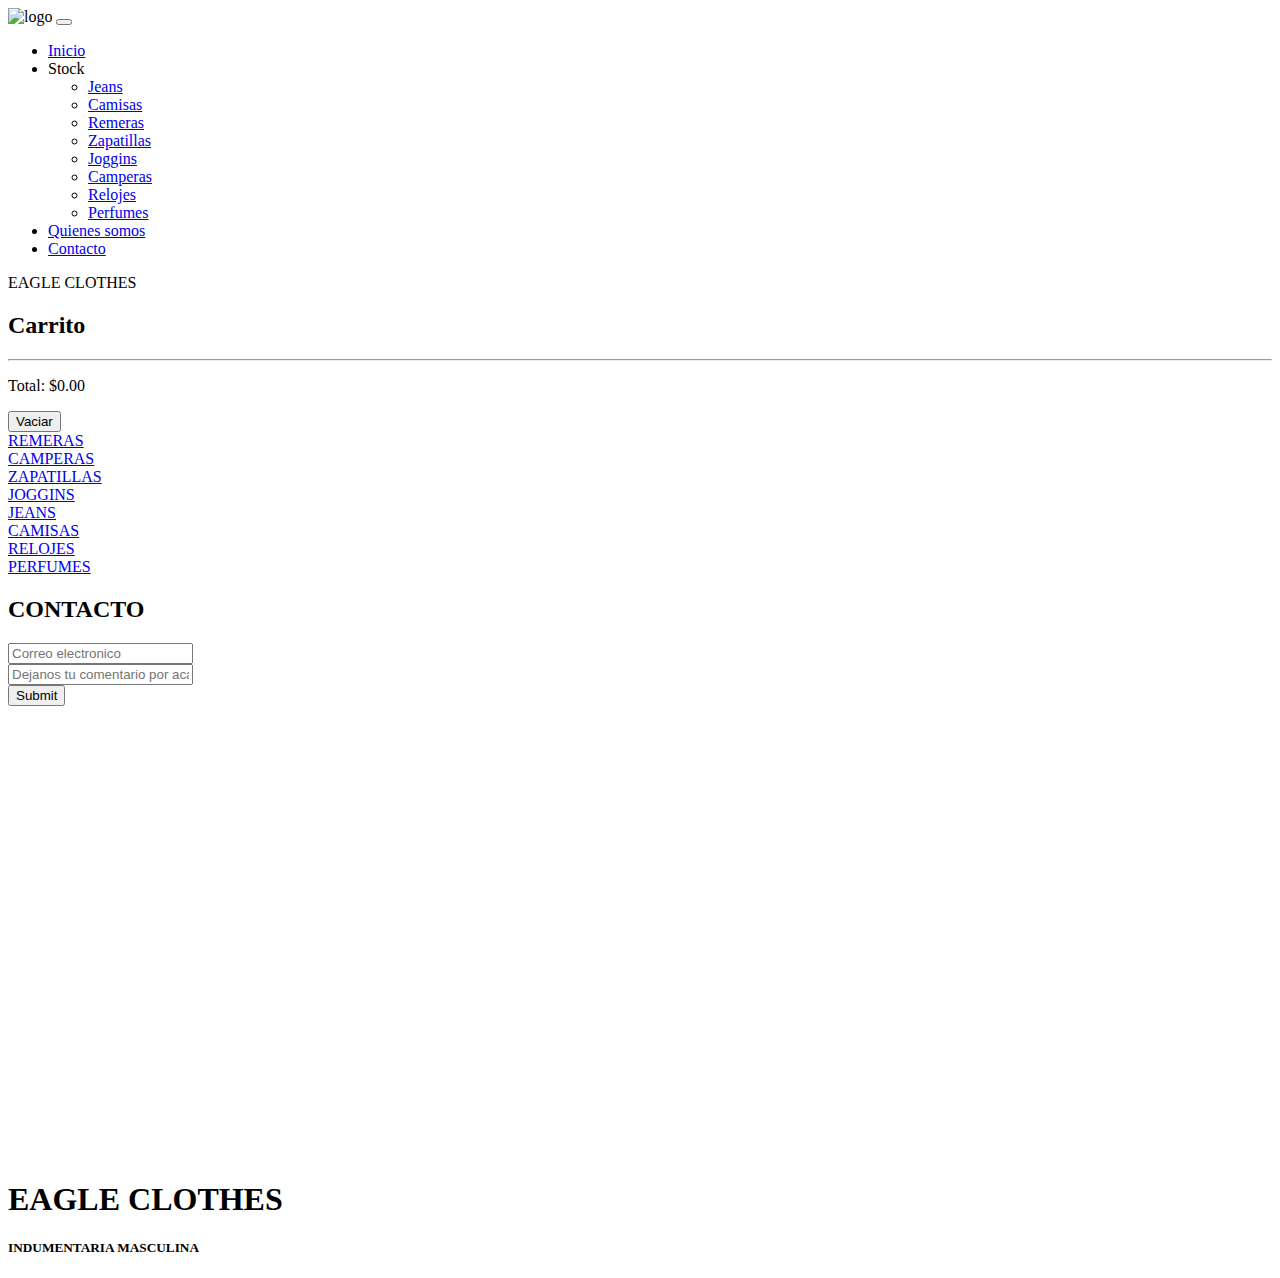
==== index.html @ 99b3f4e4 "js index & acerca" ====
<!DOCTYPE html>
<html lang="en">
<head>
    <meta charset="UTF-8">
    <meta http-equiv="X-UA-Compatible" content="IE=edge">
    <meta name="viewport" content="width=device-width, initial-scale=1.0">
    <title>Eagle Clothes</title>
    <link rel="icon" href="./img/logoclaro.png">
    <meta name="description" content="Eagle Clothes es una marca inspirada en tu imagen, nos basanmos en la comodidad y el diseño para hacerte lucir unico e increible.">
    <meta name="keywords" content="ROPA, CAMPERA, REMERA, CAMISA, JEAN, JOGGIN, RELOJ, PERFUME, ZAPATILLA">
    <!-- Fontawesome -->
    <script src="https://kit.fontawesome.com/6f1a2d24ad.js" crossorigin="anonymous"></script>
    <!-- CSS propio -->
    <link rel="stylesheet" href="./css/styles.css">
    <!-- CSS Bootstrap -->
    <link href="https://cdn.jsdelivr.net/npm/bootstrap@5.2.2/dist/css/bootstrap.min.css" rel="stylesheet" integrity="sha384-Zenh87qX5JnK2Jl0vWa8Ck2rdkQ2Bzep5IDxbcnCeuOxjzrPF/et3URy9Bv1WTRi" crossorigin="anonymous">
</head>
<body>

    <!-- Navbar -->
    <nav class="navbar navbar-expand-lg navbar-dark bg-dark sticky-top">
        <div class="container-fluid">
            <a href="#" class="carrito" id="carrito1"><i class="fa-solid fa-cart-shopping fa-2xl red"></i></a>
            <img class="img-logo" src="./img/logoclaro.png" alt="logo">
            <button class="navbar-toggler" type="button" data-bs-toggle="collapse" data-bs-target="#navbarSupportedContent" aria-controls="navbarSupportedContent" aria-expanded="false" aria-label="Toggle navigation">
                <span class="navbar-toggler-icon"></span>
            </button>
            <div class="collapse navbar-collapse" id="navbarSupportedContent">
                <ul class="navbar-nav me-auto mb-2 mb-lg-0">
                    <li class="nav-item">
                        <a class="nav-link active" aria-current="page" href="index.html">Inicio</a>
                    </li>
                    <li class="nav-item dropdown">
                        <a class="nav-link dropdown-toggle active" role="button" data-bs-toggle="dropdown" aria-expanded="false">
                            Stock
                        </a>
                        <ul class="dropdown-menu">
                            <li><a class="dropdown-item" href="./pages/jeans.html">Jeans</a></li>
                            <li><a class="dropdown-item" href="./pages/camisas.html">Camisas</a></li>
                            <li><a class="dropdown-item" href="./pages/remeras.html">Remeras</a></li>
                            <li><a class="dropdown-item" href="./pages/zapatillas.html">Zapatillas</a></li>
                            <li><a class="dropdown-item" href="./pages/joggins.html">Joggins</a></li>
                            <li><a class="dropdown-item" href="./pages/camperas.html">Camperas</a></li>
                            <li><a class="dropdown-item" href="./pages/relojes.html">Relojes</a></li>
                            <li><a class="dropdown-item" href="./pages/perfumes.html">Perfumes</a></li>
                        </ul>
                    </li>
                    <li class="nav-item">
                        <a class="nav-link active" href="./pages/acerca.html">Quienes somos</a>
                    </li>
                    <li class="nav-item">
                        <a class="nav-link active" aria-current="page" href="#form">Contacto</a>
                    </li>
                </ul>
            </div>
            <a href="#" class="carrito" id="carrito2"><i class="fa-solid fa-cart-shopping fa-2xl red"></i></a>
        </div>
    </nav>

    <main>
        <div class="tittle" style="--i:url()">
            EAGLE CLOTHES
        </div>

        <div class="carrito-div">
            <div class="row">
                <!-- Carrito -->
                <aside class="width">
                    <h2>Carrito</h2>
                    <!-- Elementos del carrito -->
                    <ul id="carrito-ul" class="list-group"><i class="fa-regular fa-cart-shopping"></i></ul>
                    <hr>
                    <!-- Precio total -->
                    <p class="text-right">Total: $<span id="total">0</span>.00</p>
                    <button id="boton-vaciar" class="btn btn-danger">Vaciar</button>
                </aside>
            </div>
        </div>

    <div class="layout-index">
        <div id="remeras" class="tarjeta remeras" style="--i:url(https://img.freepik.com/fotos-premium/maqueta-camiseta-blanca-chico-joven-telon-fondo-pared-colorida-al-aire-libre-vista-frontal-diseno-moda-lugar-patern-plantilla-presentacion-tienda-hombre-jeans_300849-1576.jpg?w=2000)">
            <div class="contenido">
                <a class="a-index" href="./pages/remeras.html">REMERAS</a>
            </div>
        </div>
        <div id="camperas" class="tarjeta camperas" style="--i:url(https://fotos.perfil.com/2020/07/17/1707camperas-988252.jpg)">
            <div class="contenido">
                <a class="a-index" href="./pages/camperas.html">CAMPERAS</a>
            </div>
        </div>
        <div id="zapatillas" class="tarjeta zapatillas" style="--i:url(https://capital.es/wp-content/uploads/2021/11/pexels-karolina-grabowska-8092975.jpg)">
            <div class="contenido">
                <a class="a-index" href="./pages/zapatillas.html">ZAPATILLAS</a>  
            </div>
        </div>
        <div id="joggins" class="tarjeta joggins" style="--i:url(https://cf.shopee.cl/file/47b043822b44ad1001a99e30c1a152c0)">
            <div class="contenido">
                <a class="a-index" href="./pages/joggins.html">JOGGINS</a>
            </div>
        </div>
        <div id="jeans" class="tarjeta jeans" style="--i:url(http://d3ugyf2ht6aenh.cloudfront.net/stores/001/343/531/products/041173o4-e756d38e27f0ab161616154015230894-640-0.jpg)">
            <div class="contenido">
                <a class="a-index" href="./pages/jeans.html">JEANS</a>
            </div>
        </div>
        <div id="camisas" class="tarjeta camisas" style="--i:url(https://media.gq.com.mx/photos/6266d80aa6124b05cd9e65e3/16:9/w_2560%2Cc_limit/los-diferentes-tipos-de-camisas.jpg)">
            <div class="contenido">
                <a class="a-index" href="./pages/camisas.html">CAMISAS</a>
            </div>
        </div>
        <div id="relojes" class="tarjeta relojes" style="--i:url(https://pbs.twimg.com/media/FAdQE3TX0AYLcT0.jpg)">
            <div class="contenido">
                <a class="a-index" href="./pages/relojes.html">RELOJES</a>
            </div>
        </div>
        <div id="perfumes" class="tarjeta perfumes" style="--i:url(https://media.gq.com.mx/photos/5e01963e0e681900084becb5/master/pass/GettyImages-544177635.jpg)">
            <div class="contenido">
                <a class="a-index" href="./pages/perfumes.html">PERFUMES</a>
            </div>
        </div>
    </div>

    <div class="dinamico">
        <div class="dinamico-div">
            <div class="form-content" id="form">
                <h2>CONTACTO</h2>
                <label class="input">
                    <input placeholder="Correo electronico" name="mail" type="email">
                </label> <br>
                <label class="input">
                    <input class="opinion" placeholder="Dejanos tu comentario por aca" name="opinion" type="text">
                </label> <br>
                <label class="input">
                    <input type="submit">
                </label>
            </div>    
        </div>
        <div class="dinamico-div">
            <iframe src="https://www.google.com/maps/embed?pb=!1m18!1m12!1m3!1d3284.6264822024746!2d-58.412945684229236!3d-34.58831656419141!2m3!1f0!2f0!3f0!3m2!1i1024!2i768!4f13.1!3m3!1m2!1s0x95bcca83d2aa1521%3A0xc7a941fe0d021ba0!2sAlto%20Palermo%20Shopping!5e0!3m2!1ses!2sar!4v1666046950593!5m2!1ses!2sar" width="600" height="450" style="border:0;" allowfullscreen="" loading="lazy" referrerpolicy="no-referrer-when-downgrade"></iframe>
        </div>
    </div>

    <footer>
            <h1>EAGLE CLOTHES</h1>
            <H5>INDUMENTARIA MASCULINA</H5>
            <div class="redes">
                <a href="#"><i class="fa-brands fa-facebook fa-2xl red"></i></a>
                <a href="#"><i class="fa-brands fa-instagram fa-2xl red"></i></a>
                <a href="#"><i class="fa-brands fa-square-twitter fa-2xl red"></i></a>
            </div>
    </footer>


    <!-- JavaScript Bundle with Popper -->
    <script src="https://cdn.jsdelivr.net/npm/bootstrap@5.2.2/dist/js/bootstrap.bundle.min.js" integrity="sha384-OERcA2EqjJCMA+/3y+gxIOqMEjwtxJY7qPCqsdltbNJuaOe923+mo//f6V8Qbsw3" crossorigin="anonymous"></script>
    <script src="./javascript/index-acerca.js"></script>
</body>
</html>
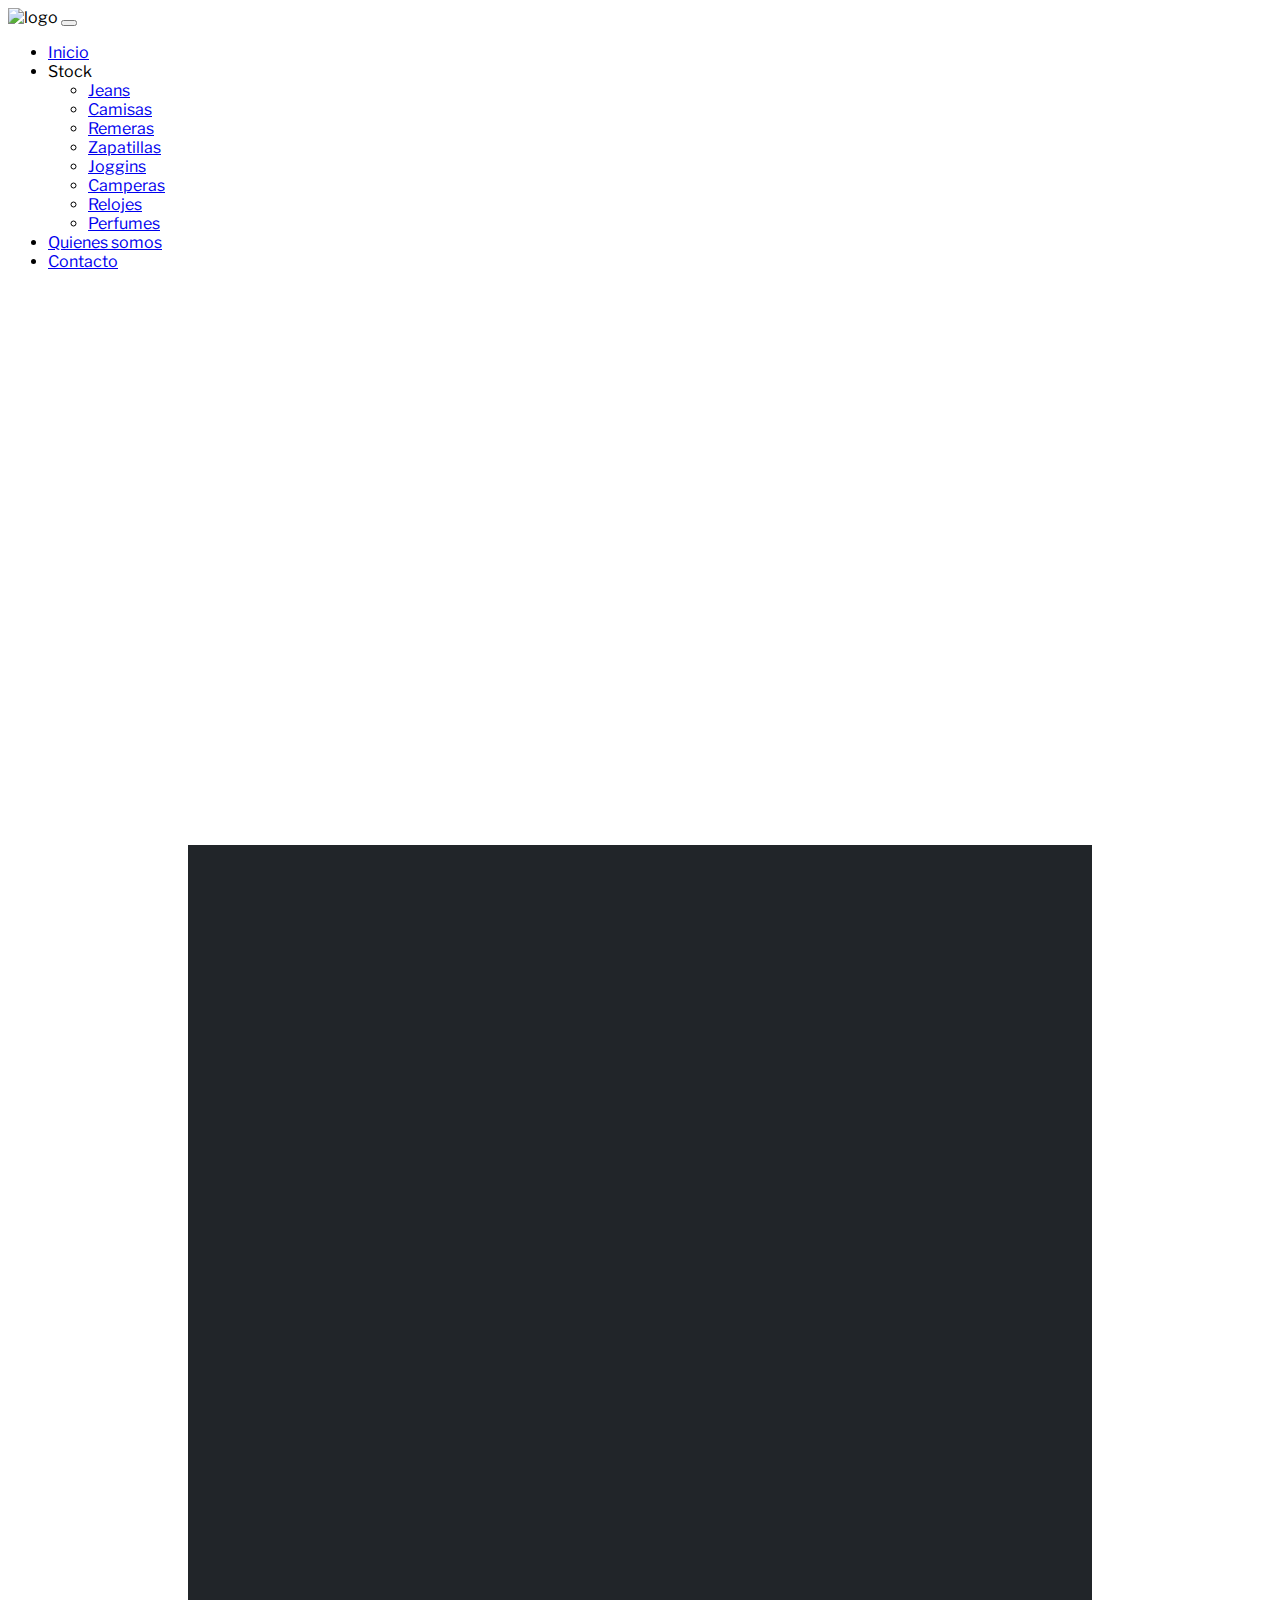
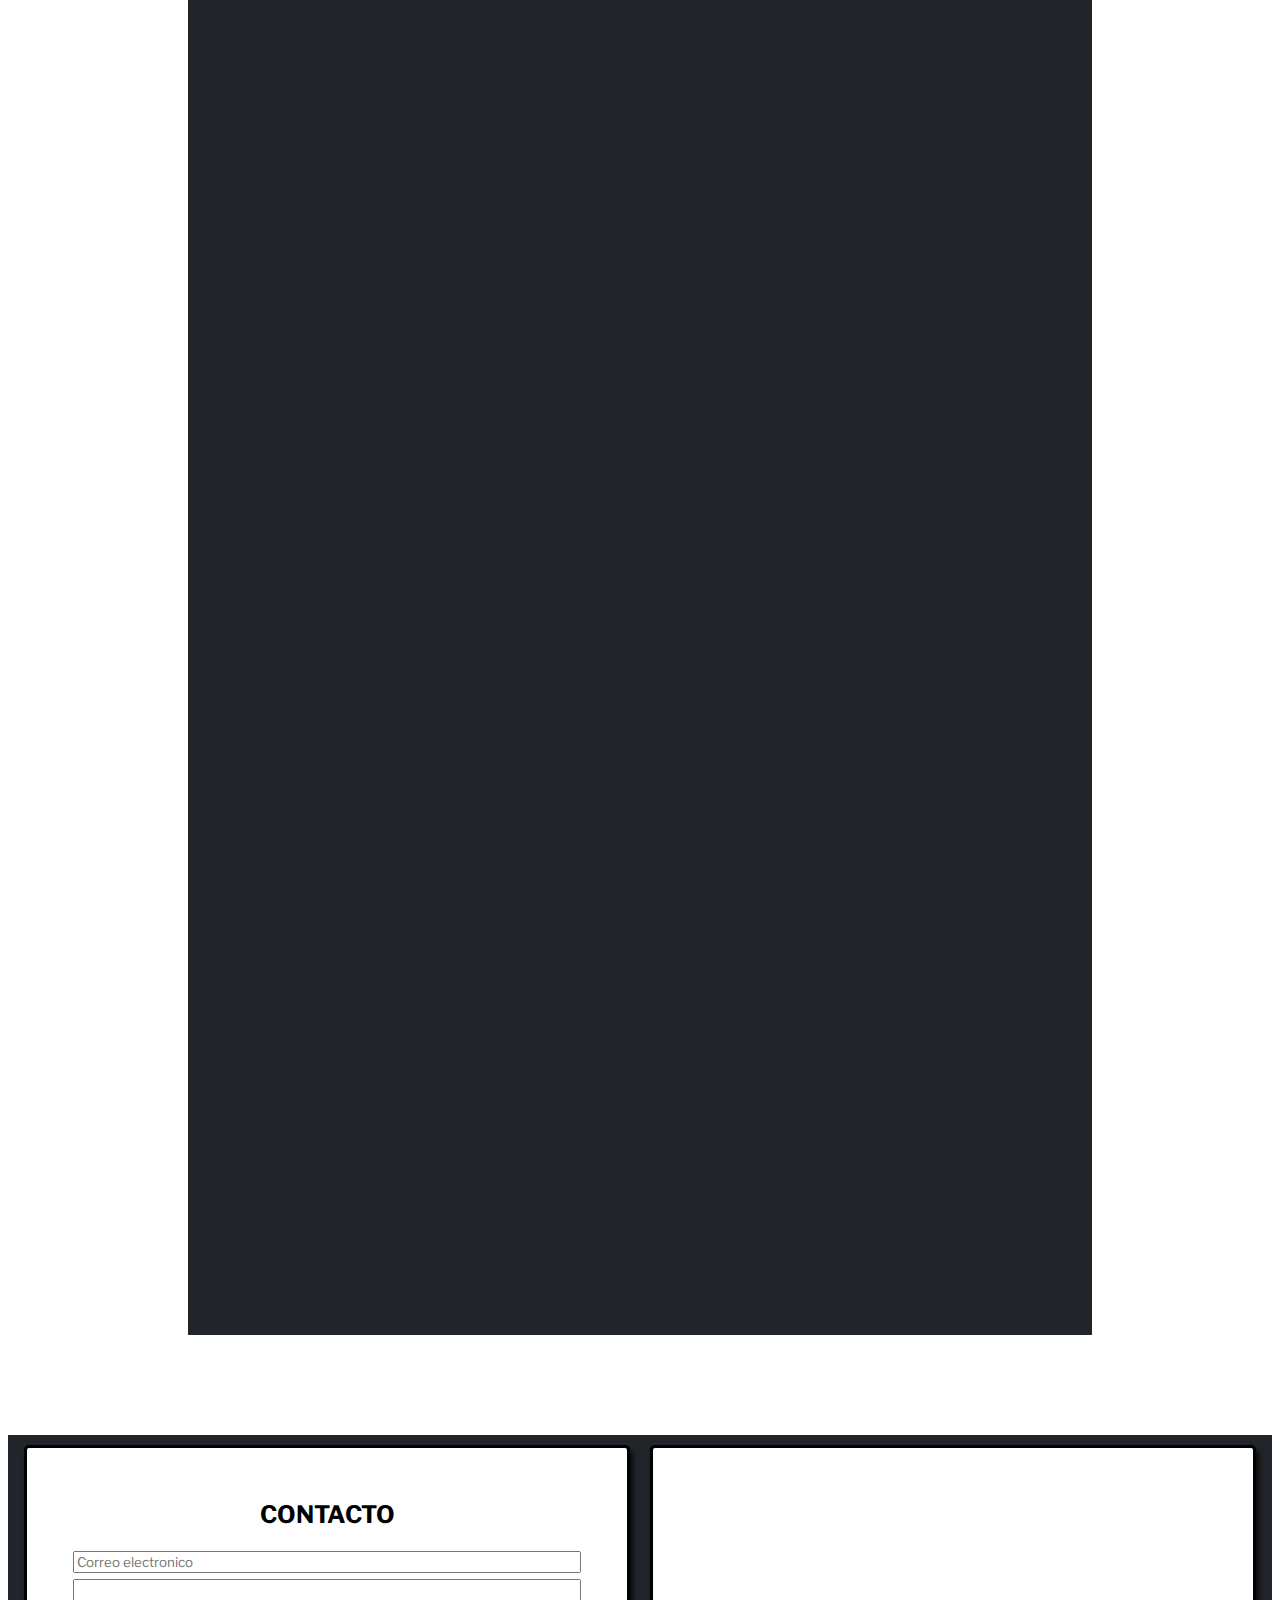
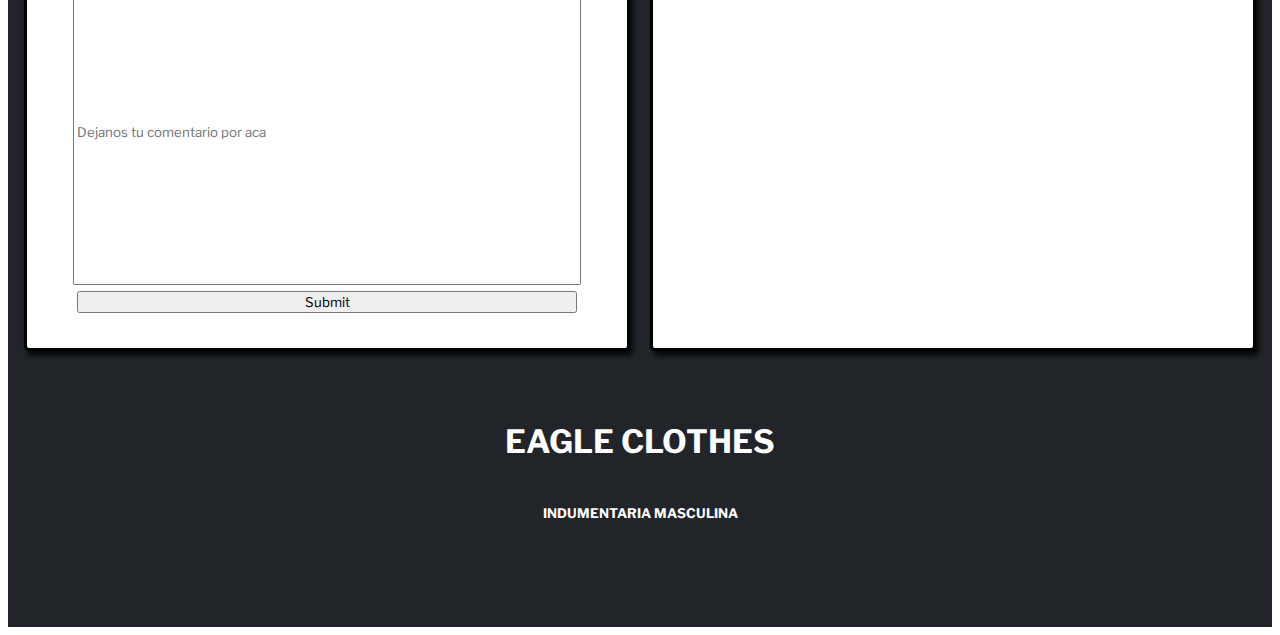
==== commit 409e956a: "Unificación de HTML y JS" ====
--- a/index.html
+++ b/index.html
@@ -1,158 +1,176 @@
-<!DOCTYPE html>
-<html lang="en">
-<head>
-    <meta charset="UTF-8">
-    <meta http-equiv="X-UA-Compatible" content="IE=edge">
-    <meta name="viewport" content="width=device-width, initial-scale=1.0">
-    <title>Eagle Clothes</title>
-    <link rel="icon" href="./img/logoclaro.png">
-    <meta name="description" content="Eagle Clothes es una marca inspirada en tu imagen, nos basanmos en la comodidad y el diseño para hacerte lucir unico e increible.">
-    <meta name="keywords" content="ROPA, CAMPERA, REMERA, CAMISA, JEAN, JOGGIN, RELOJ, PERFUME, ZAPATILLA">
-    <!-- Fontawesome -->
-    <script src="https://kit.fontawesome.com/6f1a2d24ad.js" crossorigin="anonymous"></script>
-    <!-- CSS propio -->
-    <link rel="stylesheet" href="./css/styles.css">
-    <!-- CSS Bootstrap -->
-    <link href="https://cdn.jsdelivr.net/npm/bootstrap@5.2.2/dist/css/bootstrap.min.css" rel="stylesheet" integrity="sha384-Zenh87qX5JnK2Jl0vWa8Ck2rdkQ2Bzep5IDxbcnCeuOxjzrPF/et3URy9Bv1WTRi" crossorigin="anonymous">
-</head>
-<body>
-
-    <!-- Navbar -->
-    <nav class="navbar navbar-expand-lg navbar-dark bg-dark sticky-top">
-        <div class="container-fluid">
-            <a href="#" class="carrito" id="carrito1"><i class="fa-solid fa-cart-shopping fa-2xl red"></i></a>
-            <img class="img-logo" src="./img/logoclaro.png" alt="logo">
-            <button class="navbar-toggler" type="button" data-bs-toggle="collapse" data-bs-target="#navbarSupportedContent" aria-controls="navbarSupportedContent" aria-expanded="false" aria-label="Toggle navigation">
-                <span class="navbar-toggler-icon"></span>
-            </button>
-            <div class="collapse navbar-collapse" id="navbarSupportedContent">
-                <ul class="navbar-nav me-auto mb-2 mb-lg-0">
-                    <li class="nav-item">
-                        <a class="nav-link active" aria-current="page" href="index.html">Inicio</a>
-                    </li>
-                    <li class="nav-item dropdown">
-                        <a class="nav-link dropdown-toggle active" role="button" data-bs-toggle="dropdown" aria-expanded="false">
-                            Stock
-                        </a>
-                        <ul class="dropdown-menu">
-                            <li><a class="dropdown-item" href="./pages/jeans.html">Jeans</a></li>
-                            <li><a class="dropdown-item" href="./pages/camisas.html">Camisas</a></li>
-                            <li><a class="dropdown-item" href="./pages/remeras.html">Remeras</a></li>
-                            <li><a class="dropdown-item" href="./pages/zapatillas.html">Zapatillas</a></li>
-                            <li><a class="dropdown-item" href="./pages/joggins.html">Joggins</a></li>
-                            <li><a class="dropdown-item" href="./pages/camperas.html">Camperas</a></li>
-                            <li><a class="dropdown-item" href="./pages/relojes.html">Relojes</a></li>
-                            <li><a class="dropdown-item" href="./pages/perfumes.html">Perfumes</a></li>
-                        </ul>
-                    </li>
-                    <li class="nav-item">
-                        <a class="nav-link active" href="./pages/acerca.html">Quienes somos</a>
-                    </li>
-                    <li class="nav-item">
-                        <a class="nav-link active" aria-current="page" href="#form">Contacto</a>
-                    </li>
-                </ul>
-            </div>
-            <a href="#" class="carrito" id="carrito2"><i class="fa-solid fa-cart-shopping fa-2xl red"></i></a>
-        </div>
-    </nav>
-
-    <main>
-        <div class="tittle" style="--i:url()">
-            EAGLE CLOTHES
-        </div>
-
-        <div class="carrito-div">
-            <div class="row">
-                <!-- Carrito -->
-                <aside class="width">
-                    <h2>Carrito</h2>
-                    <!-- Elementos del carrito -->
-                    <ul id="carrito-ul" class="list-group"><i class="fa-regular fa-cart-shopping"></i></ul>
-                    <hr>
-                    <!-- Precio total -->
-                    <p class="text-right">Total: $<span id="total">0</span>.00</p>
-                    <button id="boton-vaciar" class="btn btn-danger">Vaciar</button>
-                </aside>
-            </div>
-        </div>
-
-    <div class="layout-index">
-        <div id="remeras" class="tarjeta remeras" style="--i:url(https://img.freepik.com/fotos-premium/maqueta-camiseta-blanca-chico-joven-telon-fondo-pared-colorida-al-aire-libre-vista-frontal-diseno-moda-lugar-patern-plantilla-presentacion-tienda-hombre-jeans_300849-1576.jpg?w=2000)">
-            <div class="contenido">
-                <a class="a-index" href="./pages/remeras.html">REMERAS</a>
-            </div>
-        </div>
-        <div id="camperas" class="tarjeta camperas" style="--i:url(https://fotos.perfil.com/2020/07/17/1707camperas-988252.jpg)">
-            <div class="contenido">
-                <a class="a-index" href="./pages/camperas.html">CAMPERAS</a>
-            </div>
-        </div>
-        <div id="zapatillas" class="tarjeta zapatillas" style="--i:url(https://capital.es/wp-content/uploads/2021/11/pexels-karolina-grabowska-8092975.jpg)">
-            <div class="contenido">
-                <a class="a-index" href="./pages/zapatillas.html">ZAPATILLAS</a>  
-            </div>
-        </div>
-        <div id="joggins" class="tarjeta joggins" style="--i:url(https://cf.shopee.cl/file/47b043822b44ad1001a99e30c1a152c0)">
-            <div class="contenido">
-                <a class="a-index" href="./pages/joggins.html">JOGGINS</a>
-            </div>
-        </div>
-        <div id="jeans" class="tarjeta jeans" style="--i:url(http://d3ugyf2ht6aenh.cloudfront.net/stores/001/343/531/products/041173o4-e756d38e27f0ab161616154015230894-640-0.jpg)">
-            <div class="contenido">
-                <a class="a-index" href="./pages/jeans.html">JEANS</a>
-            </div>
-        </div>
-        <div id="camisas" class="tarjeta camisas" style="--i:url(https://media.gq.com.mx/photos/6266d80aa6124b05cd9e65e3/16:9/w_2560%2Cc_limit/los-diferentes-tipos-de-camisas.jpg)">
-            <div class="contenido">
-                <a class="a-index" href="./pages/camisas.html">CAMISAS</a>
-            </div>
-        </div>
-        <div id="relojes" class="tarjeta relojes" style="--i:url(https://pbs.twimg.com/media/FAdQE3TX0AYLcT0.jpg)">
-            <div class="contenido">
-                <a class="a-index" href="./pages/relojes.html">RELOJES</a>
-            </div>
-        </div>
-        <div id="perfumes" class="tarjeta perfumes" style="--i:url(https://media.gq.com.mx/photos/5e01963e0e681900084becb5/master/pass/GettyImages-544177635.jpg)">
-            <div class="contenido">
-                <a class="a-index" href="./pages/perfumes.html">PERFUMES</a>
-            </div>
-        </div>
-    </div>
-
-    <div class="dinamico">
-        <div class="dinamico-div">
-            <div class="form-content" id="form">
-                <h2>CONTACTO</h2>
-                <label class="input">
-                    <input placeholder="Correo electronico" name="mail" type="email">
-                </label> <br>
-                <label class="input">
-                    <input class="opinion" placeholder="Dejanos tu comentario por aca" name="opinion" type="text">
-                </label> <br>
-                <label class="input">
-                    <input type="submit">
-                </label>
-            </div>    
-        </div>
-        <div class="dinamico-div">
-            <iframe src="https://www.google.com/maps/embed?pb=!1m18!1m12!1m3!1d3284.6264822024746!2d-58.412945684229236!3d-34.58831656419141!2m3!1f0!2f0!3f0!3m2!1i1024!2i768!4f13.1!3m3!1m2!1s0x95bcca83d2aa1521%3A0xc7a941fe0d021ba0!2sAlto%20Palermo%20Shopping!5e0!3m2!1ses!2sar!4v1666046950593!5m2!1ses!2sar" width="600" height="450" style="border:0;" allowfullscreen="" loading="lazy" referrerpolicy="no-referrer-when-downgrade"></iframe>
-        </div>
-    </div>
-
-    <footer>
-            <h1>EAGLE CLOTHES</h1>
-            <H5>INDUMENTARIA MASCULINA</H5>
-            <div class="redes">
-                <a href="#"><i class="fa-brands fa-facebook fa-2xl red"></i></a>
-                <a href="#"><i class="fa-brands fa-instagram fa-2xl red"></i></a>
-                <a href="#"><i class="fa-brands fa-square-twitter fa-2xl red"></i></a>
-            </div>
-    </footer>
-
-
-    <!-- JavaScript Bundle with Popper -->
-    <script src="https://cdn.jsdelivr.net/npm/bootstrap@5.2.2/dist/js/bootstrap.bundle.min.js" integrity="sha384-OERcA2EqjJCMA+/3y+gxIOqMEjwtxJY7qPCqsdltbNJuaOe923+mo//f6V8Qbsw3" crossorigin="anonymous"></script>
-    <script src="./javascript/index-acerca.js"></script>
-</body>
+<!DOCTYPE html>
+<html lang="en">
+<head>
+    <meta charset="UTF-8">
+    <meta http-equiv="X-UA-Compatible" content="IE=edge">
+    <meta name="viewport" content="width=device-width, initial-scale=1.0">
+    <title>Eagle Clothes</title>
+    <link rel="icon" href="./img/logoclaro.png">
+    <meta name="description" content="Eagle Clothes es una marca inspirada en tu imagen, nos basanmos en la comodidad y el diseño para hacerte lucir unico e increible.">
+    <meta name="keywords" content="ROPA, CAMPERA, REMERA, CAMISA, JEAN, JOGGIN, RELOJ, PERFUME, ZAPATILLA">
+    <!-- Fontawesome -->
+    <script src="https://kit.fontawesome.com/6f1a2d24ad.js" crossorigin="anonymous"></script>
+    <!-- CSS propio -->
+    <link rel="stylesheet" href="./css/styles.css">
+    <!-- CSS Bootstrap -->
+    <link href="https://cdn.jsdelivr.net/npm/bootstrap@5.2.2/dist/css/bootstrap.min.css" rel="stylesheet" integrity="sha384-Zenh87qX5JnK2Jl0vWa8Ck2rdkQ2Bzep5IDxbcnCeuOxjzrPF/et3URy9Bv1WTRi" crossorigin="anonymous">
+</head>
+<body>
+    <!-- Navbar -->
+    <nav class="navbar navbar-expand-lg navbar-dark bg-dark sticky-top">
+        <div class="container-fluid">
+            <a href="#" class="carrito" id="carrito1"><i class="fa-solid fa-cart-shopping fa-2xl red"></i></a>
+            <img class="img-logo" src="./img/logoclaro.png" alt="logo">
+            <button class="navbar-toggler" type="button" data-bs-toggle="collapse" data-bs-target="#navbarSupportedContent" aria-controls="navbarSupportedContent" aria-expanded="false" aria-label="Toggle navigation">
+                <span class="navbar-toggler-icon"></span>
+            </button>
+            <div class="collapse navbar-collapse" id="navbarSupportedContent">
+                <ul class="navbar-nav me-auto mb-2 mb-lg-0">
+                    <li class="nav-item">
+                        <a class="nav-link active" aria-current="page" href="#" id="inicio-btn">Inicio</a>
+                    </li>
+                    <li class="nav-item dropdown">
+                        <a class="nav-link dropdown-toggle active" role="button" data-bs-toggle="dropdown" aria-expanded="false">Stock</a>
+                        <ul class="dropdown-menu">
+                            <li><a class="dropdown-item jeans-btn" href="#">Jeans</a></li>
+                            <li><a class="dropdown-item camisas-btn" href="#">Camisas</a></li>
+                            <li><a class="dropdown-item remeras-btn" href="#">Remeras</a></li>
+                            <li><a class="dropdown-item zapatillas-btn" href="#">Zapatillas</a></li>
+                            <li><a class="dropdown-item joggins-btn" href="#">Joggins</a></li>
+                            <li><a class="dropdown-item camperas-btn" href="#">Camperas</a></li>
+                            <li><a class="dropdown-item relojes-btn" href="#">Relojes</a></li>
+                            <li><a class="dropdown-item perfumes-btn" href="#">Perfumes</a></li>
+                        </ul>
+                    </li>
+                    <li class="nav-item">
+                        <a class="nav-link active" href="#" id="acerca-btn">Quienes somos</a>
+                    </li>
+                    <li class="nav-item">
+                        <a class="nav-link active" aria-current="page" href="#form">Contacto</a>
+                    </li>
+                </ul>
+            </div>
+            <a href="#" class="carrito" id="carrito2"><i class="fa-solid fa-cart-shopping fa-2xl red"></i></a>
+        </div>
+    </nav>
+    
+    <div class="tittle layout-img" style="--i:url()">
+        EAGLE CLOTHES
+    </div>
+
+    <div class="carrito-div">
+        <div class="row">
+            <!-- Carrito -->
+            <aside class="width">
+                <h2>Carrito</h2>
+                <!-- Elementos del carrito -->
+                <ul id="carrito-ul" class="list-group"><i class="fa-regular fa-cart-shopping"></i></ul>
+                <hr>
+                <!-- Precio total -->
+                <p class="text-right">Total: $<span id="total">0</span>.00</p>
+                <button id="boton-vaciar" class="btn btn-danger">Vaciar</button>
+            </aside>
+        </div>
+    </div>
+
+    <div class="display-none layout-ropa">
+
+    </div>
+    <div class="display-none layout-perfumes">
+
+    </div>
+    <div class="display-none layout-relojes">
+        
+    </div>
+
+    <div class="layout-index">
+        <div id="remeras" class="tarjeta remeras" style="--i:url(https://img.freepik.com/fotos-premium/maqueta-camiseta-blanca-chico-joven-telon-fondo-pared-colorida-al-aire-libre-vista-frontal-diseno-moda-lugar-patern-plantilla-presentacion-tienda-hombre-jeans_300849-1576.jpg?w=2000)">
+            <div class="contenido">
+                <a id="remeras-btn" class="a-index remeras-btn" href="#">REMERAS</a>
+            </div>
+        </div>
+        <div id="camperas" class="tarjeta camperas" style="--i:url(https://fotos.perfil.com/2020/07/17/1707camperas-988252.jpg)">
+            <div class="contenido">
+                <a id="camperas-btn" class="a-index camperas-btn" href="#">CAMPERAS</a>
+            </div>
+        </div>
+        <div id="zapatillas" class="tarjeta zapatillas" style="--i:url(https://capital.es/wp-content/uploads/2021/11/pexels-karolina-grabowska-8092975.jpg)">
+            <div class="contenido">
+                <a id="zapatillas-btn" class="a-index zapatillas-btn" href="#">ZAPATILLAS</a>  
+            </div>
+        </div>
+        <div id="joggins" class="tarjeta joggins" style="--i:url(https://cf.shopee.cl/file/47b043822b44ad1001a99e30c1a152c0)">
+            <div class="contenido">
+                <a id="joggins-btn" class="a-index joggins-btn" href="#">JOGGINS</a>
+            </div>
+        </div>
+        <div id="jeans" class="tarjeta jeans" style="--i:url(http://d3ugyf2ht6aenh.cloudfront.net/stores/001/343/531/products/041173o4-e756d38e27f0ab161616154015230894-640-0.jpg)">
+            <div class="contenido">
+                <a id="jeans-btn" class="a-index jeans-btn" href="#">JEANS</a>
+            </div>
+        </div>
+        <div id="camisas" class="tarjeta camisas" style="--i:url(https://media.gq.com.mx/photos/6266d80aa6124b05cd9e65e3/16:9/w_2560%2Cc_limit/los-diferentes-tipos-de-camisas.jpg)">
+            <div class="contenido">
+                <a id="camisas-btn" class="a-index camisas-btn" href="#">CAMISAS</a>
+            </div>
+        </div>
+        <div id="relojes" class="tarjeta relojes" style="--i:url(https://pbs.twimg.com/media/FAdQE3TX0AYLcT0.jpg)">
+            <div class="contenido">
+                <a id="relojes-btn" class="a-index relojes-btn" href="#">RELOJES</a>
+            </div> 
+        </div>
+        <div id="perfumes" class="tarjeta perfumes" style="--i:url(https://media.gq.com.mx/photos/5e01963e0e681900084becb5/master/pass/GettyImages-544177635.jpg)">
+            <div class="contenido">
+                <a id="perfumes-btn" class="a-index perfumes-btn" href="#">PERFUMES</a>
+            </div>
+        </div>
+    </div>
+
+    <div class="layout-acerca display-none">
+        <div>
+            <img class="logo-acerca" src="../img/logo.png" alt="Eagle Clothes">
+        </div>
+        <div class="acerca-content text-center">
+            <h1>EAGLE CLOTHES</h1>
+            <p>Eagle Clothes es un empresa que representa los valores del aguila, su dureza y capacidad para adaptarse a las adversidades, nuestra ropa es el arte mediante el cual nos expresamos.</p>
+            <p>Nos dedicamos a tu comodidad, combinando buenos precios con buena calidad, haciendo tu dia a dia mejor y mas flexible. Nos ubicamos en Alto Palermo y proximamente podriamos estar en tu ciudad, no te duermas!</p>
+        </div>
+    </div>
+
+    <div class="dinamico">
+        <div class="dinamico-div">
+            <div class="form-content" id="form">
+                <h2>CONTACTO</h2>
+                <label class="input">
+                    <input placeholder="Correo electronico" name="mail" type="email">
+                </label> <br>
+                <label class="input">
+                    <input class="opinion" placeholder="Dejanos tu comentario por aca" name="opinion" type="text">
+                </label> <br>
+                <label class="input">
+                    <input type="submit">
+                </label>
+            </div>    
+        </div>
+        <div class="dinamico-div">
+            <iframe src="https://www.google.com/maps/embed?pb=!1m18!1m12!1m3!1d3284.6264822024746!2d-58.412945684229236!3d-34.58831656419141!2m3!1f0!2f0!3f0!3m2!1i1024!2i768!4f13.1!3m3!1m2!1s0x95bcca83d2aa1521%3A0xc7a941fe0d021ba0!2sAlto%20Palermo%20Shopping!5e0!3m2!1ses!2sar!4v1666046950593!5m2!1ses!2sar" width="600" height="450" style="border:0;" allowfullscreen="" loading="lazy" referrerpolicy="no-referrer-when-downgrade"></iframe>
+        </div>
+    </div>
+
+    <footer>
+            <h1>EAGLE CLOTHES</h1>
+            <H5>INDUMENTARIA MASCULINA</H5>
+            <div class="redes">
+                <a href="#"><i class="fa-brands fa-facebook fa-2xl red"></i></a>
+                <a href="#"><i class="fa-brands fa-instagram fa-2xl red"></i></a>
+                <a href="#"><i class="fa-brands fa-square-twitter fa-2xl red"></i></a>
+            </div>
+    </footer>
+
+
+    <!-- JavaScript Bundle with Popper -->
+    <script src="https://cdn.jsdelivr.net/npm/bootstrap@5.2.2/dist/js/bootstrap.bundle.min.js" integrity="sha384-OERcA2EqjJCMA+/3y+gxIOqMEjwtxJY7qPCqsdltbNJuaOe923+mo//f6V8Qbsw3" crossorigin="anonymous"></script>
+    <script src="./javascript/ropa.js"></script>
+
+</body>
 </html>--- a/css/styles.css
+++ b/css/styles.css
@@ -0,0 +1,431 @@
+@import url("https://fonts.googleapis.com/css2?family=Libre+Franklin:wght@300&display=swap");
+* {
+  font-family: "Libre Franklin", sans-serif;
+}
+
+nav .img-logo {
+  height: 50px;
+  width: 50px;
+}
+
+.tittle {
+  display: flex;
+  justify-content: center;
+  align-items: center;
+  text-align: center;
+  padding: 200px;
+  color: #ffffff;
+  font-size: xx-large;
+  font-weight: bold;
+  background-image: url(https://img.freepik.com/foto-gratis/retrato-guapo-sonriente-elegante-hipster-lumbersexual-empresario-modelo-hombre-vestido-ropa-chaqueta-jeans_158538-1729.jpg?w=2000);
+}
+
+.tarjeta {
+  background-color: burlywood;
+  text-align: center;
+  background: var(--i);
+  background-size: cover;
+  width: 100%;
+  height: 100%;
+}
+.tarjeta .contenido {
+  width: 100%;
+  height: 100%;
+  display: flex;
+  flex-direction: column;
+  justify-content: center;
+  align-items: center;
+  background: rgba(0, 0, 0, 0.7);
+  opacity: 0;
+  transition: 0.5s;
+  color: rgba(255, 255, 255, 0.8);
+  font-size: large;
+}
+
+.tarjeta .contenido a{
+  margin: 5px;
+  color: rgba(255, 255, 255, 0.8);
+  text-decoration: none;
+}
+
+.tarjeta .contenido .a-index{
+  font-size: xx-large;
+}
+
+.tarjeta:hover .contenido {
+  opacity: 1;
+}
+
+.layout-index, .layout-relojes, .layout-camperas, .layout-perfumes, .layout-ropa {
+  display: grid;
+  grid-template-columns: repeat(3, auto);
+  grid-template-rows: repeat(8, 250px);
+  grid-template-areas: "jeans camisas camisas" "jeans camisas camisas" "remeras remeras zapatillas" "remeras remeras zapatillas" "joggins camperas camperas" "joggins camperas camperas" "relojes relojes perfumes" "relojes relojes perfumes";
+  -moz-column-gap: 10px;
+  column-gap: 10px;
+  row-gap: 10px;
+  background-color: #212529;
+  width: 70%;
+  margin: 100px auto;
+  border: 10px solid #212529;
+}
+.layout-index .remeras, .layout-relojes .remeras, .layout-camperas .remeras, .layout-perfumes .remeras, .layout-ropa .remeras {
+  grid-area: remeras;
+}
+.layout-index .camperas, .layout-relojes .camperas, .layout-camperas .camperas, .layout-perfumes .camperas, .layout-ropa .camperas {
+  grid-area: camperas;
+}
+.layout-index .zapatillas, .layout-relojes .zapatillas, .layout-camperas .zapatillas, .layout-perfumes .zapatillas, .layout-ropa .zapatillas {
+  grid-area: zapatillas;
+}
+.layout-index .joggins, .layout-relojes .joggins, .layout-camperas .joggins, .layout-perfumes .joggins, .layout-ropa .joggins {
+  grid-area: joggins;
+}
+.layout-index .jeans, .layout-relojes .jeans, .layout-camperas .jeans, .layout-perfumes .jeans, .layout-ropa .jeans {
+  grid-area: jeans;
+}
+.layout-index .camisas, .layout-relojes .camisas, .layout-camperas .camisas, .layout-perfumes .camisas, .layout-ropa .camisas {
+  grid-area: camisas;
+}
+.layout-index .relojes, .layout-relojes .relojes, .layout-camperas .relojes, .layout-perfumes .relojes, .layout-ropa .relojes {
+  grid-area: relojes;
+}
+.layout-index .perfumes, .layout-relojes .perfumes, .layout-camperas .perfumes, .layout-perfumes .perfumes, .layout-ropa .perfumes {
+  grid-area: perfumes;
+}
+
+.dinamico {
+  background-color: #212529;
+  display: flex;
+  justify-content: center;
+  align-items: center;
+  flex-wrap: wrap;
+}
+.dinamico .dinamico-div {
+  background-color: #ffffff;
+  border: #000000 solid;
+  border-radius: 5px;
+  box-shadow: 3px 5px 5px rgba(0, 0, 0, 0.8);
+  margin: 10px;
+  width: 600px;
+  height: 500px;
+  display: flex;
+  align-items: center;
+  justify-content: center;
+}
+.dinamico .dinamico-div .form-content {
+  padding: 5px;
+  text-align: center;
+}
+.dinamico .dinamico-div .form-content input {
+  margin: 3px;
+  width: 500px;
+}
+.dinamico .dinamico-div .form-content .opinion {
+  height: 300px;
+}
+
+footer {
+  background-color: #212529;
+  color: #ffffff;
+  padding: 40px 0;
+  display: flex;
+  flex-direction: column;
+  justify-content: center;
+  align-items: center;
+}
+footer .redes {
+  margin-top: 25px;
+}
+footer .redes .red {
+  margin: 0 20px;
+  color: #ffffff;
+}
+
+@media (max-width: 576px) {
+  .layout-index, .layout-relojes, .layout-camperas, .layout-perfumes, .layout-ropa {
+    grid-template-columns: auto;
+    grid-template-rows: repeat(8, 250px);
+    grid-template-areas: "jeans" "camisas" "remeras" "zapatillas" "joggins" "camperas" "relojes" "perfumes";
+    width: 90%;
+    margin: 30px auto;
+  }
+  .tittle {
+    padding: 100px;
+  }
+  .dinamico .dinamico-div {
+    width: 90%;
+    margin: 5% auto;
+  }
+  .dinamico .dinamico-div .form-content input {
+    width: 300px;
+  }
+}
+@media (max-width: 350px) {
+  .dinamico .dinamico-div iframe {
+    width: 100%;
+  }
+  .dinamico .dinamico-div .form-content input {
+    width: 200px;
+  }
+}
+.layout-acerca {
+  width: 70%;
+  margin: 50px auto;
+  display: flex;
+  flex-direction: column;
+  align-items: center;
+  justify-content: center;
+}
+.layout-acerca .logo-acerca {
+  width: 200px;
+  height: 200px;
+}
+.layout-acerca .acerca-content {
+  margin: 40px 0;
+  padding: 0 20%;
+  border: solid #212529 2px;
+  border-radius: 5px;
+}
+.layout-acerca .acerca-content:hover {
+  background-color: #212529;
+  color: #ffffff;
+  transition: 0.5s;
+}
+
+@media (max-width: 576px) {
+  .layout-acerca {
+    width: 90%;
+    margin: 30px auto;
+  }
+  .layout-acerca .logo-acerca {
+    width: 100px;
+    height: 100px;
+  }
+  .layout-acerca .acerca-content {
+    margin: 30px 0;
+    padding: 0 5%;
+  }
+}
+@media (max-width: 768px) {
+  .acerca-content {
+    padding: 0 10%;
+  }
+}
+@media (max-width: 992px) {
+  .acerca-content {
+    padding: 0 15%;
+  }
+}
+.layout-ropa {
+  grid-template-rows: repeat(3, 450px);
+  grid-template-areas: "tarjeta1 tarjeta2 tarjeta3" "tarjeta4 tarjeta5 tarjeta6" "tarjeta7 tarjeta8 tarjeta9";
+}
+.layout-ropa .tarjeta1 {
+  grid-area: tarjeta1;
+}
+.layout-ropa .tarjeta2 {
+  grid-area: tarjeta2;
+}
+.layout-ropa .tarjeta3 {
+  grid-area: tarjeta3;
+}
+.layout-ropa .tarjeta4 {
+  grid-area: tarjeta4;
+}
+.layout-ropa .tarjeta5 {
+  grid-area: tarjeta5;
+}
+.layout-ropa .tarjeta6 {
+  grid-area: tarjeta6;
+}
+.layout-ropa .tarjeta7 {
+  grid-area: tarjeta7;
+}
+.layout-ropa .tarjeta8 {
+  grid-area: tarjeta8;
+}
+.layout-ropa .tarjeta9 {
+  grid-area: tarjeta9;
+}
+
+@media (max-width: 768px) {
+  .layout-ropa {
+    grid-template-columns: auto;
+    grid-template-rows: repeat(9, 350px);
+    grid-template-areas: "tarjeta1" "tarjeta2" "tarjeta3" "tarjeta4" "tarjeta5" "tarjeta6" "tarjeta7" "tarjeta8" "tarjeta9";
+    width: 90%;
+    margin: 30px auto;
+  }
+}
+.layout-perfumes {
+  grid-template-rows: repeat(3, 250px);
+  grid-template-areas: "tarjeta1 tarjeta2 tarjeta3" "tarjeta4 tarjeta5 tarjeta6" "tarjeta7 tarjeta8 tarjeta9";
+}
+.layout-perfumes .tarjeta1 {
+  grid-area: tarjeta1;
+}
+.layout-perfumes .tarjeta2 {
+  grid-area: tarjeta2;
+}
+.layout-perfumes .tarjeta3 {
+  grid-area: tarjeta3;
+}
+.layout-perfumes .tarjeta4 {
+  grid-area: tarjeta4;
+}
+.layout-perfumes .tarjeta5 {
+  grid-area: tarjeta5;
+}
+.layout-perfumes .tarjeta6 {
+  grid-area: tarjeta6;
+}
+.layout-perfumes .tarjeta7 {
+  grid-area: tarjeta7;
+}
+.layout-perfumes .tarjeta8 {
+  grid-area: tarjeta8;
+}
+.layout-perfumes .tarjeta9 {
+  grid-area: tarjeta9;
+}
+
+@media (max-width: 768px) {
+  .layout-perfumes {
+    grid-template-columns: auto;
+    grid-template-rows: repeat(8, 250px);
+    grid-template-areas: "tarjeta1" "tarjeta2" "tarjeta3" "tarjeta4" "tarjeta5" "tarjeta6" "tarjeta7" "tarjeta8" "tarjeta9";
+    width: 90%;
+    margin: 30px auto;
+  }
+}
+.layout-camperas {
+  grid-template-rows: repeat(3, 500px);
+  grid-template-areas: "tarjeta1 tarjeta2 tarjeta3" "tarjeta4 tarjeta5 tarjeta6" "tarjeta7 tarjeta8 tarjeta9";
+}
+.layout-camperas .tarjeta1 {
+  grid-area: tarjeta1;
+}
+.layout-camperas .tarjeta2 {
+  grid-area: tarjeta2;
+}
+.layout-camperas .tarjeta3 {
+  grid-area: tarjeta3;
+}
+.layout-camperas .tarjeta4 {
+  grid-area: tarjeta4;
+}
+.layout-camperas .tarjeta5 {
+  grid-area: tarjeta5;
+}
+.layout-camperas .tarjeta6 {
+  grid-area: tarjeta6;
+}
+.layout-camperas .tarjeta7 {
+  grid-area: tarjeta7;
+}
+.layout-camperas .tarjeta8 {
+  grid-area: tarjeta8;
+}
+.layout-camperas .tarjeta9 {
+  grid-area: tarjeta9;
+}
+
+@media (max-width: 768px) {
+  .layout-camperas {
+    grid-template-columns: auto;
+    grid-template-rows: repeat(8, 400px);
+    grid-template-areas: "tarjeta1" "tarjeta2" "tarjeta3" "tarjeta4" "tarjeta5" "tarjeta6" "tarjeta7" "tarjeta8" "tarjeta9";
+    width: 90%;
+    margin: 30px auto;
+  }
+}
+.layout-relojes {
+  grid-template-columns: repeat(2, auto);
+  grid-template-rows: repeat(4, 400px);
+  grid-template-areas: "tarjeta1 tarjeta2" "tarjeta3 tarjeta4" "tarjeta5 tarjeta6" "tarjeta7 tarjeta8";
+}
+.layout-relojes .tarjeta1 {
+  grid-area: tarjeta1;
+}
+.layout-relojes .tarjeta2 {
+  grid-area: tarjeta2;
+}
+.layout-relojes .tarjeta3 {
+  grid-area: tarjeta3;
+}
+.layout-relojes .tarjeta4 {
+  grid-area: tarjeta4;
+}
+.layout-relojes .tarjeta5 {
+  grid-area: tarjeta5;
+}
+.layout-relojes .tarjeta6 {
+  grid-area: tarjeta6;
+}
+.layout-relojes .tarjeta7 {
+  grid-area: tarjeta7;
+}
+.layout-relojes .tarjeta8 {
+  grid-area: tarjeta8;
+}
+
+@media (max-width: 678px) {
+  .layout-relojes {
+    grid-template-columns: auto;
+    grid-template-rows: repeat(8, 400px);
+    grid-template-areas: "tarjeta1" "tarjeta2" "tarjeta3" "tarjeta4" "tarjeta5" "tarjeta6" "tarjeta7" "tarjeta8";
+    width: 90%;
+    margin: 30px auto;
+  }
+}
+
+nav .carrito {
+  color: #7e8081;
+  margin: 0 1%;
+}
+
+nav .carrito:hover {
+  color: #ffffff;
+}
+
+@media (max-width: 992px) {
+  #nav-marca {
+    display: none;
+  }
+  #carrito2 {
+    display: none;
+  }
+}
+
+@media (min-width: 992px) {
+  #carrito1 {
+    display: none;
+  }
+}
+
+.carrito-div{
+  display: none;
+}
+
+.carrito-div-active{
+  display: flex;
+  align-items: center;
+  border:  10px solid #212529;
+  width: 70%;
+  margin: 0px auto;
+  margin-top: 80px;
+  padding: 30px;
+}
+
+.agregar-carrito{
+  text-decoration: none;
+}
+
+.width{
+  width: 100%;
+}
+
+.display-none{
+  display: none;
+}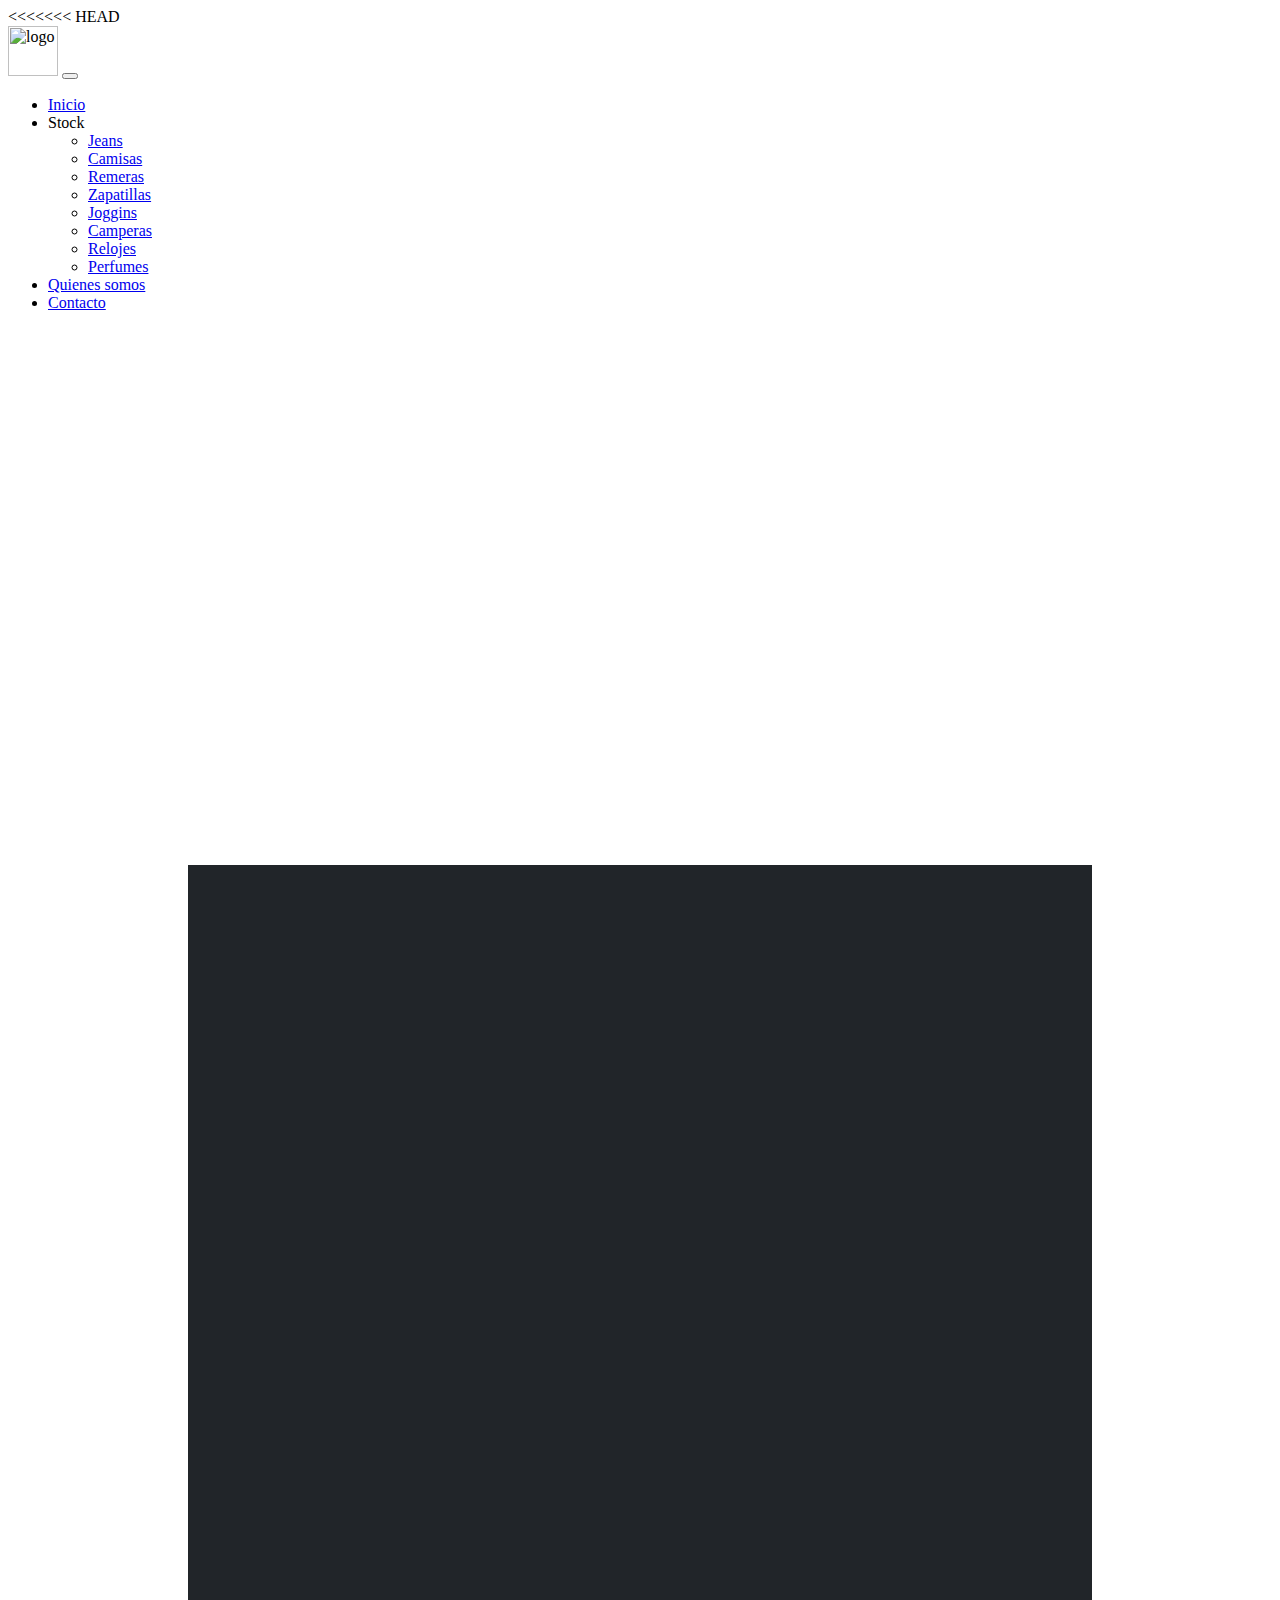
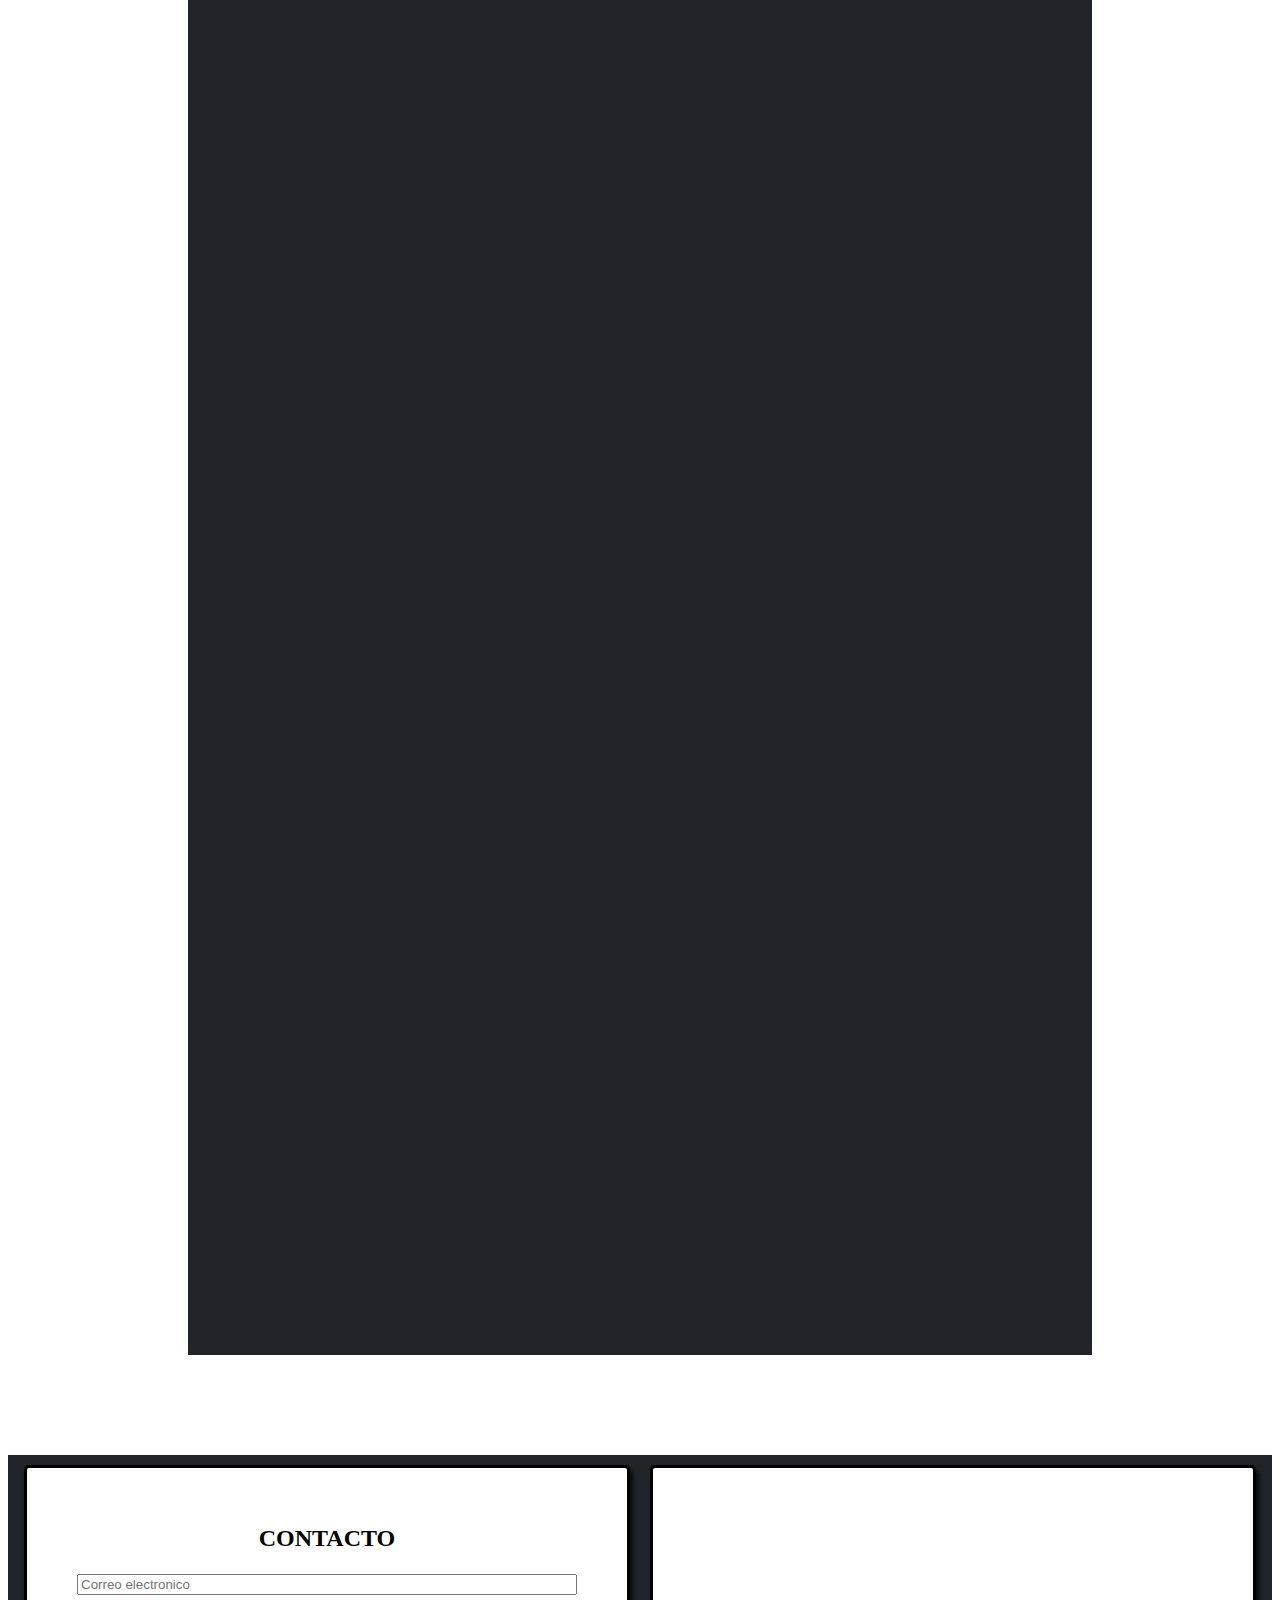
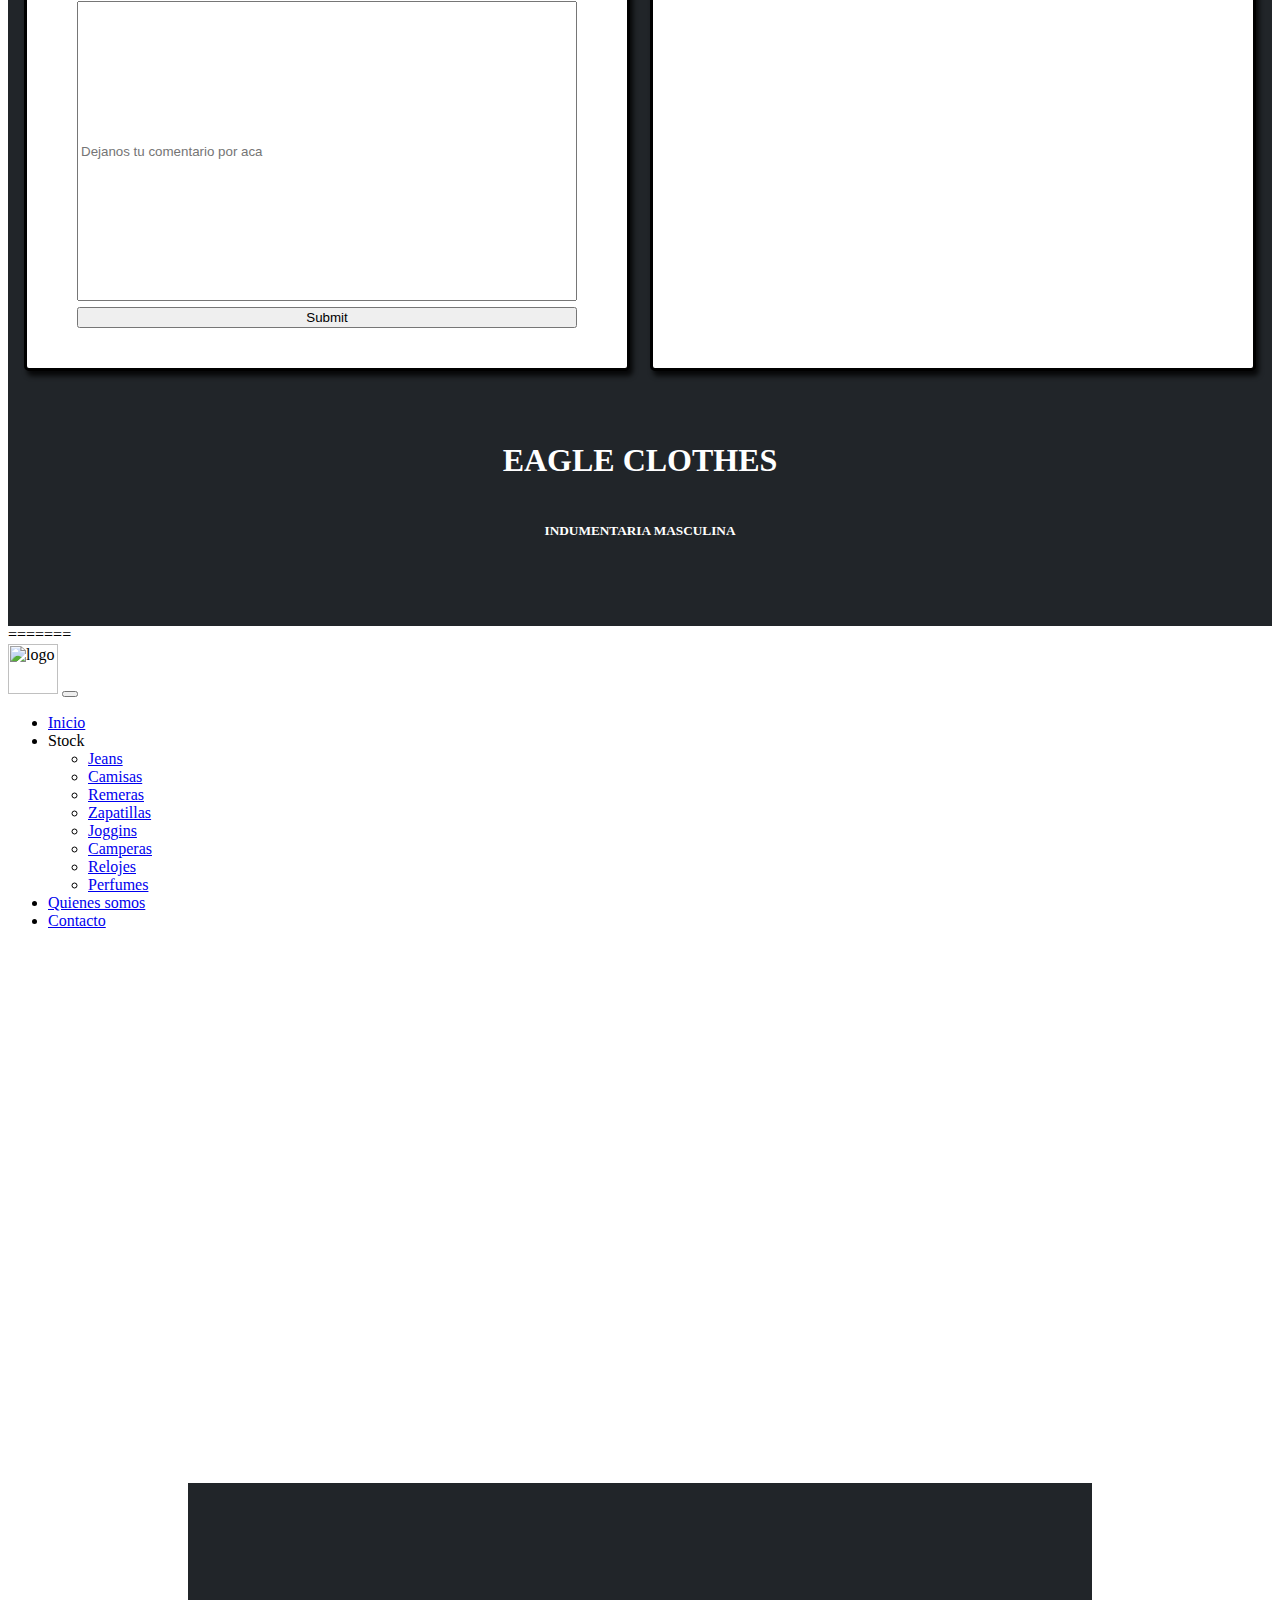
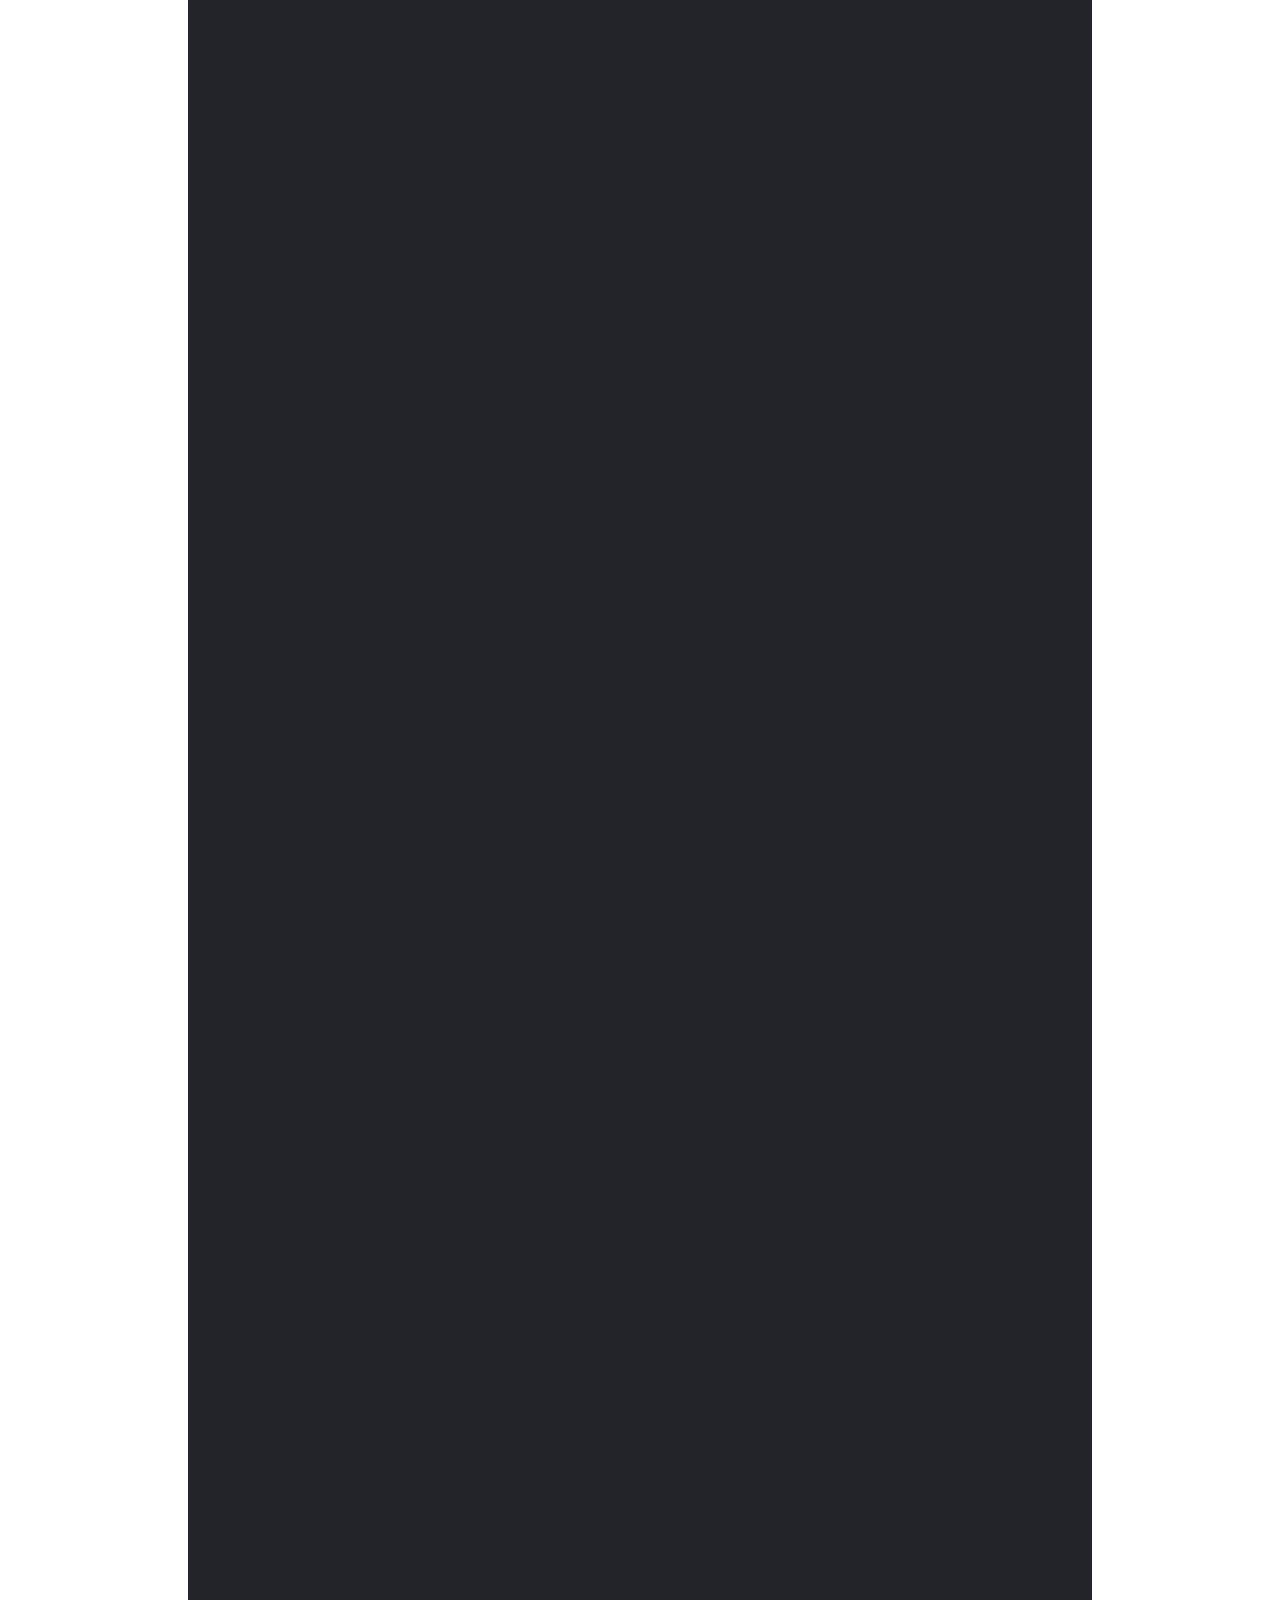
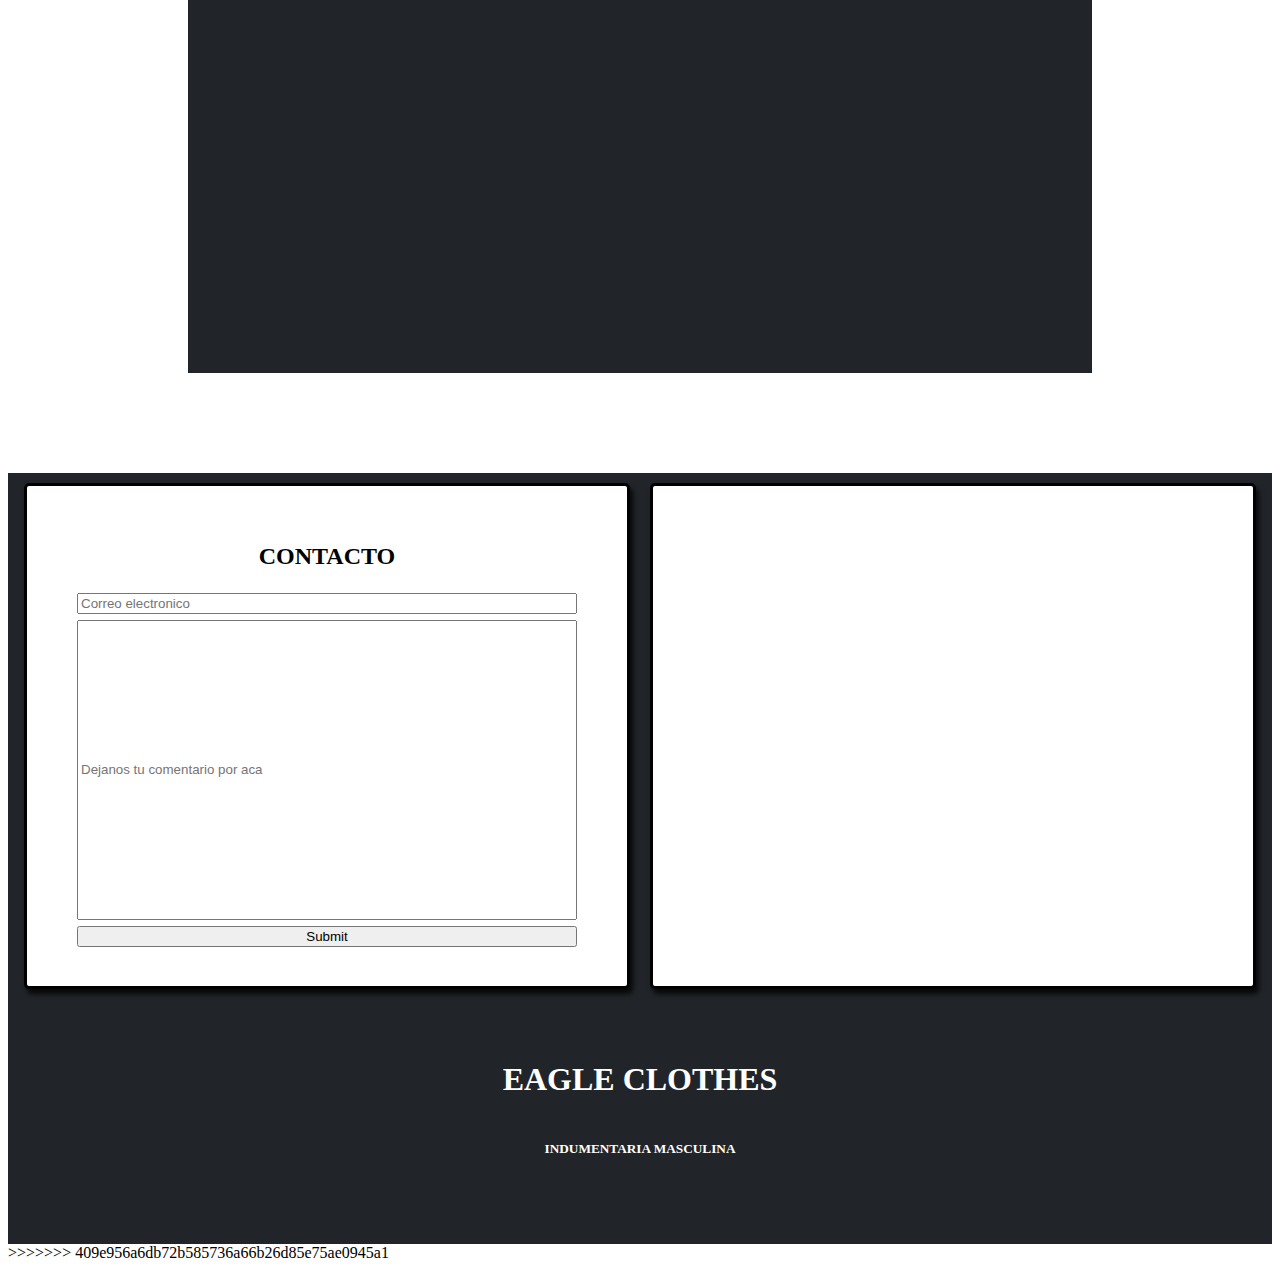
==== commit f858e4c1: "optimizacion" ====
--- a/index.html
+++ b/index.html
@@ -1,176 +1,354 @@
-<!DOCTYPE html>
-<html lang="en">
-<head>
-    <meta charset="UTF-8">
-    <meta http-equiv="X-UA-Compatible" content="IE=edge">
-    <meta name="viewport" content="width=device-width, initial-scale=1.0">
-    <title>Eagle Clothes</title>
-    <link rel="icon" href="./img/logoclaro.png">
-    <meta name="description" content="Eagle Clothes es una marca inspirada en tu imagen, nos basanmos en la comodidad y el diseño para hacerte lucir unico e increible.">
-    <meta name="keywords" content="ROPA, CAMPERA, REMERA, CAMISA, JEAN, JOGGIN, RELOJ, PERFUME, ZAPATILLA">
-    <!-- Fontawesome -->
-    <script src="https://kit.fontawesome.com/6f1a2d24ad.js" crossorigin="anonymous"></script>
-    <!-- CSS propio -->
-    <link rel="stylesheet" href="./css/styles.css">
-    <!-- CSS Bootstrap -->
-    <link href="https://cdn.jsdelivr.net/npm/bootstrap@5.2.2/dist/css/bootstrap.min.css" rel="stylesheet" integrity="sha384-Zenh87qX5JnK2Jl0vWa8Ck2rdkQ2Bzep5IDxbcnCeuOxjzrPF/et3URy9Bv1WTRi" crossorigin="anonymous">
-</head>
-<body>
-    <!-- Navbar -->
-    <nav class="navbar navbar-expand-lg navbar-dark bg-dark sticky-top">
-        <div class="container-fluid">
-            <a href="#" class="carrito" id="carrito1"><i class="fa-solid fa-cart-shopping fa-2xl red"></i></a>
-            <img class="img-logo" src="./img/logoclaro.png" alt="logo">
-            <button class="navbar-toggler" type="button" data-bs-toggle="collapse" data-bs-target="#navbarSupportedContent" aria-controls="navbarSupportedContent" aria-expanded="false" aria-label="Toggle navigation">
-                <span class="navbar-toggler-icon"></span>
-            </button>
-            <div class="collapse navbar-collapse" id="navbarSupportedContent">
-                <ul class="navbar-nav me-auto mb-2 mb-lg-0">
-                    <li class="nav-item">
-                        <a class="nav-link active" aria-current="page" href="#" id="inicio-btn">Inicio</a>
-                    </li>
-                    <li class="nav-item dropdown">
-                        <a class="nav-link dropdown-toggle active" role="button" data-bs-toggle="dropdown" aria-expanded="false">Stock</a>
-                        <ul class="dropdown-menu">
-                            <li><a class="dropdown-item jeans-btn" href="#">Jeans</a></li>
-                            <li><a class="dropdown-item camisas-btn" href="#">Camisas</a></li>
-                            <li><a class="dropdown-item remeras-btn" href="#">Remeras</a></li>
-                            <li><a class="dropdown-item zapatillas-btn" href="#">Zapatillas</a></li>
-                            <li><a class="dropdown-item joggins-btn" href="#">Joggins</a></li>
-                            <li><a class="dropdown-item camperas-btn" href="#">Camperas</a></li>
-                            <li><a class="dropdown-item relojes-btn" href="#">Relojes</a></li>
-                            <li><a class="dropdown-item perfumes-btn" href="#">Perfumes</a></li>
-                        </ul>
-                    </li>
-                    <li class="nav-item">
-                        <a class="nav-link active" href="#" id="acerca-btn">Quienes somos</a>
-                    </li>
-                    <li class="nav-item">
-                        <a class="nav-link active" aria-current="page" href="#form">Contacto</a>
-                    </li>
-                </ul>
-            </div>
-            <a href="#" class="carrito" id="carrito2"><i class="fa-solid fa-cart-shopping fa-2xl red"></i></a>
-        </div>
-    </nav>
-    
-    <div class="tittle layout-img" style="--i:url()">
-        EAGLE CLOTHES
-    </div>
-
-    <div class="carrito-div">
-        <div class="row">
-            <!-- Carrito -->
-            <aside class="width">
-                <h2>Carrito</h2>
-                <!-- Elementos del carrito -->
-                <ul id="carrito-ul" class="list-group"><i class="fa-regular fa-cart-shopping"></i></ul>
-                <hr>
-                <!-- Precio total -->
-                <p class="text-right">Total: $<span id="total">0</span>.00</p>
-                <button id="boton-vaciar" class="btn btn-danger">Vaciar</button>
-            </aside>
-        </div>
-    </div>
-
-    <div class="display-none layout-ropa">
-
-    </div>
-    <div class="display-none layout-perfumes">
-
-    </div>
-    <div class="display-none layout-relojes">
-        
-    </div>
-
-    <div class="layout-index">
-        <div id="remeras" class="tarjeta remeras" style="--i:url(https://img.freepik.com/fotos-premium/maqueta-camiseta-blanca-chico-joven-telon-fondo-pared-colorida-al-aire-libre-vista-frontal-diseno-moda-lugar-patern-plantilla-presentacion-tienda-hombre-jeans_300849-1576.jpg?w=2000)">
-            <div class="contenido">
-                <a id="remeras-btn" class="a-index remeras-btn" href="#">REMERAS</a>
-            </div>
-        </div>
-        <div id="camperas" class="tarjeta camperas" style="--i:url(https://fotos.perfil.com/2020/07/17/1707camperas-988252.jpg)">
-            <div class="contenido">
-                <a id="camperas-btn" class="a-index camperas-btn" href="#">CAMPERAS</a>
-            </div>
-        </div>
-        <div id="zapatillas" class="tarjeta zapatillas" style="--i:url(https://capital.es/wp-content/uploads/2021/11/pexels-karolina-grabowska-8092975.jpg)">
-            <div class="contenido">
-                <a id="zapatillas-btn" class="a-index zapatillas-btn" href="#">ZAPATILLAS</a>  
-            </div>
-        </div>
-        <div id="joggins" class="tarjeta joggins" style="--i:url(https://cf.shopee.cl/file/47b043822b44ad1001a99e30c1a152c0)">
-            <div class="contenido">
-                <a id="joggins-btn" class="a-index joggins-btn" href="#">JOGGINS</a>
-            </div>
-        </div>
-        <div id="jeans" class="tarjeta jeans" style="--i:url(http://d3ugyf2ht6aenh.cloudfront.net/stores/001/343/531/products/041173o4-e756d38e27f0ab161616154015230894-640-0.jpg)">
-            <div class="contenido">
-                <a id="jeans-btn" class="a-index jeans-btn" href="#">JEANS</a>
-            </div>
-        </div>
-        <div id="camisas" class="tarjeta camisas" style="--i:url(https://media.gq.com.mx/photos/6266d80aa6124b05cd9e65e3/16:9/w_2560%2Cc_limit/los-diferentes-tipos-de-camisas.jpg)">
-            <div class="contenido">
-                <a id="camisas-btn" class="a-index camisas-btn" href="#">CAMISAS</a>
-            </div>
-        </div>
-        <div id="relojes" class="tarjeta relojes" style="--i:url(https://pbs.twimg.com/media/FAdQE3TX0AYLcT0.jpg)">
-            <div class="contenido">
-                <a id="relojes-btn" class="a-index relojes-btn" href="#">RELOJES</a>
-            </div> 
-        </div>
-        <div id="perfumes" class="tarjeta perfumes" style="--i:url(https://media.gq.com.mx/photos/5e01963e0e681900084becb5/master/pass/GettyImages-544177635.jpg)">
-            <div class="contenido">
-                <a id="perfumes-btn" class="a-index perfumes-btn" href="#">PERFUMES</a>
-            </div>
-        </div>
-    </div>
-
-    <div class="layout-acerca display-none">
-        <div>
-            <img class="logo-acerca" src="../img/logo.png" alt="Eagle Clothes">
-        </div>
-        <div class="acerca-content text-center">
-            <h1>EAGLE CLOTHES</h1>
-            <p>Eagle Clothes es un empresa que representa los valores del aguila, su dureza y capacidad para adaptarse a las adversidades, nuestra ropa es el arte mediante el cual nos expresamos.</p>
-            <p>Nos dedicamos a tu comodidad, combinando buenos precios con buena calidad, haciendo tu dia a dia mejor y mas flexible. Nos ubicamos en Alto Palermo y proximamente podriamos estar en tu ciudad, no te duermas!</p>
-        </div>
-    </div>
-
-    <div class="dinamico">
-        <div class="dinamico-div">
-            <div class="form-content" id="form">
-                <h2>CONTACTO</h2>
-                <label class="input">
-                    <input placeholder="Correo electronico" name="mail" type="email">
-                </label> <br>
-                <label class="input">
-                    <input class="opinion" placeholder="Dejanos tu comentario por aca" name="opinion" type="text">
-                </label> <br>
-                <label class="input">
-                    <input type="submit">
-                </label>
-            </div>    
-        </div>
-        <div class="dinamico-div">
-            <iframe src="https://www.google.com/maps/embed?pb=!1m18!1m12!1m3!1d3284.6264822024746!2d-58.412945684229236!3d-34.58831656419141!2m3!1f0!2f0!3f0!3m2!1i1024!2i768!4f13.1!3m3!1m2!1s0x95bcca83d2aa1521%3A0xc7a941fe0d021ba0!2sAlto%20Palermo%20Shopping!5e0!3m2!1ses!2sar!4v1666046950593!5m2!1ses!2sar" width="600" height="450" style="border:0;" allowfullscreen="" loading="lazy" referrerpolicy="no-referrer-when-downgrade"></iframe>
-        </div>
-    </div>
-
-    <footer>
-            <h1>EAGLE CLOTHES</h1>
-            <H5>INDUMENTARIA MASCULINA</H5>
-            <div class="redes">
-                <a href="#"><i class="fa-brands fa-facebook fa-2xl red"></i></a>
-                <a href="#"><i class="fa-brands fa-instagram fa-2xl red"></i></a>
-                <a href="#"><i class="fa-brands fa-square-twitter fa-2xl red"></i></a>
-            </div>
-    </footer>
-
-
-    <!-- JavaScript Bundle with Popper -->
-    <script src="https://cdn.jsdelivr.net/npm/bootstrap@5.2.2/dist/js/bootstrap.bundle.min.js" integrity="sha384-OERcA2EqjJCMA+/3y+gxIOqMEjwtxJY7qPCqsdltbNJuaOe923+mo//f6V8Qbsw3" crossorigin="anonymous"></script>
-    <script src="./javascript/ropa.js"></script>
-
-</body>
+<<<<<<< HEAD
+<!DOCTYPE html>
+<html lang="en">
+<head>
+    <meta charset="UTF-8">
+    <meta http-equiv="X-UA-Compatible" content="IE=edge">
+    <meta name="viewport" content="width=device-width, initial-scale=1.0">
+    <title>Eagle Clothes</title>
+    <link rel="icon" href="./img/logoclaro.png">
+    <meta name="description" content="Eagle Clothes es una marca inspirada en tu imagen, nos basanmos en la comodidad y el diseño para hacerte lucir unico e increible.">
+    <meta name="keywords" content="ROPA, CAMPERA, REMERA, CAMISA, JEAN, JOGGIN, RELOJ, PERFUME, ZAPATILLA">
+    <!-- Fontawesome -->
+    <script src="https://kit.fontawesome.com/6f1a2d24ad.js" crossorigin="anonymous"></script>
+    <!-- CSS propio -->
+    <link rel="stylesheet" href="./css/styles.css">
+    <!-- CSS Bootstrap -->
+    <link href="https://cdn.jsdelivr.net/npm/bootstrap@5.2.2/dist/css/bootstrap.min.css" rel="stylesheet" integrity="sha384-Zenh87qX5JnK2Jl0vWa8Ck2rdkQ2Bzep5IDxbcnCeuOxjzrPF/et3URy9Bv1WTRi" crossorigin="anonymous">
+</head>
+<body>
+    <!-- Navbar -->
+    <nav class="navbar navbar-expand-lg navbar-dark bg-dark sticky-top">
+        <div class="container-fluid">
+            <a href="#" class="carrito" id="carrito1"><i class="fa-solid fa-cart-shopping fa-2xl red"></i></a>
+            <img class="img-logo" src="./img/logoclaro.png" alt="logo">
+            <button class="navbar-toggler" type="button" data-bs-toggle="collapse" data-bs-target="#navbarSupportedContent" aria-controls="navbarSupportedContent" aria-expanded="false" aria-label="Toggle navigation">
+                <span class="navbar-toggler-icon"></span>
+            </button>
+            <div class="collapse navbar-collapse" id="navbarSupportedContent">
+                <ul class="navbar-nav me-auto mb-2 mb-lg-0">
+                    <li class="nav-item">
+                        <a class="nav-link active" aria-current="page" href="#" id="inicio-btn">Inicio</a>
+                    </li>
+                    <li class="nav-item dropdown">
+                        <a class="nav-link dropdown-toggle active" role="button" data-bs-toggle="dropdown" aria-expanded="false">Stock</a>
+                        <ul class="dropdown-menu">
+                            <li><a class="dropdown-item jeans-btn" href="#">Jeans</a></li>
+                            <li><a class="dropdown-item camisas-btn" href="#">Camisas</a></li>
+                            <li><a class="dropdown-item remeras-btn" href="#">Remeras</a></li>
+                            <li><a class="dropdown-item zapatillas-btn" href="#">Zapatillas</a></li>
+                            <li><a class="dropdown-item joggins-btn" href="#">Joggins</a></li>
+                            <li><a class="dropdown-item camperas-btn" href="#">Camperas</a></li>
+                            <li><a class="dropdown-item relojes-btn" href="#">Relojes</a></li>
+                            <li><a class="dropdown-item perfumes-btn" href="#">Perfumes</a></li>
+                        </ul>
+                    </li>
+                    <li class="nav-item">
+                        <a class="nav-link active" href="#" id="acerca-btn">Quienes somos</a>
+                    </li>
+                    <li class="nav-item">
+                        <a class="nav-link active" aria-current="page" href="#form">Contacto</a>
+                    </li>
+                </ul>
+            </div>
+            <a href="#" class="carrito" id="carrito2"><i class="fa-solid fa-cart-shopping fa-2xl red"></i></a>
+        </div>
+    </nav>
+    
+    <div class="tittle layout-img" style="--i:url()">
+        EAGLE CLOTHES
+    </div>
+
+    <div class="carrito-div">
+        <div class="row">
+            <!-- Carrito -->
+            <aside class="width">
+                <h2>Carrito</h2>
+                <!-- Elementos del carrito -->
+                <ul id="carrito-ul" class="list-group"><i class="fa-regular fa-cart-shopping"></i></ul>
+                <hr>
+                <!-- Precio total -->
+                <p class="text-right">Total: $<span id="total">0</span>.00</p>
+                <button id="boton-vaciar" class="btn btn-danger">Vaciar</button>
+            </aside>
+        </div>
+    </div>
+
+    <div class="display-none layout-ropa">
+
+    </div>
+    <div class="display-none layout-perfumes">
+
+    </div>
+    <div class="display-none layout-relojes">
+        
+    </div>
+
+    <div class="layout-index">
+        <div id="remeras" class="tarjeta remeras" style="--i:url(https://img.freepik.com/fotos-premium/maqueta-camiseta-blanca-chico-joven-telon-fondo-pared-colorida-al-aire-libre-vista-frontal-diseno-moda-lugar-patern-plantilla-presentacion-tienda-hombre-jeans_300849-1576.jpg?w=2000)">
+            <div class="contenido">
+                <a id="remeras-btn" class="a-index remeras-btn" href="#">REMERAS</a>
+            </div>
+        </div>
+        <div id="camperas" class="tarjeta camperas" style="--i:url(https://fotos.perfil.com/2020/07/17/1707camperas-988252.jpg)">
+            <div class="contenido">
+                <a id="camperas-btn" class="a-index camperas-btn" href="#">CAMPERAS</a>
+            </div>
+        </div>
+        <div id="zapatillas" class="tarjeta zapatillas" style="--i:url(https://capital.es/wp-content/uploads/2021/11/pexels-karolina-grabowska-8092975.jpg)">
+            <div class="contenido">
+                <a id="zapatillas-btn" class="a-index zapatillas-btn" href="#">ZAPATILLAS</a>  
+            </div>
+        </div>
+        <div id="joggins" class="tarjeta joggins" style="--i:url(https://cf.shopee.cl/file/47b043822b44ad1001a99e30c1a152c0)">
+            <div class="contenido">
+                <a id="joggins-btn" class="a-index joggins-btn" href="#">JOGGINS</a>
+            </div>
+        </div>
+        <div id="jeans" class="tarjeta jeans" style="--i:url(http://d3ugyf2ht6aenh.cloudfront.net/stores/001/343/531/products/041173o4-e756d38e27f0ab161616154015230894-640-0.jpg)">
+            <div class="contenido">
+                <a id="jeans-btn" class="a-index jeans-btn" href="#">JEANS</a>
+            </div>
+        </div>
+        <div id="camisas" class="tarjeta camisas" style="--i:url(https://media.gq.com.mx/photos/6266d80aa6124b05cd9e65e3/16:9/w_2560%2Cc_limit/los-diferentes-tipos-de-camisas.jpg)">
+            <div class="contenido">
+                <a id="camisas-btn" class="a-index camisas-btn" href="#">CAMISAS</a>
+            </div>
+        </div>
+        <div id="relojes" class="tarjeta relojes" style="--i:url(https://pbs.twimg.com/media/FAdQE3TX0AYLcT0.jpg)">
+            <div class="contenido">
+                <a id="relojes-btn" class="a-index relojes-btn" href="#">RELOJES</a>
+            </div> 
+        </div>
+        <div id="perfumes" class="tarjeta perfumes" style="--i:url(https://media.gq.com.mx/photos/5e01963e0e681900084becb5/master/pass/GettyImages-544177635.jpg)">
+            <div class="contenido">
+                <a id="perfumes-btn" class="a-index perfumes-btn" href="#">PERFUMES</a>
+            </div>
+        </div>
+    </div>
+
+    <div class="layout-acerca display-none">
+        <div>
+            <img class="logo-acerca" src="../img/logo.png" alt="Eagle Clothes">
+        </div>
+        <div class="acerca-content text-center">
+            <h1>EAGLE CLOTHES</h1>
+            <p>Eagle Clothes es un empresa que representa los valores del aguila, su dureza y capacidad para adaptarse a las adversidades, nuestra ropa es el arte mediante el cual nos expresamos.</p>
+            <p>Nos dedicamos a tu comodidad, combinando buenos precios con buena calidad, haciendo tu dia a dia mejor y mas flexible. Nos ubicamos en Alto Palermo y proximamente podriamos estar en tu ciudad, no te duermas!</p>
+        </div>
+    </div>
+
+    <div class="dinamico">
+        <div class="dinamico-div">
+            <div class="form-content" id="form">
+                <h2>CONTACTO</h2>
+                <label class="input">
+                    <input placeholder="Correo electronico" name="mail" type="email">
+                </label> <br>
+                <label class="input">
+                    <input class="opinion" placeholder="Dejanos tu comentario por aca" name="opinion" type="text">
+                </label> <br>
+                <label class="input">
+                    <input type="submit">
+                </label>
+            </div>    
+        </div>
+        <div class="dinamico-div">
+            <iframe src="https://www.google.com/maps/embed?pb=!1m18!1m12!1m3!1d3284.6264822024746!2d-58.412945684229236!3d-34.58831656419141!2m3!1f0!2f0!3f0!3m2!1i1024!2i768!4f13.1!3m3!1m2!1s0x95bcca83d2aa1521%3A0xc7a941fe0d021ba0!2sAlto%20Palermo%20Shopping!5e0!3m2!1ses!2sar!4v1666046950593!5m2!1ses!2sar" width="600" height="450" style="border:0;" allowfullscreen="" loading="lazy" referrerpolicy="no-referrer-when-downgrade"></iframe>
+        </div>
+    </div>
+
+    <footer>
+            <h1>EAGLE CLOTHES</h1>
+            <H5>INDUMENTARIA MASCULINA</H5>
+            <div class="redes">
+                <a href="#"><i class="fa-brands fa-facebook fa-2xl red"></i></a>
+                <a href="#"><i class="fa-brands fa-instagram fa-2xl red"></i></a>
+                <a href="#"><i class="fa-brands fa-square-twitter fa-2xl red"></i></a>
+            </div>
+    </footer>
+
+
+    <!-- JavaScript Bundle with Popper -->
+    <script src="https://cdn.jsdelivr.net/npm/bootstrap@5.2.2/dist/js/bootstrap.bundle.min.js" integrity="sha384-OERcA2EqjJCMA+/3y+gxIOqMEjwtxJY7qPCqsdltbNJuaOe923+mo//f6V8Qbsw3" crossorigin="anonymous"></script>
+    <script src="./javascript/ropa.js"></script>
+
+</body>
+=======
+<!DOCTYPE html>
+<html lang="en">
+<head>
+    <meta charset="UTF-8">
+    <meta http-equiv="X-UA-Compatible" content="IE=edge">
+    <meta name="viewport" content="width=device-width, initial-scale=1.0">
+    <title>Eagle Clothes</title>
+    <link rel="icon" href="./img/logoclaro.png">
+    <meta name="description" content="Eagle Clothes es una marca inspirada en tu imagen, nos basanmos en la comodidad y el diseño para hacerte lucir unico e increible.">
+    <meta name="keywords" content="ROPA, CAMPERA, REMERA, CAMISA, JEAN, JOGGIN, RELOJ, PERFUME, ZAPATILLA">
+    <!-- Fontawesome -->
+    <script src="https://kit.fontawesome.com/6f1a2d24ad.js" crossorigin="anonymous"></script>
+    <!-- CSS propio -->
+    <link rel="stylesheet" href="./css/styles.css">
+    <!-- CSS Bootstrap -->
+    <link href="https://cdn.jsdelivr.net/npm/bootstrap@5.2.2/dist/css/bootstrap.min.css" rel="stylesheet" integrity="sha384-Zenh87qX5JnK2Jl0vWa8Ck2rdkQ2Bzep5IDxbcnCeuOxjzrPF/et3URy9Bv1WTRi" crossorigin="anonymous">
+</head>
+<body>
+    <!-- Navbar -->
+    <nav class="navbar navbar-expand-lg navbar-dark bg-dark sticky-top">
+        <div class="container-fluid">
+            <a href="#" class="carrito" id="carrito1"><i class="fa-solid fa-cart-shopping fa-2xl red"></i></a>
+            <img class="img-logo" src="./img/logoclaro.png" alt="logo">
+            <button class="navbar-toggler" type="button" data-bs-toggle="collapse" data-bs-target="#navbarSupportedContent" aria-controls="navbarSupportedContent" aria-expanded="false" aria-label="Toggle navigation">
+                <span class="navbar-toggler-icon"></span>
+            </button>
+            <div class="collapse navbar-collapse" id="navbarSupportedContent">
+                <ul class="navbar-nav me-auto mb-2 mb-lg-0">
+                    <li class="nav-item">
+                        <a class="nav-link active" aria-current="page" href="#" id="inicio-btn">Inicio</a>
+                    </li>
+                    <li class="nav-item dropdown">
+                        <a class="nav-link dropdown-toggle active" role="button" data-bs-toggle="dropdown" aria-expanded="false">Stock</a>
+                        <ul class="dropdown-menu">
+                            <li><a class="dropdown-item jeans-btn" href="#">Jeans</a></li>
+                            <li><a class="dropdown-item camisas-btn" href="#">Camisas</a></li>
+                            <li><a class="dropdown-item remeras-btn" href="#">Remeras</a></li>
+                            <li><a class="dropdown-item zapatillas-btn" href="#">Zapatillas</a></li>
+                            <li><a class="dropdown-item joggins-btn" href="#">Joggins</a></li>
+                            <li><a class="dropdown-item camperas-btn" href="#">Camperas</a></li>
+                            <li><a class="dropdown-item relojes-btn" href="#">Relojes</a></li>
+                            <li><a class="dropdown-item perfumes-btn" href="#">Perfumes</a></li>
+                        </ul>
+                    </li>
+                    <li class="nav-item">
+                        <a class="nav-link active" href="#" id="acerca-btn">Quienes somos</a>
+                    </li>
+                    <li class="nav-item">
+                        <a class="nav-link active" aria-current="page" href="#form">Contacto</a>
+                    </li>
+                </ul>
+            </div>
+            <a href="#" class="carrito" id="carrito2"><i class="fa-solid fa-cart-shopping fa-2xl red"></i></a>
+        </div>
+    </nav>
+    
+    <div class="tittle layout-img" style="--i:url()">
+        EAGLE CLOTHES
+    </div>
+
+    <div class="carrito-div">
+        <div class="row">
+            <!-- Carrito -->
+            <aside class="width">
+                <h2>Carrito</h2>
+                <!-- Elementos del carrito -->
+                <ul id="carrito-ul" class="list-group"><i class="fa-regular fa-cart-shopping"></i></ul>
+                <hr>
+                <!-- Precio total -->
+                <p class="text-right">Total: $<span id="total">0</span>.00</p>
+                <button id="boton-vaciar" class="btn btn-danger">Vaciar</button>
+            </aside>
+        </div>
+    </div>
+
+    <div class="display-none layout-ropa">
+
+    </div>
+    <div class="display-none layout-perfumes">
+
+    </div>
+    <div class="display-none layout-relojes">
+        
+    </div>
+
+    <div class="layout-index">
+        <div id="remeras" class="tarjeta remeras" style="--i:url(https://img.freepik.com/fotos-premium/maqueta-camiseta-blanca-chico-joven-telon-fondo-pared-colorida-al-aire-libre-vista-frontal-diseno-moda-lugar-patern-plantilla-presentacion-tienda-hombre-jeans_300849-1576.jpg?w=2000)">
+            <div class="contenido">
+                <a id="remeras-btn" class="a-index remeras-btn" href="#">REMERAS</a>
+            </div>
+        </div>
+        <div id="camperas" class="tarjeta camperas" style="--i:url(https://fotos.perfil.com/2020/07/17/1707camperas-988252.jpg)">
+            <div class="contenido">
+                <a id="camperas-btn" class="a-index camperas-btn" href="#">CAMPERAS</a>
+            </div>
+        </div>
+        <div id="zapatillas" class="tarjeta zapatillas" style="--i:url(https://capital.es/wp-content/uploads/2021/11/pexels-karolina-grabowska-8092975.jpg)">
+            <div class="contenido">
+                <a id="zapatillas-btn" class="a-index zapatillas-btn" href="#">ZAPATILLAS</a>  
+            </div>
+        </div>
+        <div id="joggins" class="tarjeta joggins" style="--i:url(https://cf.shopee.cl/file/47b043822b44ad1001a99e30c1a152c0)">
+            <div class="contenido">
+                <a id="joggins-btn" class="a-index joggins-btn" href="#">JOGGINS</a>
+            </div>
+        </div>
+        <div id="jeans" class="tarjeta jeans" style="--i:url(http://d3ugyf2ht6aenh.cloudfront.net/stores/001/343/531/products/041173o4-e756d38e27f0ab161616154015230894-640-0.jpg)">
+            <div class="contenido">
+                <a id="jeans-btn" class="a-index jeans-btn" href="#">JEANS</a>
+            </div>
+        </div>
+        <div id="camisas" class="tarjeta camisas" style="--i:url(https://media.gq.com.mx/photos/6266d80aa6124b05cd9e65e3/16:9/w_2560%2Cc_limit/los-diferentes-tipos-de-camisas.jpg)">
+            <div class="contenido">
+                <a id="camisas-btn" class="a-index camisas-btn" href="#">CAMISAS</a>
+            </div>
+        </div>
+        <div id="relojes" class="tarjeta relojes" style="--i:url(https://pbs.twimg.com/media/FAdQE3TX0AYLcT0.jpg)">
+            <div class="contenido">
+                <a id="relojes-btn" class="a-index relojes-btn" href="#">RELOJES</a>
+            </div> 
+        </div>
+        <div id="perfumes" class="tarjeta perfumes" style="--i:url(https://media.gq.com.mx/photos/5e01963e0e681900084becb5/master/pass/GettyImages-544177635.jpg)">
+            <div class="contenido">
+                <a id="perfumes-btn" class="a-index perfumes-btn" href="#">PERFUMES</a>
+            </div>
+        </div>
+    </div>
+
+    <div class="layout-acerca display-none">
+        <div>
+            <img class="logo-acerca" src="../img/logo.png" alt="Eagle Clothes">
+        </div>
+        <div class="acerca-content text-center">
+            <h1>EAGLE CLOTHES</h1>
+            <p>Eagle Clothes es un empresa que representa los valores del aguila, su dureza y capacidad para adaptarse a las adversidades, nuestra ropa es el arte mediante el cual nos expresamos.</p>
+            <p>Nos dedicamos a tu comodidad, combinando buenos precios con buena calidad, haciendo tu dia a dia mejor y mas flexible. Nos ubicamos en Alto Palermo y proximamente podriamos estar en tu ciudad, no te duermas!</p>
+        </div>
+    </div>
+
+    <div class="dinamico">
+        <div class="dinamico-div">
+            <div class="form-content" id="form">
+                <h2>CONTACTO</h2>
+                <label class="input">
+                    <input placeholder="Correo electronico" name="mail" type="email">
+                </label> <br>
+                <label class="input">
+                    <input class="opinion" placeholder="Dejanos tu comentario por aca" name="opinion" type="text">
+                </label> <br>
+                <label class="input">
+                    <input type="submit">
+                </label>
+            </div>    
+        </div>
+        <div class="dinamico-div">
+            <iframe src="https://www.google.com/maps/embed?pb=!1m18!1m12!1m3!1d3284.6264822024746!2d-58.412945684229236!3d-34.58831656419141!2m3!1f0!2f0!3f0!3m2!1i1024!2i768!4f13.1!3m3!1m2!1s0x95bcca83d2aa1521%3A0xc7a941fe0d021ba0!2sAlto%20Palermo%20Shopping!5e0!3m2!1ses!2sar!4v1666046950593!5m2!1ses!2sar" width="600" height="450" style="border:0;" allowfullscreen="" loading="lazy" referrerpolicy="no-referrer-when-downgrade"></iframe>
+        </div>
+    </div>
+
+    <footer>
+            <h1>EAGLE CLOTHES</h1>
+            <H5>INDUMENTARIA MASCULINA</H5>
+            <div class="redes">
+                <a href="#"><i class="fa-brands fa-facebook fa-2xl red"></i></a>
+                <a href="#"><i class="fa-brands fa-instagram fa-2xl red"></i></a>
+                <a href="#"><i class="fa-brands fa-square-twitter fa-2xl red"></i></a>
+            </div>
+    </footer>
+
+
+    <!-- JavaScript Bundle with Popper -->
+    <script src="https://cdn.jsdelivr.net/npm/bootstrap@5.2.2/dist/js/bootstrap.bundle.min.js" integrity="sha384-OERcA2EqjJCMA+/3y+gxIOqMEjwtxJY7qPCqsdltbNJuaOe923+mo//f6V8Qbsw3" crossorigin="anonymous"></script>
+    <script src="./javascript/ropa.js"></script>
+
+</body>
+>>>>>>> 409e956a6db72b585736a66b26d85e75ae0945a1
 </html>--- a/css/styles.css
+++ b/css/styles.css
@@ -1,431 +1,864 @@
-@import url("https://fonts.googleapis.com/css2?family=Libre+Franklin:wght@300&display=swap");
-* {
-  font-family: "Libre Franklin", sans-serif;
-}
-
-nav .img-logo {
-  height: 50px;
-  width: 50px;
-}
-
-.tittle {
-  display: flex;
-  justify-content: center;
-  align-items: center;
-  text-align: center;
-  padding: 200px;
-  color: #ffffff;
-  font-size: xx-large;
-  font-weight: bold;
-  background-image: url(https://img.freepik.com/foto-gratis/retrato-guapo-sonriente-elegante-hipster-lumbersexual-empresario-modelo-hombre-vestido-ropa-chaqueta-jeans_158538-1729.jpg?w=2000);
-}
-
-.tarjeta {
-  background-color: burlywood;
-  text-align: center;
-  background: var(--i);
-  background-size: cover;
-  width: 100%;
-  height: 100%;
-}
-.tarjeta .contenido {
-  width: 100%;
-  height: 100%;
-  display: flex;
-  flex-direction: column;
-  justify-content: center;
-  align-items: center;
-  background: rgba(0, 0, 0, 0.7);
-  opacity: 0;
-  transition: 0.5s;
-  color: rgba(255, 255, 255, 0.8);
-  font-size: large;
-}
-
-.tarjeta .contenido a{
-  margin: 5px;
-  color: rgba(255, 255, 255, 0.8);
-  text-decoration: none;
-}
-
-.tarjeta .contenido .a-index{
-  font-size: xx-large;
-}
-
-.tarjeta:hover .contenido {
-  opacity: 1;
-}
-
-.layout-index, .layout-relojes, .layout-camperas, .layout-perfumes, .layout-ropa {
-  display: grid;
-  grid-template-columns: repeat(3, auto);
-  grid-template-rows: repeat(8, 250px);
-  grid-template-areas: "jeans camisas camisas" "jeans camisas camisas" "remeras remeras zapatillas" "remeras remeras zapatillas" "joggins camperas camperas" "joggins camperas camperas" "relojes relojes perfumes" "relojes relojes perfumes";
-  -moz-column-gap: 10px;
-  column-gap: 10px;
-  row-gap: 10px;
-  background-color: #212529;
-  width: 70%;
-  margin: 100px auto;
-  border: 10px solid #212529;
-}
-.layout-index .remeras, .layout-relojes .remeras, .layout-camperas .remeras, .layout-perfumes .remeras, .layout-ropa .remeras {
-  grid-area: remeras;
-}
-.layout-index .camperas, .layout-relojes .camperas, .layout-camperas .camperas, .layout-perfumes .camperas, .layout-ropa .camperas {
-  grid-area: camperas;
-}
-.layout-index .zapatillas, .layout-relojes .zapatillas, .layout-camperas .zapatillas, .layout-perfumes .zapatillas, .layout-ropa .zapatillas {
-  grid-area: zapatillas;
-}
-.layout-index .joggins, .layout-relojes .joggins, .layout-camperas .joggins, .layout-perfumes .joggins, .layout-ropa .joggins {
-  grid-area: joggins;
-}
-.layout-index .jeans, .layout-relojes .jeans, .layout-camperas .jeans, .layout-perfumes .jeans, .layout-ropa .jeans {
-  grid-area: jeans;
-}
-.layout-index .camisas, .layout-relojes .camisas, .layout-camperas .camisas, .layout-perfumes .camisas, .layout-ropa .camisas {
-  grid-area: camisas;
-}
-.layout-index .relojes, .layout-relojes .relojes, .layout-camperas .relojes, .layout-perfumes .relojes, .layout-ropa .relojes {
-  grid-area: relojes;
-}
-.layout-index .perfumes, .layout-relojes .perfumes, .layout-camperas .perfumes, .layout-perfumes .perfumes, .layout-ropa .perfumes {
-  grid-area: perfumes;
-}
-
-.dinamico {
-  background-color: #212529;
-  display: flex;
-  justify-content: center;
-  align-items: center;
-  flex-wrap: wrap;
-}
-.dinamico .dinamico-div {
-  background-color: #ffffff;
-  border: #000000 solid;
-  border-radius: 5px;
-  box-shadow: 3px 5px 5px rgba(0, 0, 0, 0.8);
-  margin: 10px;
-  width: 600px;
-  height: 500px;
-  display: flex;
-  align-items: center;
-  justify-content: center;
-}
-.dinamico .dinamico-div .form-content {
-  padding: 5px;
-  text-align: center;
-}
-.dinamico .dinamico-div .form-content input {
-  margin: 3px;
-  width: 500px;
-}
-.dinamico .dinamico-div .form-content .opinion {
-  height: 300px;
-}
-
-footer {
-  background-color: #212529;
-  color: #ffffff;
-  padding: 40px 0;
-  display: flex;
-  flex-direction: column;
-  justify-content: center;
-  align-items: center;
-}
-footer .redes {
-  margin-top: 25px;
-}
-footer .redes .red {
-  margin: 0 20px;
-  color: #ffffff;
-}
-
-@media (max-width: 576px) {
-  .layout-index, .layout-relojes, .layout-camperas, .layout-perfumes, .layout-ropa {
-    grid-template-columns: auto;
-    grid-template-rows: repeat(8, 250px);
-    grid-template-areas: "jeans" "camisas" "remeras" "zapatillas" "joggins" "camperas" "relojes" "perfumes";
-    width: 90%;
-    margin: 30px auto;
-  }
-  .tittle {
-    padding: 100px;
-  }
-  .dinamico .dinamico-div {
-    width: 90%;
-    margin: 5% auto;
-  }
-  .dinamico .dinamico-div .form-content input {
-    width: 300px;
-  }
-}
-@media (max-width: 350px) {
-  .dinamico .dinamico-div iframe {
-    width: 100%;
-  }
-  .dinamico .dinamico-div .form-content input {
-    width: 200px;
-  }
-}
-.layout-acerca {
-  width: 70%;
-  margin: 50px auto;
-  display: flex;
-  flex-direction: column;
-  align-items: center;
-  justify-content: center;
-}
-.layout-acerca .logo-acerca {
-  width: 200px;
-  height: 200px;
-}
-.layout-acerca .acerca-content {
-  margin: 40px 0;
-  padding: 0 20%;
-  border: solid #212529 2px;
-  border-radius: 5px;
-}
-.layout-acerca .acerca-content:hover {
-  background-color: #212529;
-  color: #ffffff;
-  transition: 0.5s;
-}
-
-@media (max-width: 576px) {
-  .layout-acerca {
-    width: 90%;
-    margin: 30px auto;
-  }
-  .layout-acerca .logo-acerca {
-    width: 100px;
-    height: 100px;
-  }
-  .layout-acerca .acerca-content {
-    margin: 30px 0;
-    padding: 0 5%;
-  }
-}
-@media (max-width: 768px) {
-  .acerca-content {
-    padding: 0 10%;
-  }
-}
-@media (max-width: 992px) {
-  .acerca-content {
-    padding: 0 15%;
-  }
-}
-.layout-ropa {
-  grid-template-rows: repeat(3, 450px);
-  grid-template-areas: "tarjeta1 tarjeta2 tarjeta3" "tarjeta4 tarjeta5 tarjeta6" "tarjeta7 tarjeta8 tarjeta9";
-}
-.layout-ropa .tarjeta1 {
-  grid-area: tarjeta1;
-}
-.layout-ropa .tarjeta2 {
-  grid-area: tarjeta2;
-}
-.layout-ropa .tarjeta3 {
-  grid-area: tarjeta3;
-}
-.layout-ropa .tarjeta4 {
-  grid-area: tarjeta4;
-}
-.layout-ropa .tarjeta5 {
-  grid-area: tarjeta5;
-}
-.layout-ropa .tarjeta6 {
-  grid-area: tarjeta6;
-}
-.layout-ropa .tarjeta7 {
-  grid-area: tarjeta7;
-}
-.layout-ropa .tarjeta8 {
-  grid-area: tarjeta8;
-}
-.layout-ropa .tarjeta9 {
-  grid-area: tarjeta9;
-}
-
-@media (max-width: 768px) {
-  .layout-ropa {
-    grid-template-columns: auto;
-    grid-template-rows: repeat(9, 350px);
-    grid-template-areas: "tarjeta1" "tarjeta2" "tarjeta3" "tarjeta4" "tarjeta5" "tarjeta6" "tarjeta7" "tarjeta8" "tarjeta9";
-    width: 90%;
-    margin: 30px auto;
-  }
-}
-.layout-perfumes {
-  grid-template-rows: repeat(3, 250px);
-  grid-template-areas: "tarjeta1 tarjeta2 tarjeta3" "tarjeta4 tarjeta5 tarjeta6" "tarjeta7 tarjeta8 tarjeta9";
-}
-.layout-perfumes .tarjeta1 {
-  grid-area: tarjeta1;
-}
-.layout-perfumes .tarjeta2 {
-  grid-area: tarjeta2;
-}
-.layout-perfumes .tarjeta3 {
-  grid-area: tarjeta3;
-}
-.layout-perfumes .tarjeta4 {
-  grid-area: tarjeta4;
-}
-.layout-perfumes .tarjeta5 {
-  grid-area: tarjeta5;
-}
-.layout-perfumes .tarjeta6 {
-  grid-area: tarjeta6;
-}
-.layout-perfumes .tarjeta7 {
-  grid-area: tarjeta7;
-}
-.layout-perfumes .tarjeta8 {
-  grid-area: tarjeta8;
-}
-.layout-perfumes .tarjeta9 {
-  grid-area: tarjeta9;
-}
-
-@media (max-width: 768px) {
-  .layout-perfumes {
-    grid-template-columns: auto;
-    grid-template-rows: repeat(8, 250px);
-    grid-template-areas: "tarjeta1" "tarjeta2" "tarjeta3" "tarjeta4" "tarjeta5" "tarjeta6" "tarjeta7" "tarjeta8" "tarjeta9";
-    width: 90%;
-    margin: 30px auto;
-  }
-}
-.layout-camperas {
-  grid-template-rows: repeat(3, 500px);
-  grid-template-areas: "tarjeta1 tarjeta2 tarjeta3" "tarjeta4 tarjeta5 tarjeta6" "tarjeta7 tarjeta8 tarjeta9";
-}
-.layout-camperas .tarjeta1 {
-  grid-area: tarjeta1;
-}
-.layout-camperas .tarjeta2 {
-  grid-area: tarjeta2;
-}
-.layout-camperas .tarjeta3 {
-  grid-area: tarjeta3;
-}
-.layout-camperas .tarjeta4 {
-  grid-area: tarjeta4;
-}
-.layout-camperas .tarjeta5 {
-  grid-area: tarjeta5;
-}
-.layout-camperas .tarjeta6 {
-  grid-area: tarjeta6;
-}
-.layout-camperas .tarjeta7 {
-  grid-area: tarjeta7;
-}
-.layout-camperas .tarjeta8 {
-  grid-area: tarjeta8;
-}
-.layout-camperas .tarjeta9 {
-  grid-area: tarjeta9;
-}
-
-@media (max-width: 768px) {
-  .layout-camperas {
-    grid-template-columns: auto;
-    grid-template-rows: repeat(8, 400px);
-    grid-template-areas: "tarjeta1" "tarjeta2" "tarjeta3" "tarjeta4" "tarjeta5" "tarjeta6" "tarjeta7" "tarjeta8" "tarjeta9";
-    width: 90%;
-    margin: 30px auto;
-  }
-}
-.layout-relojes {
-  grid-template-columns: repeat(2, auto);
-  grid-template-rows: repeat(4, 400px);
-  grid-template-areas: "tarjeta1 tarjeta2" "tarjeta3 tarjeta4" "tarjeta5 tarjeta6" "tarjeta7 tarjeta8";
-}
-.layout-relojes .tarjeta1 {
-  grid-area: tarjeta1;
-}
-.layout-relojes .tarjeta2 {
-  grid-area: tarjeta2;
-}
-.layout-relojes .tarjeta3 {
-  grid-area: tarjeta3;
-}
-.layout-relojes .tarjeta4 {
-  grid-area: tarjeta4;
-}
-.layout-relojes .tarjeta5 {
-  grid-area: tarjeta5;
-}
-.layout-relojes .tarjeta6 {
-  grid-area: tarjeta6;
-}
-.layout-relojes .tarjeta7 {
-  grid-area: tarjeta7;
-}
-.layout-relojes .tarjeta8 {
-  grid-area: tarjeta8;
-}
-
-@media (max-width: 678px) {
-  .layout-relojes {
-    grid-template-columns: auto;
-    grid-template-rows: repeat(8, 400px);
-    grid-template-areas: "tarjeta1" "tarjeta2" "tarjeta3" "tarjeta4" "tarjeta5" "tarjeta6" "tarjeta7" "tarjeta8";
-    width: 90%;
-    margin: 30px auto;
-  }
-}
-
-nav .carrito {
-  color: #7e8081;
-  margin: 0 1%;
-}
-
-nav .carrito:hover {
-  color: #ffffff;
-}
-
-@media (max-width: 992px) {
-  #nav-marca {
-    display: none;
-  }
-  #carrito2 {
-    display: none;
-  }
-}
-
-@media (min-width: 992px) {
-  #carrito1 {
-    display: none;
-  }
-}
-
-.carrito-div{
-  display: none;
-}
-
-.carrito-div-active{
-  display: flex;
-  align-items: center;
-  border:  10px solid #212529;
-  width: 70%;
-  margin: 0px auto;
-  margin-top: 80px;
-  padding: 30px;
-}
-
-.agregar-carrito{
-  text-decoration: none;
-}
-
-.width{
-  width: 100%;
-}
-
-.display-none{
-  display: none;
+<<<<<<< HEAD
+@import url("https://fonts.googleapis.com/css2?family=Libre+Franklin:wght@300&display=swap");
+* {
+  font-family: "Libre Franklin", sans-serif;
+}
+
+nav .img-logo {
+  height: 50px;
+  width: 50px;
+}
+
+.tittle {
+  display: flex;
+  justify-content: center;
+  align-items: center;
+  text-align: center;
+  padding: 200px;
+  color: #ffffff;
+  font-size: xx-large;
+  font-weight: bold;
+  background-image: url(https://img.freepik.com/foto-gratis/retrato-guapo-sonriente-elegante-hipster-lumbersexual-empresario-modelo-hombre-vestido-ropa-chaqueta-jeans_158538-1729.jpg?w=2000);
+}
+
+.tarjeta {
+  background-color: burlywood;
+  text-align: center;
+  background: var(--i);
+  background-size: cover;
+  width: 100%;
+  height: 100%;
+}
+.tarjeta .contenido {
+  width: 100%;
+  height: 100%;
+  display: flex;
+  flex-direction: column;
+  justify-content: center;
+  align-items: center;
+  background: rgba(0, 0, 0, 0.7);
+  opacity: 0;
+  transition: 0.5s;
+  color: rgba(255, 255, 255, 0.8);
+  font-size: large;
+}
+
+.tarjeta .contenido a{
+  margin: 5px;
+  color: rgba(255, 255, 255, 0.8);
+  text-decoration: none;
+}
+
+.tarjeta .contenido .a-index{
+  font-size: xx-large;
+}
+
+.tarjeta:hover .contenido {
+  opacity: 1;
+}
+
+.layout-index, .layout-relojes, .layout-camperas, .layout-perfumes, .layout-ropa {
+  display: grid;
+  grid-template-columns: repeat(3, auto);
+  grid-template-rows: repeat(8, 250px);
+  grid-template-areas: "jeans camisas camisas" "jeans camisas camisas" "remeras remeras zapatillas" "remeras remeras zapatillas" "joggins camperas camperas" "joggins camperas camperas" "relojes relojes perfumes" "relojes relojes perfumes";
+  -moz-column-gap: 10px;
+  column-gap: 10px;
+  row-gap: 10px;
+  background-color: #212529;
+  width: 70%;
+  margin: 100px auto;
+  border: 10px solid #212529;
+}
+.layout-index .remeras, .layout-relojes .remeras, .layout-camperas .remeras, .layout-perfumes .remeras, .layout-ropa .remeras {
+  grid-area: remeras;
+}
+.layout-index .camperas, .layout-relojes .camperas, .layout-camperas .camperas, .layout-perfumes .camperas, .layout-ropa .camperas {
+  grid-area: camperas;
+}
+.layout-index .zapatillas, .layout-relojes .zapatillas, .layout-camperas .zapatillas, .layout-perfumes .zapatillas, .layout-ropa .zapatillas {
+  grid-area: zapatillas;
+}
+.layout-index .joggins, .layout-relojes .joggins, .layout-camperas .joggins, .layout-perfumes .joggins, .layout-ropa .joggins {
+  grid-area: joggins;
+}
+.layout-index .jeans, .layout-relojes .jeans, .layout-camperas .jeans, .layout-perfumes .jeans, .layout-ropa .jeans {
+  grid-area: jeans;
+}
+.layout-index .camisas, .layout-relojes .camisas, .layout-camperas .camisas, .layout-perfumes .camisas, .layout-ropa .camisas {
+  grid-area: camisas;
+}
+.layout-index .relojes, .layout-relojes .relojes, .layout-camperas .relojes, .layout-perfumes .relojes, .layout-ropa .relojes {
+  grid-area: relojes;
+}
+.layout-index .perfumes, .layout-relojes .perfumes, .layout-camperas .perfumes, .layout-perfumes .perfumes, .layout-ropa .perfumes {
+  grid-area: perfumes;
+}
+
+.dinamico {
+  background-color: #212529;
+  display: flex;
+  justify-content: center;
+  align-items: center;
+  flex-wrap: wrap;
+}
+.dinamico .dinamico-div {
+  background-color: #ffffff;
+  border: #000000 solid;
+  border-radius: 5px;
+  box-shadow: 3px 5px 5px rgba(0, 0, 0, 0.8);
+  margin: 10px;
+  width: 600px;
+  height: 500px;
+  display: flex;
+  align-items: center;
+  justify-content: center;
+}
+.dinamico .dinamico-div .form-content {
+  padding: 5px;
+  text-align: center;
+}
+.dinamico .dinamico-div .form-content input {
+  margin: 3px;
+  width: 500px;
+}
+.dinamico .dinamico-div .form-content .opinion {
+  height: 300px;
+}
+
+footer {
+  background-color: #212529;
+  color: #ffffff;
+  padding: 40px 0;
+  display: flex;
+  flex-direction: column;
+  justify-content: center;
+  align-items: center;
+}
+footer .redes {
+  margin-top: 25px;
+}
+footer .redes .red {
+  margin: 0 20px;
+  color: #ffffff;
+}
+
+@media (max-width: 576px) {
+  .layout-index, .layout-relojes, .layout-camperas, .layout-perfumes, .layout-ropa {
+    grid-template-columns: auto;
+    grid-template-rows: repeat(8, 250px);
+    grid-template-areas: "jeans" "camisas" "remeras" "zapatillas" "joggins" "camperas" "relojes" "perfumes";
+    width: 90%;
+    margin: 30px auto;
+  }
+  .tittle {
+    padding: 100px;
+  }
+  .dinamico .dinamico-div {
+    width: 90%;
+    margin: 5% auto;
+  }
+  .dinamico .dinamico-div .form-content input {
+    width: 300px;
+  }
+}
+@media (max-width: 350px) {
+  .dinamico .dinamico-div iframe {
+    width: 100%;
+  }
+  .dinamico .dinamico-div .form-content input {
+    width: 200px;
+  }
+}
+.layout-acerca {
+  width: 70%;
+  margin: 50px auto;
+  display: flex;
+  flex-direction: column;
+  align-items: center;
+  justify-content: center;
+}
+.layout-acerca .logo-acerca {
+  width: 200px;
+  height: 200px;
+}
+.layout-acerca .acerca-content {
+  margin: 40px 0;
+  padding: 0 20%;
+  border: solid #212529 2px;
+  border-radius: 5px;
+}
+.layout-acerca .acerca-content:hover {
+  background-color: #212529;
+  color: #ffffff;
+  transition: 0.5s;
+}
+
+@media (max-width: 576px) {
+  .layout-acerca {
+    width: 90%;
+    margin: 30px auto;
+  }
+  .layout-acerca .logo-acerca {
+    width: 100px;
+    height: 100px;
+  }
+  .layout-acerca .acerca-content {
+    margin: 30px 0;
+    padding: 0 5%;
+  }
+}
+@media (max-width: 768px) {
+  .acerca-content {
+    padding: 0 10%;
+  }
+}
+@media (max-width: 992px) {
+  .acerca-content {
+    padding: 0 15%;
+  }
+}
+.layout-ropa {
+  grid-template-rows: repeat(3, 450px);
+  grid-template-areas: "tarjeta1 tarjeta2 tarjeta3" "tarjeta4 tarjeta5 tarjeta6" "tarjeta7 tarjeta8 tarjeta9";
+}
+.layout-ropa .tarjeta1 {
+  grid-area: tarjeta1;
+}
+.layout-ropa .tarjeta2 {
+  grid-area: tarjeta2;
+}
+.layout-ropa .tarjeta3 {
+  grid-area: tarjeta3;
+}
+.layout-ropa .tarjeta4 {
+  grid-area: tarjeta4;
+}
+.layout-ropa .tarjeta5 {
+  grid-area: tarjeta5;
+}
+.layout-ropa .tarjeta6 {
+  grid-area: tarjeta6;
+}
+.layout-ropa .tarjeta7 {
+  grid-area: tarjeta7;
+}
+.layout-ropa .tarjeta8 {
+  grid-area: tarjeta8;
+}
+.layout-ropa .tarjeta9 {
+  grid-area: tarjeta9;
+}
+
+@media (max-width: 768px) {
+  .layout-ropa {
+    grid-template-columns: auto;
+    grid-template-rows: repeat(9, 350px);
+    grid-template-areas: "tarjeta1" "tarjeta2" "tarjeta3" "tarjeta4" "tarjeta5" "tarjeta6" "tarjeta7" "tarjeta8" "tarjeta9";
+    width: 90%;
+    margin: 30px auto;
+  }
+}
+.layout-perfumes {
+  grid-template-rows: repeat(3, 250px);
+  grid-template-areas: "tarjeta1 tarjeta2 tarjeta3" "tarjeta4 tarjeta5 tarjeta6" "tarjeta7 tarjeta8 tarjeta9";
+}
+.layout-perfumes .tarjeta1 {
+  grid-area: tarjeta1;
+}
+.layout-perfumes .tarjeta2 {
+  grid-area: tarjeta2;
+}
+.layout-perfumes .tarjeta3 {
+  grid-area: tarjeta3;
+}
+.layout-perfumes .tarjeta4 {
+  grid-area: tarjeta4;
+}
+.layout-perfumes .tarjeta5 {
+  grid-area: tarjeta5;
+}
+.layout-perfumes .tarjeta6 {
+  grid-area: tarjeta6;
+}
+.layout-perfumes .tarjeta7 {
+  grid-area: tarjeta7;
+}
+.layout-perfumes .tarjeta8 {
+  grid-area: tarjeta8;
+}
+.layout-perfumes .tarjeta9 {
+  grid-area: tarjeta9;
+}
+
+@media (max-width: 768px) {
+  .layout-perfumes {
+    grid-template-columns: auto;
+    grid-template-rows: repeat(8, 250px);
+    grid-template-areas: "tarjeta1" "tarjeta2" "tarjeta3" "tarjeta4" "tarjeta5" "tarjeta6" "tarjeta7" "tarjeta8" "tarjeta9";
+    width: 90%;
+    margin: 30px auto;
+  }
+}
+.layout-camperas {
+  grid-template-rows: repeat(3, 500px);
+  grid-template-areas: "tarjeta1 tarjeta2 tarjeta3" "tarjeta4 tarjeta5 tarjeta6" "tarjeta7 tarjeta8 tarjeta9";
+}
+.layout-camperas .tarjeta1 {
+  grid-area: tarjeta1;
+}
+.layout-camperas .tarjeta2 {
+  grid-area: tarjeta2;
+}
+.layout-camperas .tarjeta3 {
+  grid-area: tarjeta3;
+}
+.layout-camperas .tarjeta4 {
+  grid-area: tarjeta4;
+}
+.layout-camperas .tarjeta5 {
+  grid-area: tarjeta5;
+}
+.layout-camperas .tarjeta6 {
+  grid-area: tarjeta6;
+}
+.layout-camperas .tarjeta7 {
+  grid-area: tarjeta7;
+}
+.layout-camperas .tarjeta8 {
+  grid-area: tarjeta8;
+}
+.layout-camperas .tarjeta9 {
+  grid-area: tarjeta9;
+}
+
+@media (max-width: 768px) {
+  .layout-camperas {
+    grid-template-columns: auto;
+    grid-template-rows: repeat(8, 400px);
+    grid-template-areas: "tarjeta1" "tarjeta2" "tarjeta3" "tarjeta4" "tarjeta5" "tarjeta6" "tarjeta7" "tarjeta8" "tarjeta9";
+    width: 90%;
+    margin: 30px auto;
+  }
+}
+.layout-relojes {
+  grid-template-columns: repeat(2, auto);
+  grid-template-rows: repeat(4, 400px);
+  grid-template-areas: "tarjeta1 tarjeta2" "tarjeta3 tarjeta4" "tarjeta5 tarjeta6" "tarjeta7 tarjeta8";
+}
+.layout-relojes .tarjeta1 {
+  grid-area: tarjeta1;
+}
+.layout-relojes .tarjeta2 {
+  grid-area: tarjeta2;
+}
+.layout-relojes .tarjeta3 {
+  grid-area: tarjeta3;
+}
+.layout-relojes .tarjeta4 {
+  grid-area: tarjeta4;
+}
+.layout-relojes .tarjeta5 {
+  grid-area: tarjeta5;
+}
+.layout-relojes .tarjeta6 {
+  grid-area: tarjeta6;
+}
+.layout-relojes .tarjeta7 {
+  grid-area: tarjeta7;
+}
+.layout-relojes .tarjeta8 {
+  grid-area: tarjeta8;
+}
+
+@media (max-width: 678px) {
+  .layout-relojes {
+    grid-template-columns: auto;
+    grid-template-rows: repeat(8, 400px);
+    grid-template-areas: "tarjeta1" "tarjeta2" "tarjeta3" "tarjeta4" "tarjeta5" "tarjeta6" "tarjeta7" "tarjeta8";
+    width: 90%;
+    margin: 30px auto;
+  }
+}
+
+nav .carrito {
+  color: #7e8081;
+  margin: 0 1%;
+}
+
+nav .carrito:hover {
+  color: #ffffff;
+}
+
+@media (max-width: 992px) {
+  #nav-marca {
+    display: none;
+  }
+  #carrito2 {
+    display: none;
+  }
+}
+
+@media (min-width: 992px) {
+  #carrito1 {
+    display: none;
+  }
+}
+
+.carrito-div{
+  display: none;
+}
+
+.carrito-div-active{
+  display: flex;
+  align-items: center;
+  border:  10px solid #212529;
+  width: 70%;
+  margin: 0px auto;
+  margin-top: 80px;
+  padding: 30px;
+}
+
+.agregar-carrito{
+  text-decoration: none;
+}
+
+.width{
+  width: 100%;
+}
+
+.display-none{
+  display: none;
+=======
+@import url("https://fonts.googleapis.com/css2?family=Libre+Franklin:wght@300&display=swap");
+* {
+  font-family: "Libre Franklin", sans-serif;
+}
+
+nav .img-logo {
+  height: 50px;
+  width: 50px;
+}
+
+.tittle {
+  display: flex;
+  justify-content: center;
+  align-items: center;
+  text-align: center;
+  padding: 200px;
+  color: #ffffff;
+  font-size: xx-large;
+  font-weight: bold;
+  background-image: url(https://img.freepik.com/foto-gratis/retrato-guapo-sonriente-elegante-hipster-lumbersexual-empresario-modelo-hombre-vestido-ropa-chaqueta-jeans_158538-1729.jpg?w=2000);
+}
+
+.tarjeta {
+  background-color: burlywood;
+  text-align: center;
+  background: var(--i);
+  background-size: cover;
+  width: 100%;
+  height: 100%;
+}
+.tarjeta .contenido {
+  width: 100%;
+  height: 100%;
+  display: flex;
+  flex-direction: column;
+  justify-content: center;
+  align-items: center;
+  background: rgba(0, 0, 0, 0.7);
+  opacity: 0;
+  transition: 0.5s;
+  color: rgba(255, 255, 255, 0.8);
+  font-size: large;
+}
+
+.tarjeta .contenido a{
+  margin: 5px;
+  color: rgba(255, 255, 255, 0.8);
+  text-decoration: none;
+}
+
+.tarjeta .contenido .a-index{
+  font-size: xx-large;
+}
+
+.tarjeta:hover .contenido {
+  opacity: 1;
+}
+
+.layout-index, .layout-relojes, .layout-camperas, .layout-perfumes, .layout-ropa {
+  display: grid;
+  grid-template-columns: repeat(3, auto);
+  grid-template-rows: repeat(8, 250px);
+  grid-template-areas: "jeans camisas camisas" "jeans camisas camisas" "remeras remeras zapatillas" "remeras remeras zapatillas" "joggins camperas camperas" "joggins camperas camperas" "relojes relojes perfumes" "relojes relojes perfumes";
+  -moz-column-gap: 10px;
+  column-gap: 10px;
+  row-gap: 10px;
+  background-color: #212529;
+  width: 70%;
+  margin: 100px auto;
+  border: 10px solid #212529;
+}
+.layout-index .remeras, .layout-relojes .remeras, .layout-camperas .remeras, .layout-perfumes .remeras, .layout-ropa .remeras {
+  grid-area: remeras;
+}
+.layout-index .camperas, .layout-relojes .camperas, .layout-camperas .camperas, .layout-perfumes .camperas, .layout-ropa .camperas {
+  grid-area: camperas;
+}
+.layout-index .zapatillas, .layout-relojes .zapatillas, .layout-camperas .zapatillas, .layout-perfumes .zapatillas, .layout-ropa .zapatillas {
+  grid-area: zapatillas;
+}
+.layout-index .joggins, .layout-relojes .joggins, .layout-camperas .joggins, .layout-perfumes .joggins, .layout-ropa .joggins {
+  grid-area: joggins;
+}
+.layout-index .jeans, .layout-relojes .jeans, .layout-camperas .jeans, .layout-perfumes .jeans, .layout-ropa .jeans {
+  grid-area: jeans;
+}
+.layout-index .camisas, .layout-relojes .camisas, .layout-camperas .camisas, .layout-perfumes .camisas, .layout-ropa .camisas {
+  grid-area: camisas;
+}
+.layout-index .relojes, .layout-relojes .relojes, .layout-camperas .relojes, .layout-perfumes .relojes, .layout-ropa .relojes {
+  grid-area: relojes;
+}
+.layout-index .perfumes, .layout-relojes .perfumes, .layout-camperas .perfumes, .layout-perfumes .perfumes, .layout-ropa .perfumes {
+  grid-area: perfumes;
+}
+
+.dinamico {
+  background-color: #212529;
+  display: flex;
+  justify-content: center;
+  align-items: center;
+  flex-wrap: wrap;
+}
+.dinamico .dinamico-div {
+  background-color: #ffffff;
+  border: #000000 solid;
+  border-radius: 5px;
+  box-shadow: 3px 5px 5px rgba(0, 0, 0, 0.8);
+  margin: 10px;
+  width: 600px;
+  height: 500px;
+  display: flex;
+  align-items: center;
+  justify-content: center;
+}
+.dinamico .dinamico-div .form-content {
+  padding: 5px;
+  text-align: center;
+}
+.dinamico .dinamico-div .form-content input {
+  margin: 3px;
+  width: 500px;
+}
+.dinamico .dinamico-div .form-content .opinion {
+  height: 300px;
+}
+
+footer {
+  background-color: #212529;
+  color: #ffffff;
+  padding: 40px 0;
+  display: flex;
+  flex-direction: column;
+  justify-content: center;
+  align-items: center;
+}
+footer .redes {
+  margin-top: 25px;
+}
+footer .redes .red {
+  margin: 0 20px;
+  color: #ffffff;
+}
+
+@media (max-width: 576px) {
+  .layout-index, .layout-relojes, .layout-camperas, .layout-perfumes, .layout-ropa {
+    grid-template-columns: auto;
+    grid-template-rows: repeat(8, 250px);
+    grid-template-areas: "jeans" "camisas" "remeras" "zapatillas" "joggins" "camperas" "relojes" "perfumes";
+    width: 90%;
+    margin: 30px auto;
+  }
+  .tittle {
+    padding: 100px;
+  }
+  .dinamico .dinamico-div {
+    width: 90%;
+    margin: 5% auto;
+  }
+  .dinamico .dinamico-div .form-content input {
+    width: 300px;
+  }
+}
+@media (max-width: 350px) {
+  .dinamico .dinamico-div iframe {
+    width: 100%;
+  }
+  .dinamico .dinamico-div .form-content input {
+    width: 200px;
+  }
+}
+.layout-acerca {
+  width: 70%;
+  margin: 50px auto;
+  display: flex;
+  flex-direction: column;
+  align-items: center;
+  justify-content: center;
+}
+.layout-acerca .logo-acerca {
+  width: 200px;
+  height: 200px;
+}
+.layout-acerca .acerca-content {
+  margin: 40px 0;
+  padding: 0 20%;
+  border: solid #212529 2px;
+  border-radius: 5px;
+}
+.layout-acerca .acerca-content:hover {
+  background-color: #212529;
+  color: #ffffff;
+  transition: 0.5s;
+}
+
+@media (max-width: 576px) {
+  .layout-acerca {
+    width: 90%;
+    margin: 30px auto;
+  }
+  .layout-acerca .logo-acerca {
+    width: 100px;
+    height: 100px;
+  }
+  .layout-acerca .acerca-content {
+    margin: 30px 0;
+    padding: 0 5%;
+  }
+}
+@media (max-width: 768px) {
+  .acerca-content {
+    padding: 0 10%;
+  }
+}
+@media (max-width: 992px) {
+  .acerca-content {
+    padding: 0 15%;
+  }
+}
+.layout-ropa {
+  grid-template-rows: repeat(3, 450px);
+  grid-template-areas: "tarjeta1 tarjeta2 tarjeta3" "tarjeta4 tarjeta5 tarjeta6" "tarjeta7 tarjeta8 tarjeta9";
+}
+.layout-ropa .tarjeta1 {
+  grid-area: tarjeta1;
+}
+.layout-ropa .tarjeta2 {
+  grid-area: tarjeta2;
+}
+.layout-ropa .tarjeta3 {
+  grid-area: tarjeta3;
+}
+.layout-ropa .tarjeta4 {
+  grid-area: tarjeta4;
+}
+.layout-ropa .tarjeta5 {
+  grid-area: tarjeta5;
+}
+.layout-ropa .tarjeta6 {
+  grid-area: tarjeta6;
+}
+.layout-ropa .tarjeta7 {
+  grid-area: tarjeta7;
+}
+.layout-ropa .tarjeta8 {
+  grid-area: tarjeta8;
+}
+.layout-ropa .tarjeta9 {
+  grid-area: tarjeta9;
+}
+
+@media (max-width: 768px) {
+  .layout-ropa {
+    grid-template-columns: auto;
+    grid-template-rows: repeat(9, 350px);
+    grid-template-areas: "tarjeta1" "tarjeta2" "tarjeta3" "tarjeta4" "tarjeta5" "tarjeta6" "tarjeta7" "tarjeta8" "tarjeta9";
+    width: 90%;
+    margin: 30px auto;
+  }
+}
+.layout-perfumes {
+  grid-template-rows: repeat(3, 250px);
+  grid-template-areas: "tarjeta1 tarjeta2 tarjeta3" "tarjeta4 tarjeta5 tarjeta6" "tarjeta7 tarjeta8 tarjeta9";
+}
+.layout-perfumes .tarjeta1 {
+  grid-area: tarjeta1;
+}
+.layout-perfumes .tarjeta2 {
+  grid-area: tarjeta2;
+}
+.layout-perfumes .tarjeta3 {
+  grid-area: tarjeta3;
+}
+.layout-perfumes .tarjeta4 {
+  grid-area: tarjeta4;
+}
+.layout-perfumes .tarjeta5 {
+  grid-area: tarjeta5;
+}
+.layout-perfumes .tarjeta6 {
+  grid-area: tarjeta6;
+}
+.layout-perfumes .tarjeta7 {
+  grid-area: tarjeta7;
+}
+.layout-perfumes .tarjeta8 {
+  grid-area: tarjeta8;
+}
+.layout-perfumes .tarjeta9 {
+  grid-area: tarjeta9;
+}
+
+@media (max-width: 768px) {
+  .layout-perfumes {
+    grid-template-columns: auto;
+    grid-template-rows: repeat(8, 250px);
+    grid-template-areas: "tarjeta1" "tarjeta2" "tarjeta3" "tarjeta4" "tarjeta5" "tarjeta6" "tarjeta7" "tarjeta8" "tarjeta9";
+    width: 90%;
+    margin: 30px auto;
+  }
+}
+.layout-camperas {
+  grid-template-rows: repeat(3, 500px);
+  grid-template-areas: "tarjeta1 tarjeta2 tarjeta3" "tarjeta4 tarjeta5 tarjeta6" "tarjeta7 tarjeta8 tarjeta9";
+}
+.layout-camperas .tarjeta1 {
+  grid-area: tarjeta1;
+}
+.layout-camperas .tarjeta2 {
+  grid-area: tarjeta2;
+}
+.layout-camperas .tarjeta3 {
+  grid-area: tarjeta3;
+}
+.layout-camperas .tarjeta4 {
+  grid-area: tarjeta4;
+}
+.layout-camperas .tarjeta5 {
+  grid-area: tarjeta5;
+}
+.layout-camperas .tarjeta6 {
+  grid-area: tarjeta6;
+}
+.layout-camperas .tarjeta7 {
+  grid-area: tarjeta7;
+}
+.layout-camperas .tarjeta8 {
+  grid-area: tarjeta8;
+}
+.layout-camperas .tarjeta9 {
+  grid-area: tarjeta9;
+}
+
+@media (max-width: 768px) {
+  .layout-camperas {
+    grid-template-columns: auto;
+    grid-template-rows: repeat(8, 400px);
+    grid-template-areas: "tarjeta1" "tarjeta2" "tarjeta3" "tarjeta4" "tarjeta5" "tarjeta6" "tarjeta7" "tarjeta8" "tarjeta9";
+    width: 90%;
+    margin: 30px auto;
+  }
+}
+.layout-relojes {
+  grid-template-columns: repeat(2, auto);
+  grid-template-rows: repeat(4, 400px);
+  grid-template-areas: "tarjeta1 tarjeta2" "tarjeta3 tarjeta4" "tarjeta5 tarjeta6" "tarjeta7 tarjeta8";
+}
+.layout-relojes .tarjeta1 {
+  grid-area: tarjeta1;
+}
+.layout-relojes .tarjeta2 {
+  grid-area: tarjeta2;
+}
+.layout-relojes .tarjeta3 {
+  grid-area: tarjeta3;
+}
+.layout-relojes .tarjeta4 {
+  grid-area: tarjeta4;
+}
+.layout-relojes .tarjeta5 {
+  grid-area: tarjeta5;
+}
+.layout-relojes .tarjeta6 {
+  grid-area: tarjeta6;
+}
+.layout-relojes .tarjeta7 {
+  grid-area: tarjeta7;
+}
+.layout-relojes .tarjeta8 {
+  grid-area: tarjeta8;
+}
+
+@media (max-width: 678px) {
+  .layout-relojes {
+    grid-template-columns: auto;
+    grid-template-rows: repeat(8, 400px);
+    grid-template-areas: "tarjeta1" "tarjeta2" "tarjeta3" "tarjeta4" "tarjeta5" "tarjeta6" "tarjeta7" "tarjeta8";
+    width: 90%;
+    margin: 30px auto;
+  }
+}
+
+nav .carrito {
+  color: #7e8081;
+  margin: 0 1%;
+}
+
+nav .carrito:hover {
+  color: #ffffff;
+}
+
+@media (max-width: 992px) {
+  #nav-marca {
+    display: none;
+  }
+  #carrito2 {
+    display: none;
+  }
+}
+
+@media (min-width: 992px) {
+  #carrito1 {
+    display: none;
+  }
+}
+
+.carrito-div{
+  display: none;
+}
+
+.carrito-div-active{
+  display: flex;
+  align-items: center;
+  border:  10px solid #212529;
+  width: 70%;
+  margin: 0px auto;
+  margin-top: 80px;
+  padding: 30px;
+}
+
+.agregar-carrito{
+  text-decoration: none;
+}
+
+.width{
+  width: 100%;
+}
+
+.display-none{
+  display: none;
+>>>>>>> 409e956a6db72b585736a66b26d85e75ae0945a1
 }--- a/css/styles.css
+++ b/css/styles.css
@@ -1,431 +1,864 @@
-@import url("https://fonts.googleapis.com/css2?family=Libre+Franklin:wght@300&display=swap");
-* {
-  font-family: "Libre Franklin", sans-serif;
-}
-
-nav .img-logo {
-  height: 50px;
-  width: 50px;
-}
-
-.tittle {
-  display: flex;
-  justify-content: center;
-  align-items: center;
-  text-align: center;
-  padding: 200px;
-  color: #ffffff;
-  font-size: xx-large;
-  font-weight: bold;
-  background-image: url(https://img.freepik.com/foto-gratis/retrato-guapo-sonriente-elegante-hipster-lumbersexual-empresario-modelo-hombre-vestido-ropa-chaqueta-jeans_158538-1729.jpg?w=2000);
-}
-
-.tarjeta {
-  background-color: burlywood;
-  text-align: center;
-  background: var(--i);
-  background-size: cover;
-  width: 100%;
-  height: 100%;
-}
-.tarjeta .contenido {
-  width: 100%;
-  height: 100%;
-  display: flex;
-  flex-direction: column;
-  justify-content: center;
-  align-items: center;
-  background: rgba(0, 0, 0, 0.7);
-  opacity: 0;
-  transition: 0.5s;
-  color: rgba(255, 255, 255, 0.8);
-  font-size: large;
-}
-
-.tarjeta .contenido a{
-  margin: 5px;
-  color: rgba(255, 255, 255, 0.8);
-  text-decoration: none;
-}
-
-.tarjeta .contenido .a-index{
-  font-size: xx-large;
-}
-
-.tarjeta:hover .contenido {
-  opacity: 1;
-}
-
-.layout-index, .layout-relojes, .layout-camperas, .layout-perfumes, .layout-ropa {
-  display: grid;
-  grid-template-columns: repeat(3, auto);
-  grid-template-rows: repeat(8, 250px);
-  grid-template-areas: "jeans camisas camisas" "jeans camisas camisas" "remeras remeras zapatillas" "remeras remeras zapatillas" "joggins camperas camperas" "joggins camperas camperas" "relojes relojes perfumes" "relojes relojes perfumes";
-  -moz-column-gap: 10px;
-  column-gap: 10px;
-  row-gap: 10px;
-  background-color: #212529;
-  width: 70%;
-  margin: 100px auto;
-  border: 10px solid #212529;
-}
-.layout-index .remeras, .layout-relojes .remeras, .layout-camperas .remeras, .layout-perfumes .remeras, .layout-ropa .remeras {
-  grid-area: remeras;
-}
-.layout-index .camperas, .layout-relojes .camperas, .layout-camperas .camperas, .layout-perfumes .camperas, .layout-ropa .camperas {
-  grid-area: camperas;
-}
-.layout-index .zapatillas, .layout-relojes .zapatillas, .layout-camperas .zapatillas, .layout-perfumes .zapatillas, .layout-ropa .zapatillas {
-  grid-area: zapatillas;
-}
-.layout-index .joggins, .layout-relojes .joggins, .layout-camperas .joggins, .layout-perfumes .joggins, .layout-ropa .joggins {
-  grid-area: joggins;
-}
-.layout-index .jeans, .layout-relojes .jeans, .layout-camperas .jeans, .layout-perfumes .jeans, .layout-ropa .jeans {
-  grid-area: jeans;
-}
-.layout-index .camisas, .layout-relojes .camisas, .layout-camperas .camisas, .layout-perfumes .camisas, .layout-ropa .camisas {
-  grid-area: camisas;
-}
-.layout-index .relojes, .layout-relojes .relojes, .layout-camperas .relojes, .layout-perfumes .relojes, .layout-ropa .relojes {
-  grid-area: relojes;
-}
-.layout-index .perfumes, .layout-relojes .perfumes, .layout-camperas .perfumes, .layout-perfumes .perfumes, .layout-ropa .perfumes {
-  grid-area: perfumes;
-}
-
-.dinamico {
-  background-color: #212529;
-  display: flex;
-  justify-content: center;
-  align-items: center;
-  flex-wrap: wrap;
-}
-.dinamico .dinamico-div {
-  background-color: #ffffff;
-  border: #000000 solid;
-  border-radius: 5px;
-  box-shadow: 3px 5px 5px rgba(0, 0, 0, 0.8);
-  margin: 10px;
-  width: 600px;
-  height: 500px;
-  display: flex;
-  align-items: center;
-  justify-content: center;
-}
-.dinamico .dinamico-div .form-content {
-  padding: 5px;
-  text-align: center;
-}
-.dinamico .dinamico-div .form-content input {
-  margin: 3px;
-  width: 500px;
-}
-.dinamico .dinamico-div .form-content .opinion {
-  height: 300px;
-}
-
-footer {
-  background-color: #212529;
-  color: #ffffff;
-  padding: 40px 0;
-  display: flex;
-  flex-direction: column;
-  justify-content: center;
-  align-items: center;
-}
-footer .redes {
-  margin-top: 25px;
-}
-footer .redes .red {
-  margin: 0 20px;
-  color: #ffffff;
-}
-
-@media (max-width: 576px) {
-  .layout-index, .layout-relojes, .layout-camperas, .layout-perfumes, .layout-ropa {
-    grid-template-columns: auto;
-    grid-template-rows: repeat(8, 250px);
-    grid-template-areas: "jeans" "camisas" "remeras" "zapatillas" "joggins" "camperas" "relojes" "perfumes";
-    width: 90%;
-    margin: 30px auto;
-  }
-  .tittle {
-    padding: 100px;
-  }
-  .dinamico .dinamico-div {
-    width: 90%;
-    margin: 5% auto;
-  }
-  .dinamico .dinamico-div .form-content input {
-    width: 300px;
-  }
-}
-@media (max-width: 350px) {
-  .dinamico .dinamico-div iframe {
-    width: 100%;
-  }
-  .dinamico .dinamico-div .form-content input {
-    width: 200px;
-  }
-}
-.layout-acerca {
-  width: 70%;
-  margin: 50px auto;
-  display: flex;
-  flex-direction: column;
-  align-items: center;
-  justify-content: center;
-}
-.layout-acerca .logo-acerca {
-  width: 200px;
-  height: 200px;
-}
-.layout-acerca .acerca-content {
-  margin: 40px 0;
-  padding: 0 20%;
-  border: solid #212529 2px;
-  border-radius: 5px;
-}
-.layout-acerca .acerca-content:hover {
-  background-color: #212529;
-  color: #ffffff;
-  transition: 0.5s;
-}
-
-@media (max-width: 576px) {
-  .layout-acerca {
-    width: 90%;
-    margin: 30px auto;
-  }
-  .layout-acerca .logo-acerca {
-    width: 100px;
-    height: 100px;
-  }
-  .layout-acerca .acerca-content {
-    margin: 30px 0;
-    padding: 0 5%;
-  }
-}
-@media (max-width: 768px) {
-  .acerca-content {
-    padding: 0 10%;
-  }
-}
-@media (max-width: 992px) {
-  .acerca-content {
-    padding: 0 15%;
-  }
-}
-.layout-ropa {
-  grid-template-rows: repeat(3, 450px);
-  grid-template-areas: "tarjeta1 tarjeta2 tarjeta3" "tarjeta4 tarjeta5 tarjeta6" "tarjeta7 tarjeta8 tarjeta9";
-}
-.layout-ropa .tarjeta1 {
-  grid-area: tarjeta1;
-}
-.layout-ropa .tarjeta2 {
-  grid-area: tarjeta2;
-}
-.layout-ropa .tarjeta3 {
-  grid-area: tarjeta3;
-}
-.layout-ropa .tarjeta4 {
-  grid-area: tarjeta4;
-}
-.layout-ropa .tarjeta5 {
-  grid-area: tarjeta5;
-}
-.layout-ropa .tarjeta6 {
-  grid-area: tarjeta6;
-}
-.layout-ropa .tarjeta7 {
-  grid-area: tarjeta7;
-}
-.layout-ropa .tarjeta8 {
-  grid-area: tarjeta8;
-}
-.layout-ropa .tarjeta9 {
-  grid-area: tarjeta9;
-}
-
-@media (max-width: 768px) {
-  .layout-ropa {
-    grid-template-columns: auto;
-    grid-template-rows: repeat(9, 350px);
-    grid-template-areas: "tarjeta1" "tarjeta2" "tarjeta3" "tarjeta4" "tarjeta5" "tarjeta6" "tarjeta7" "tarjeta8" "tarjeta9";
-    width: 90%;
-    margin: 30px auto;
-  }
-}
-.layout-perfumes {
-  grid-template-rows: repeat(3, 250px);
-  grid-template-areas: "tarjeta1 tarjeta2 tarjeta3" "tarjeta4 tarjeta5 tarjeta6" "tarjeta7 tarjeta8 tarjeta9";
-}
-.layout-perfumes .tarjeta1 {
-  grid-area: tarjeta1;
-}
-.layout-perfumes .tarjeta2 {
-  grid-area: tarjeta2;
-}
-.layout-perfumes .tarjeta3 {
-  grid-area: tarjeta3;
-}
-.layout-perfumes .tarjeta4 {
-  grid-area: tarjeta4;
-}
-.layout-perfumes .tarjeta5 {
-  grid-area: tarjeta5;
-}
-.layout-perfumes .tarjeta6 {
-  grid-area: tarjeta6;
-}
-.layout-perfumes .tarjeta7 {
-  grid-area: tarjeta7;
-}
-.layout-perfumes .tarjeta8 {
-  grid-area: tarjeta8;
-}
-.layout-perfumes .tarjeta9 {
-  grid-area: tarjeta9;
-}
-
-@media (max-width: 768px) {
-  .layout-perfumes {
-    grid-template-columns: auto;
-    grid-template-rows: repeat(8, 250px);
-    grid-template-areas: "tarjeta1" "tarjeta2" "tarjeta3" "tarjeta4" "tarjeta5" "tarjeta6" "tarjeta7" "tarjeta8" "tarjeta9";
-    width: 90%;
-    margin: 30px auto;
-  }
-}
-.layout-camperas {
-  grid-template-rows: repeat(3, 500px);
-  grid-template-areas: "tarjeta1 tarjeta2 tarjeta3" "tarjeta4 tarjeta5 tarjeta6" "tarjeta7 tarjeta8 tarjeta9";
-}
-.layout-camperas .tarjeta1 {
-  grid-area: tarjeta1;
-}
-.layout-camperas .tarjeta2 {
-  grid-area: tarjeta2;
-}
-.layout-camperas .tarjeta3 {
-  grid-area: tarjeta3;
-}
-.layout-camperas .tarjeta4 {
-  grid-area: tarjeta4;
-}
-.layout-camperas .tarjeta5 {
-  grid-area: tarjeta5;
-}
-.layout-camperas .tarjeta6 {
-  grid-area: tarjeta6;
-}
-.layout-camperas .tarjeta7 {
-  grid-area: tarjeta7;
-}
-.layout-camperas .tarjeta8 {
-  grid-area: tarjeta8;
-}
-.layout-camperas .tarjeta9 {
-  grid-area: tarjeta9;
-}
-
-@media (max-width: 768px) {
-  .layout-camperas {
-    grid-template-columns: auto;
-    grid-template-rows: repeat(8, 400px);
-    grid-template-areas: "tarjeta1" "tarjeta2" "tarjeta3" "tarjeta4" "tarjeta5" "tarjeta6" "tarjeta7" "tarjeta8" "tarjeta9";
-    width: 90%;
-    margin: 30px auto;
-  }
-}
-.layout-relojes {
-  grid-template-columns: repeat(2, auto);
-  grid-template-rows: repeat(4, 400px);
-  grid-template-areas: "tarjeta1 tarjeta2" "tarjeta3 tarjeta4" "tarjeta5 tarjeta6" "tarjeta7 tarjeta8";
-}
-.layout-relojes .tarjeta1 {
-  grid-area: tarjeta1;
-}
-.layout-relojes .tarjeta2 {
-  grid-area: tarjeta2;
-}
-.layout-relojes .tarjeta3 {
-  grid-area: tarjeta3;
-}
-.layout-relojes .tarjeta4 {
-  grid-area: tarjeta4;
-}
-.layout-relojes .tarjeta5 {
-  grid-area: tarjeta5;
-}
-.layout-relojes .tarjeta6 {
-  grid-area: tarjeta6;
-}
-.layout-relojes .tarjeta7 {
-  grid-area: tarjeta7;
-}
-.layout-relojes .tarjeta8 {
-  grid-area: tarjeta8;
-}
-
-@media (max-width: 678px) {
-  .layout-relojes {
-    grid-template-columns: auto;
-    grid-template-rows: repeat(8, 400px);
-    grid-template-areas: "tarjeta1" "tarjeta2" "tarjeta3" "tarjeta4" "tarjeta5" "tarjeta6" "tarjeta7" "tarjeta8";
-    width: 90%;
-    margin: 30px auto;
-  }
-}
-
-nav .carrito {
-  color: #7e8081;
-  margin: 0 1%;
-}
-
-nav .carrito:hover {
-  color: #ffffff;
-}
-
-@media (max-width: 992px) {
-  #nav-marca {
-    display: none;
-  }
-  #carrito2 {
-    display: none;
-  }
-}
-
-@media (min-width: 992px) {
-  #carrito1 {
-    display: none;
-  }
-}
-
-.carrito-div{
-  display: none;
-}
-
-.carrito-div-active{
-  display: flex;
-  align-items: center;
-  border:  10px solid #212529;
-  width: 70%;
-  margin: 0px auto;
-  margin-top: 80px;
-  padding: 30px;
-}
-
-.agregar-carrito{
-  text-decoration: none;
-}
-
-.width{
-  width: 100%;
-}
-
-.display-none{
-  display: none;
+<<<<<<< HEAD
+@import url("https://fonts.googleapis.com/css2?family=Libre+Franklin:wght@300&display=swap");
+* {
+  font-family: "Libre Franklin", sans-serif;
+}
+
+nav .img-logo {
+  height: 50px;
+  width: 50px;
+}
+
+.tittle {
+  display: flex;
+  justify-content: center;
+  align-items: center;
+  text-align: center;
+  padding: 200px;
+  color: #ffffff;
+  font-size: xx-large;
+  font-weight: bold;
+  background-image: url(https://img.freepik.com/foto-gratis/retrato-guapo-sonriente-elegante-hipster-lumbersexual-empresario-modelo-hombre-vestido-ropa-chaqueta-jeans_158538-1729.jpg?w=2000);
+}
+
+.tarjeta {
+  background-color: burlywood;
+  text-align: center;
+  background: var(--i);
+  background-size: cover;
+  width: 100%;
+  height: 100%;
+}
+.tarjeta .contenido {
+  width: 100%;
+  height: 100%;
+  display: flex;
+  flex-direction: column;
+  justify-content: center;
+  align-items: center;
+  background: rgba(0, 0, 0, 0.7);
+  opacity: 0;
+  transition: 0.5s;
+  color: rgba(255, 255, 255, 0.8);
+  font-size: large;
+}
+
+.tarjeta .contenido a{
+  margin: 5px;
+  color: rgba(255, 255, 255, 0.8);
+  text-decoration: none;
+}
+
+.tarjeta .contenido .a-index{
+  font-size: xx-large;
+}
+
+.tarjeta:hover .contenido {
+  opacity: 1;
+}
+
+.layout-index, .layout-relojes, .layout-camperas, .layout-perfumes, .layout-ropa {
+  display: grid;
+  grid-template-columns: repeat(3, auto);
+  grid-template-rows: repeat(8, 250px);
+  grid-template-areas: "jeans camisas camisas" "jeans camisas camisas" "remeras remeras zapatillas" "remeras remeras zapatillas" "joggins camperas camperas" "joggins camperas camperas" "relojes relojes perfumes" "relojes relojes perfumes";
+  -moz-column-gap: 10px;
+  column-gap: 10px;
+  row-gap: 10px;
+  background-color: #212529;
+  width: 70%;
+  margin: 100px auto;
+  border: 10px solid #212529;
+}
+.layout-index .remeras, .layout-relojes .remeras, .layout-camperas .remeras, .layout-perfumes .remeras, .layout-ropa .remeras {
+  grid-area: remeras;
+}
+.layout-index .camperas, .layout-relojes .camperas, .layout-camperas .camperas, .layout-perfumes .camperas, .layout-ropa .camperas {
+  grid-area: camperas;
+}
+.layout-index .zapatillas, .layout-relojes .zapatillas, .layout-camperas .zapatillas, .layout-perfumes .zapatillas, .layout-ropa .zapatillas {
+  grid-area: zapatillas;
+}
+.layout-index .joggins, .layout-relojes .joggins, .layout-camperas .joggins, .layout-perfumes .joggins, .layout-ropa .joggins {
+  grid-area: joggins;
+}
+.layout-index .jeans, .layout-relojes .jeans, .layout-camperas .jeans, .layout-perfumes .jeans, .layout-ropa .jeans {
+  grid-area: jeans;
+}
+.layout-index .camisas, .layout-relojes .camisas, .layout-camperas .camisas, .layout-perfumes .camisas, .layout-ropa .camisas {
+  grid-area: camisas;
+}
+.layout-index .relojes, .layout-relojes .relojes, .layout-camperas .relojes, .layout-perfumes .relojes, .layout-ropa .relojes {
+  grid-area: relojes;
+}
+.layout-index .perfumes, .layout-relojes .perfumes, .layout-camperas .perfumes, .layout-perfumes .perfumes, .layout-ropa .perfumes {
+  grid-area: perfumes;
+}
+
+.dinamico {
+  background-color: #212529;
+  display: flex;
+  justify-content: center;
+  align-items: center;
+  flex-wrap: wrap;
+}
+.dinamico .dinamico-div {
+  background-color: #ffffff;
+  border: #000000 solid;
+  border-radius: 5px;
+  box-shadow: 3px 5px 5px rgba(0, 0, 0, 0.8);
+  margin: 10px;
+  width: 600px;
+  height: 500px;
+  display: flex;
+  align-items: center;
+  justify-content: center;
+}
+.dinamico .dinamico-div .form-content {
+  padding: 5px;
+  text-align: center;
+}
+.dinamico .dinamico-div .form-content input {
+  margin: 3px;
+  width: 500px;
+}
+.dinamico .dinamico-div .form-content .opinion {
+  height: 300px;
+}
+
+footer {
+  background-color: #212529;
+  color: #ffffff;
+  padding: 40px 0;
+  display: flex;
+  flex-direction: column;
+  justify-content: center;
+  align-items: center;
+}
+footer .redes {
+  margin-top: 25px;
+}
+footer .redes .red {
+  margin: 0 20px;
+  color: #ffffff;
+}
+
+@media (max-width: 576px) {
+  .layout-index, .layout-relojes, .layout-camperas, .layout-perfumes, .layout-ropa {
+    grid-template-columns: auto;
+    grid-template-rows: repeat(8, 250px);
+    grid-template-areas: "jeans" "camisas" "remeras" "zapatillas" "joggins" "camperas" "relojes" "perfumes";
+    width: 90%;
+    margin: 30px auto;
+  }
+  .tittle {
+    padding: 100px;
+  }
+  .dinamico .dinamico-div {
+    width: 90%;
+    margin: 5% auto;
+  }
+  .dinamico .dinamico-div .form-content input {
+    width: 300px;
+  }
+}
+@media (max-width: 350px) {
+  .dinamico .dinamico-div iframe {
+    width: 100%;
+  }
+  .dinamico .dinamico-div .form-content input {
+    width: 200px;
+  }
+}
+.layout-acerca {
+  width: 70%;
+  margin: 50px auto;
+  display: flex;
+  flex-direction: column;
+  align-items: center;
+  justify-content: center;
+}
+.layout-acerca .logo-acerca {
+  width: 200px;
+  height: 200px;
+}
+.layout-acerca .acerca-content {
+  margin: 40px 0;
+  padding: 0 20%;
+  border: solid #212529 2px;
+  border-radius: 5px;
+}
+.layout-acerca .acerca-content:hover {
+  background-color: #212529;
+  color: #ffffff;
+  transition: 0.5s;
+}
+
+@media (max-width: 576px) {
+  .layout-acerca {
+    width: 90%;
+    margin: 30px auto;
+  }
+  .layout-acerca .logo-acerca {
+    width: 100px;
+    height: 100px;
+  }
+  .layout-acerca .acerca-content {
+    margin: 30px 0;
+    padding: 0 5%;
+  }
+}
+@media (max-width: 768px) {
+  .acerca-content {
+    padding: 0 10%;
+  }
+}
+@media (max-width: 992px) {
+  .acerca-content {
+    padding: 0 15%;
+  }
+}
+.layout-ropa {
+  grid-template-rows: repeat(3, 450px);
+  grid-template-areas: "tarjeta1 tarjeta2 tarjeta3" "tarjeta4 tarjeta5 tarjeta6" "tarjeta7 tarjeta8 tarjeta9";
+}
+.layout-ropa .tarjeta1 {
+  grid-area: tarjeta1;
+}
+.layout-ropa .tarjeta2 {
+  grid-area: tarjeta2;
+}
+.layout-ropa .tarjeta3 {
+  grid-area: tarjeta3;
+}
+.layout-ropa .tarjeta4 {
+  grid-area: tarjeta4;
+}
+.layout-ropa .tarjeta5 {
+  grid-area: tarjeta5;
+}
+.layout-ropa .tarjeta6 {
+  grid-area: tarjeta6;
+}
+.layout-ropa .tarjeta7 {
+  grid-area: tarjeta7;
+}
+.layout-ropa .tarjeta8 {
+  grid-area: tarjeta8;
+}
+.layout-ropa .tarjeta9 {
+  grid-area: tarjeta9;
+}
+
+@media (max-width: 768px) {
+  .layout-ropa {
+    grid-template-columns: auto;
+    grid-template-rows: repeat(9, 350px);
+    grid-template-areas: "tarjeta1" "tarjeta2" "tarjeta3" "tarjeta4" "tarjeta5" "tarjeta6" "tarjeta7" "tarjeta8" "tarjeta9";
+    width: 90%;
+    margin: 30px auto;
+  }
+}
+.layout-perfumes {
+  grid-template-rows: repeat(3, 250px);
+  grid-template-areas: "tarjeta1 tarjeta2 tarjeta3" "tarjeta4 tarjeta5 tarjeta6" "tarjeta7 tarjeta8 tarjeta9";
+}
+.layout-perfumes .tarjeta1 {
+  grid-area: tarjeta1;
+}
+.layout-perfumes .tarjeta2 {
+  grid-area: tarjeta2;
+}
+.layout-perfumes .tarjeta3 {
+  grid-area: tarjeta3;
+}
+.layout-perfumes .tarjeta4 {
+  grid-area: tarjeta4;
+}
+.layout-perfumes .tarjeta5 {
+  grid-area: tarjeta5;
+}
+.layout-perfumes .tarjeta6 {
+  grid-area: tarjeta6;
+}
+.layout-perfumes .tarjeta7 {
+  grid-area: tarjeta7;
+}
+.layout-perfumes .tarjeta8 {
+  grid-area: tarjeta8;
+}
+.layout-perfumes .tarjeta9 {
+  grid-area: tarjeta9;
+}
+
+@media (max-width: 768px) {
+  .layout-perfumes {
+    grid-template-columns: auto;
+    grid-template-rows: repeat(8, 250px);
+    grid-template-areas: "tarjeta1" "tarjeta2" "tarjeta3" "tarjeta4" "tarjeta5" "tarjeta6" "tarjeta7" "tarjeta8" "tarjeta9";
+    width: 90%;
+    margin: 30px auto;
+  }
+}
+.layout-camperas {
+  grid-template-rows: repeat(3, 500px);
+  grid-template-areas: "tarjeta1 tarjeta2 tarjeta3" "tarjeta4 tarjeta5 tarjeta6" "tarjeta7 tarjeta8 tarjeta9";
+}
+.layout-camperas .tarjeta1 {
+  grid-area: tarjeta1;
+}
+.layout-camperas .tarjeta2 {
+  grid-area: tarjeta2;
+}
+.layout-camperas .tarjeta3 {
+  grid-area: tarjeta3;
+}
+.layout-camperas .tarjeta4 {
+  grid-area: tarjeta4;
+}
+.layout-camperas .tarjeta5 {
+  grid-area: tarjeta5;
+}
+.layout-camperas .tarjeta6 {
+  grid-area: tarjeta6;
+}
+.layout-camperas .tarjeta7 {
+  grid-area: tarjeta7;
+}
+.layout-camperas .tarjeta8 {
+  grid-area: tarjeta8;
+}
+.layout-camperas .tarjeta9 {
+  grid-area: tarjeta9;
+}
+
+@media (max-width: 768px) {
+  .layout-camperas {
+    grid-template-columns: auto;
+    grid-template-rows: repeat(8, 400px);
+    grid-template-areas: "tarjeta1" "tarjeta2" "tarjeta3" "tarjeta4" "tarjeta5" "tarjeta6" "tarjeta7" "tarjeta8" "tarjeta9";
+    width: 90%;
+    margin: 30px auto;
+  }
+}
+.layout-relojes {
+  grid-template-columns: repeat(2, auto);
+  grid-template-rows: repeat(4, 400px);
+  grid-template-areas: "tarjeta1 tarjeta2" "tarjeta3 tarjeta4" "tarjeta5 tarjeta6" "tarjeta7 tarjeta8";
+}
+.layout-relojes .tarjeta1 {
+  grid-area: tarjeta1;
+}
+.layout-relojes .tarjeta2 {
+  grid-area: tarjeta2;
+}
+.layout-relojes .tarjeta3 {
+  grid-area: tarjeta3;
+}
+.layout-relojes .tarjeta4 {
+  grid-area: tarjeta4;
+}
+.layout-relojes .tarjeta5 {
+  grid-area: tarjeta5;
+}
+.layout-relojes .tarjeta6 {
+  grid-area: tarjeta6;
+}
+.layout-relojes .tarjeta7 {
+  grid-area: tarjeta7;
+}
+.layout-relojes .tarjeta8 {
+  grid-area: tarjeta8;
+}
+
+@media (max-width: 678px) {
+  .layout-relojes {
+    grid-template-columns: auto;
+    grid-template-rows: repeat(8, 400px);
+    grid-template-areas: "tarjeta1" "tarjeta2" "tarjeta3" "tarjeta4" "tarjeta5" "tarjeta6" "tarjeta7" "tarjeta8";
+    width: 90%;
+    margin: 30px auto;
+  }
+}
+
+nav .carrito {
+  color: #7e8081;
+  margin: 0 1%;
+}
+
+nav .carrito:hover {
+  color: #ffffff;
+}
+
+@media (max-width: 992px) {
+  #nav-marca {
+    display: none;
+  }
+  #carrito2 {
+    display: none;
+  }
+}
+
+@media (min-width: 992px) {
+  #carrito1 {
+    display: none;
+  }
+}
+
+.carrito-div{
+  display: none;
+}
+
+.carrito-div-active{
+  display: flex;
+  align-items: center;
+  border:  10px solid #212529;
+  width: 70%;
+  margin: 0px auto;
+  margin-top: 80px;
+  padding: 30px;
+}
+
+.agregar-carrito{
+  text-decoration: none;
+}
+
+.width{
+  width: 100%;
+}
+
+.display-none{
+  display: none;
+=======
+@import url("https://fonts.googleapis.com/css2?family=Libre+Franklin:wght@300&display=swap");
+* {
+  font-family: "Libre Franklin", sans-serif;
+}
+
+nav .img-logo {
+  height: 50px;
+  width: 50px;
+}
+
+.tittle {
+  display: flex;
+  justify-content: center;
+  align-items: center;
+  text-align: center;
+  padding: 200px;
+  color: #ffffff;
+  font-size: xx-large;
+  font-weight: bold;
+  background-image: url(https://img.freepik.com/foto-gratis/retrato-guapo-sonriente-elegante-hipster-lumbersexual-empresario-modelo-hombre-vestido-ropa-chaqueta-jeans_158538-1729.jpg?w=2000);
+}
+
+.tarjeta {
+  background-color: burlywood;
+  text-align: center;
+  background: var(--i);
+  background-size: cover;
+  width: 100%;
+  height: 100%;
+}
+.tarjeta .contenido {
+  width: 100%;
+  height: 100%;
+  display: flex;
+  flex-direction: column;
+  justify-content: center;
+  align-items: center;
+  background: rgba(0, 0, 0, 0.7);
+  opacity: 0;
+  transition: 0.5s;
+  color: rgba(255, 255, 255, 0.8);
+  font-size: large;
+}
+
+.tarjeta .contenido a{
+  margin: 5px;
+  color: rgba(255, 255, 255, 0.8);
+  text-decoration: none;
+}
+
+.tarjeta .contenido .a-index{
+  font-size: xx-large;
+}
+
+.tarjeta:hover .contenido {
+  opacity: 1;
+}
+
+.layout-index, .layout-relojes, .layout-camperas, .layout-perfumes, .layout-ropa {
+  display: grid;
+  grid-template-columns: repeat(3, auto);
+  grid-template-rows: repeat(8, 250px);
+  grid-template-areas: "jeans camisas camisas" "jeans camisas camisas" "remeras remeras zapatillas" "remeras remeras zapatillas" "joggins camperas camperas" "joggins camperas camperas" "relojes relojes perfumes" "relojes relojes perfumes";
+  -moz-column-gap: 10px;
+  column-gap: 10px;
+  row-gap: 10px;
+  background-color: #212529;
+  width: 70%;
+  margin: 100px auto;
+  border: 10px solid #212529;
+}
+.layout-index .remeras, .layout-relojes .remeras, .layout-camperas .remeras, .layout-perfumes .remeras, .layout-ropa .remeras {
+  grid-area: remeras;
+}
+.layout-index .camperas, .layout-relojes .camperas, .layout-camperas .camperas, .layout-perfumes .camperas, .layout-ropa .camperas {
+  grid-area: camperas;
+}
+.layout-index .zapatillas, .layout-relojes .zapatillas, .layout-camperas .zapatillas, .layout-perfumes .zapatillas, .layout-ropa .zapatillas {
+  grid-area: zapatillas;
+}
+.layout-index .joggins, .layout-relojes .joggins, .layout-camperas .joggins, .layout-perfumes .joggins, .layout-ropa .joggins {
+  grid-area: joggins;
+}
+.layout-index .jeans, .layout-relojes .jeans, .layout-camperas .jeans, .layout-perfumes .jeans, .layout-ropa .jeans {
+  grid-area: jeans;
+}
+.layout-index .camisas, .layout-relojes .camisas, .layout-camperas .camisas, .layout-perfumes .camisas, .layout-ropa .camisas {
+  grid-area: camisas;
+}
+.layout-index .relojes, .layout-relojes .relojes, .layout-camperas .relojes, .layout-perfumes .relojes, .layout-ropa .relojes {
+  grid-area: relojes;
+}
+.layout-index .perfumes, .layout-relojes .perfumes, .layout-camperas .perfumes, .layout-perfumes .perfumes, .layout-ropa .perfumes {
+  grid-area: perfumes;
+}
+
+.dinamico {
+  background-color: #212529;
+  display: flex;
+  justify-content: center;
+  align-items: center;
+  flex-wrap: wrap;
+}
+.dinamico .dinamico-div {
+  background-color: #ffffff;
+  border: #000000 solid;
+  border-radius: 5px;
+  box-shadow: 3px 5px 5px rgba(0, 0, 0, 0.8);
+  margin: 10px;
+  width: 600px;
+  height: 500px;
+  display: flex;
+  align-items: center;
+  justify-content: center;
+}
+.dinamico .dinamico-div .form-content {
+  padding: 5px;
+  text-align: center;
+}
+.dinamico .dinamico-div .form-content input {
+  margin: 3px;
+  width: 500px;
+}
+.dinamico .dinamico-div .form-content .opinion {
+  height: 300px;
+}
+
+footer {
+  background-color: #212529;
+  color: #ffffff;
+  padding: 40px 0;
+  display: flex;
+  flex-direction: column;
+  justify-content: center;
+  align-items: center;
+}
+footer .redes {
+  margin-top: 25px;
+}
+footer .redes .red {
+  margin: 0 20px;
+  color: #ffffff;
+}
+
+@media (max-width: 576px) {
+  .layout-index, .layout-relojes, .layout-camperas, .layout-perfumes, .layout-ropa {
+    grid-template-columns: auto;
+    grid-template-rows: repeat(8, 250px);
+    grid-template-areas: "jeans" "camisas" "remeras" "zapatillas" "joggins" "camperas" "relojes" "perfumes";
+    width: 90%;
+    margin: 30px auto;
+  }
+  .tittle {
+    padding: 100px;
+  }
+  .dinamico .dinamico-div {
+    width: 90%;
+    margin: 5% auto;
+  }
+  .dinamico .dinamico-div .form-content input {
+    width: 300px;
+  }
+}
+@media (max-width: 350px) {
+  .dinamico .dinamico-div iframe {
+    width: 100%;
+  }
+  .dinamico .dinamico-div .form-content input {
+    width: 200px;
+  }
+}
+.layout-acerca {
+  width: 70%;
+  margin: 50px auto;
+  display: flex;
+  flex-direction: column;
+  align-items: center;
+  justify-content: center;
+}
+.layout-acerca .logo-acerca {
+  width: 200px;
+  height: 200px;
+}
+.layout-acerca .acerca-content {
+  margin: 40px 0;
+  padding: 0 20%;
+  border: solid #212529 2px;
+  border-radius: 5px;
+}
+.layout-acerca .acerca-content:hover {
+  background-color: #212529;
+  color: #ffffff;
+  transition: 0.5s;
+}
+
+@media (max-width: 576px) {
+  .layout-acerca {
+    width: 90%;
+    margin: 30px auto;
+  }
+  .layout-acerca .logo-acerca {
+    width: 100px;
+    height: 100px;
+  }
+  .layout-acerca .acerca-content {
+    margin: 30px 0;
+    padding: 0 5%;
+  }
+}
+@media (max-width: 768px) {
+  .acerca-content {
+    padding: 0 10%;
+  }
+}
+@media (max-width: 992px) {
+  .acerca-content {
+    padding: 0 15%;
+  }
+}
+.layout-ropa {
+  grid-template-rows: repeat(3, 450px);
+  grid-template-areas: "tarjeta1 tarjeta2 tarjeta3" "tarjeta4 tarjeta5 tarjeta6" "tarjeta7 tarjeta8 tarjeta9";
+}
+.layout-ropa .tarjeta1 {
+  grid-area: tarjeta1;
+}
+.layout-ropa .tarjeta2 {
+  grid-area: tarjeta2;
+}
+.layout-ropa .tarjeta3 {
+  grid-area: tarjeta3;
+}
+.layout-ropa .tarjeta4 {
+  grid-area: tarjeta4;
+}
+.layout-ropa .tarjeta5 {
+  grid-area: tarjeta5;
+}
+.layout-ropa .tarjeta6 {
+  grid-area: tarjeta6;
+}
+.layout-ropa .tarjeta7 {
+  grid-area: tarjeta7;
+}
+.layout-ropa .tarjeta8 {
+  grid-area: tarjeta8;
+}
+.layout-ropa .tarjeta9 {
+  grid-area: tarjeta9;
+}
+
+@media (max-width: 768px) {
+  .layout-ropa {
+    grid-template-columns: auto;
+    grid-template-rows: repeat(9, 350px);
+    grid-template-areas: "tarjeta1" "tarjeta2" "tarjeta3" "tarjeta4" "tarjeta5" "tarjeta6" "tarjeta7" "tarjeta8" "tarjeta9";
+    width: 90%;
+    margin: 30px auto;
+  }
+}
+.layout-perfumes {
+  grid-template-rows: repeat(3, 250px);
+  grid-template-areas: "tarjeta1 tarjeta2 tarjeta3" "tarjeta4 tarjeta5 tarjeta6" "tarjeta7 tarjeta8 tarjeta9";
+}
+.layout-perfumes .tarjeta1 {
+  grid-area: tarjeta1;
+}
+.layout-perfumes .tarjeta2 {
+  grid-area: tarjeta2;
+}
+.layout-perfumes .tarjeta3 {
+  grid-area: tarjeta3;
+}
+.layout-perfumes .tarjeta4 {
+  grid-area: tarjeta4;
+}
+.layout-perfumes .tarjeta5 {
+  grid-area: tarjeta5;
+}
+.layout-perfumes .tarjeta6 {
+  grid-area: tarjeta6;
+}
+.layout-perfumes .tarjeta7 {
+  grid-area: tarjeta7;
+}
+.layout-perfumes .tarjeta8 {
+  grid-area: tarjeta8;
+}
+.layout-perfumes .tarjeta9 {
+  grid-area: tarjeta9;
+}
+
+@media (max-width: 768px) {
+  .layout-perfumes {
+    grid-template-columns: auto;
+    grid-template-rows: repeat(8, 250px);
+    grid-template-areas: "tarjeta1" "tarjeta2" "tarjeta3" "tarjeta4" "tarjeta5" "tarjeta6" "tarjeta7" "tarjeta8" "tarjeta9";
+    width: 90%;
+    margin: 30px auto;
+  }
+}
+.layout-camperas {
+  grid-template-rows: repeat(3, 500px);
+  grid-template-areas: "tarjeta1 tarjeta2 tarjeta3" "tarjeta4 tarjeta5 tarjeta6" "tarjeta7 tarjeta8 tarjeta9";
+}
+.layout-camperas .tarjeta1 {
+  grid-area: tarjeta1;
+}
+.layout-camperas .tarjeta2 {
+  grid-area: tarjeta2;
+}
+.layout-camperas .tarjeta3 {
+  grid-area: tarjeta3;
+}
+.layout-camperas .tarjeta4 {
+  grid-area: tarjeta4;
+}
+.layout-camperas .tarjeta5 {
+  grid-area: tarjeta5;
+}
+.layout-camperas .tarjeta6 {
+  grid-area: tarjeta6;
+}
+.layout-camperas .tarjeta7 {
+  grid-area: tarjeta7;
+}
+.layout-camperas .tarjeta8 {
+  grid-area: tarjeta8;
+}
+.layout-camperas .tarjeta9 {
+  grid-area: tarjeta9;
+}
+
+@media (max-width: 768px) {
+  .layout-camperas {
+    grid-template-columns: auto;
+    grid-template-rows: repeat(8, 400px);
+    grid-template-areas: "tarjeta1" "tarjeta2" "tarjeta3" "tarjeta4" "tarjeta5" "tarjeta6" "tarjeta7" "tarjeta8" "tarjeta9";
+    width: 90%;
+    margin: 30px auto;
+  }
+}
+.layout-relojes {
+  grid-template-columns: repeat(2, auto);
+  grid-template-rows: repeat(4, 400px);
+  grid-template-areas: "tarjeta1 tarjeta2" "tarjeta3 tarjeta4" "tarjeta5 tarjeta6" "tarjeta7 tarjeta8";
+}
+.layout-relojes .tarjeta1 {
+  grid-area: tarjeta1;
+}
+.layout-relojes .tarjeta2 {
+  grid-area: tarjeta2;
+}
+.layout-relojes .tarjeta3 {
+  grid-area: tarjeta3;
+}
+.layout-relojes .tarjeta4 {
+  grid-area: tarjeta4;
+}
+.layout-relojes .tarjeta5 {
+  grid-area: tarjeta5;
+}
+.layout-relojes .tarjeta6 {
+  grid-area: tarjeta6;
+}
+.layout-relojes .tarjeta7 {
+  grid-area: tarjeta7;
+}
+.layout-relojes .tarjeta8 {
+  grid-area: tarjeta8;
+}
+
+@media (max-width: 678px) {
+  .layout-relojes {
+    grid-template-columns: auto;
+    grid-template-rows: repeat(8, 400px);
+    grid-template-areas: "tarjeta1" "tarjeta2" "tarjeta3" "tarjeta4" "tarjeta5" "tarjeta6" "tarjeta7" "tarjeta8";
+    width: 90%;
+    margin: 30px auto;
+  }
+}
+
+nav .carrito {
+  color: #7e8081;
+  margin: 0 1%;
+}
+
+nav .carrito:hover {
+  color: #ffffff;
+}
+
+@media (max-width: 992px) {
+  #nav-marca {
+    display: none;
+  }
+  #carrito2 {
+    display: none;
+  }
+}
+
+@media (min-width: 992px) {
+  #carrito1 {
+    display: none;
+  }
+}
+
+.carrito-div{
+  display: none;
+}
+
+.carrito-div-active{
+  display: flex;
+  align-items: center;
+  border:  10px solid #212529;
+  width: 70%;
+  margin: 0px auto;
+  margin-top: 80px;
+  padding: 30px;
+}
+
+.agregar-carrito{
+  text-decoration: none;
+}
+
+.width{
+  width: 100%;
+}
+
+.display-none{
+  display: none;
+>>>>>>> 409e956a6db72b585736a66b26d85e75ae0945a1
 }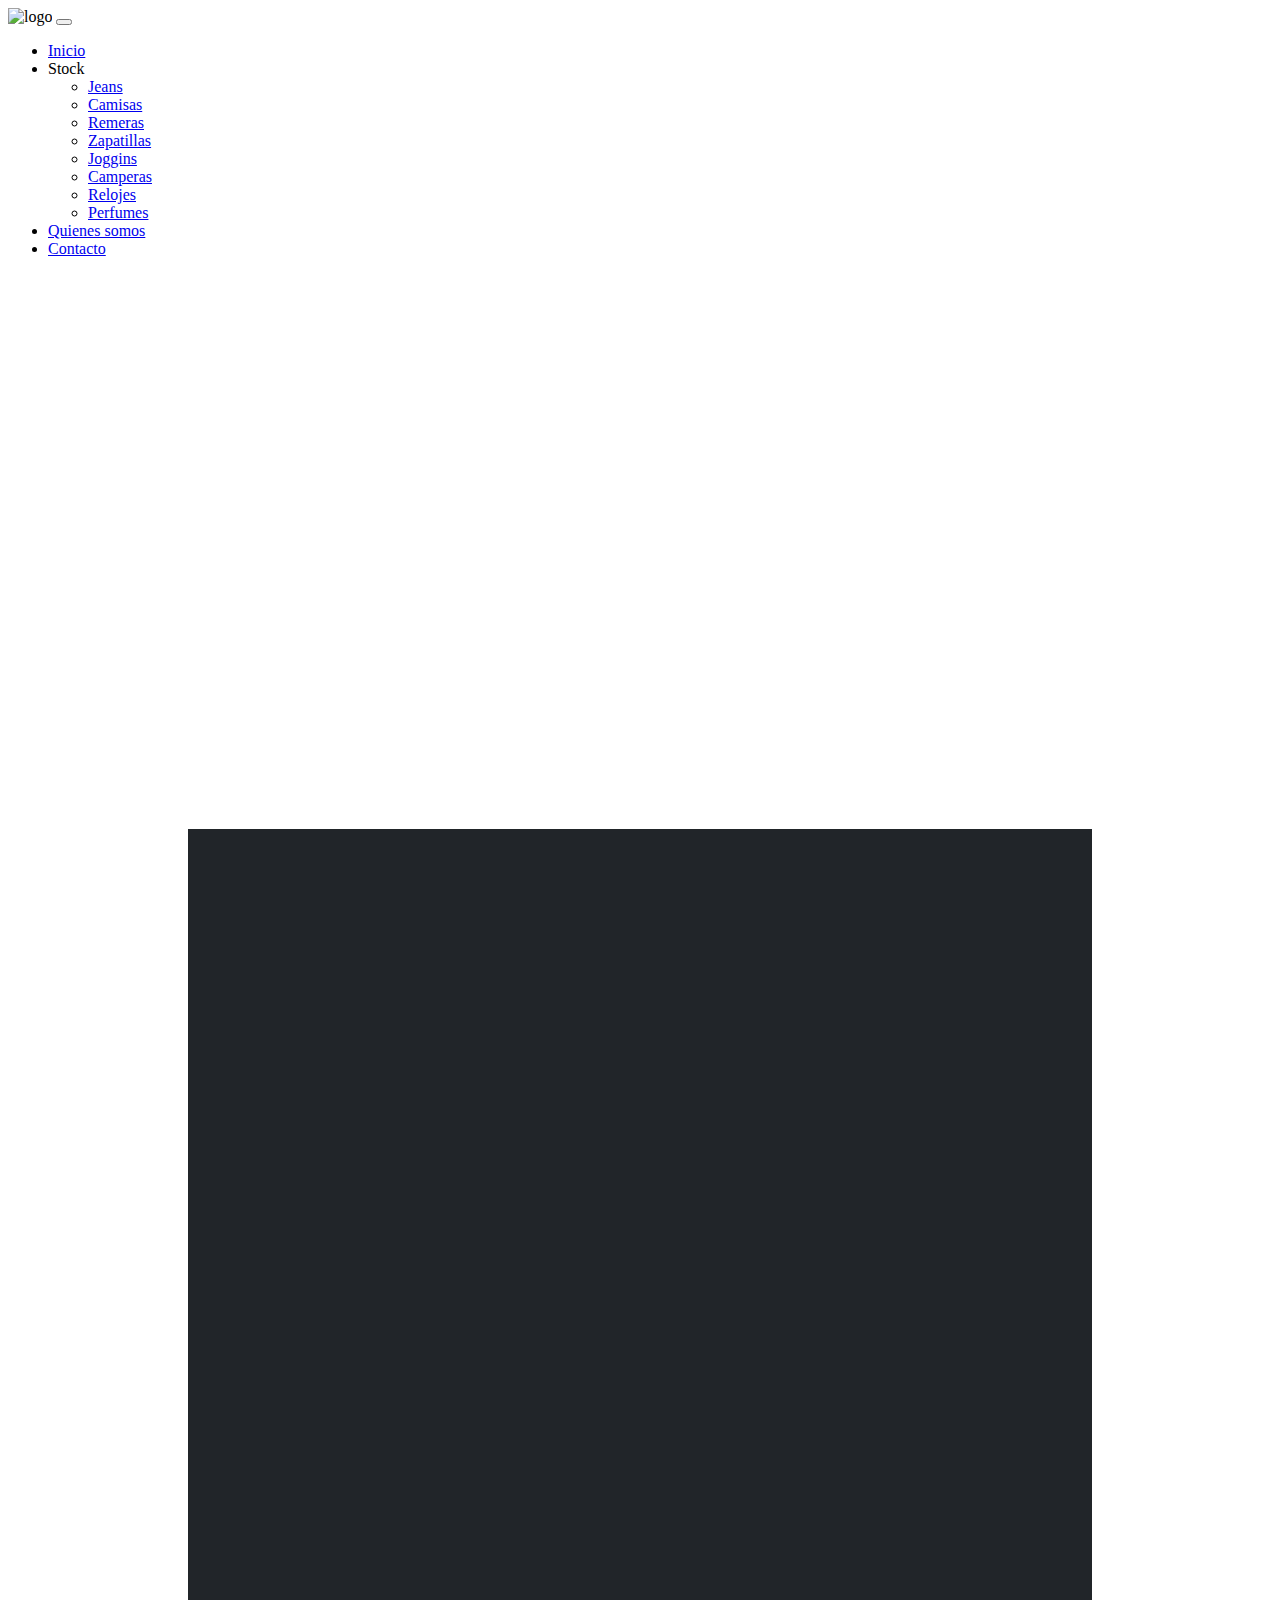
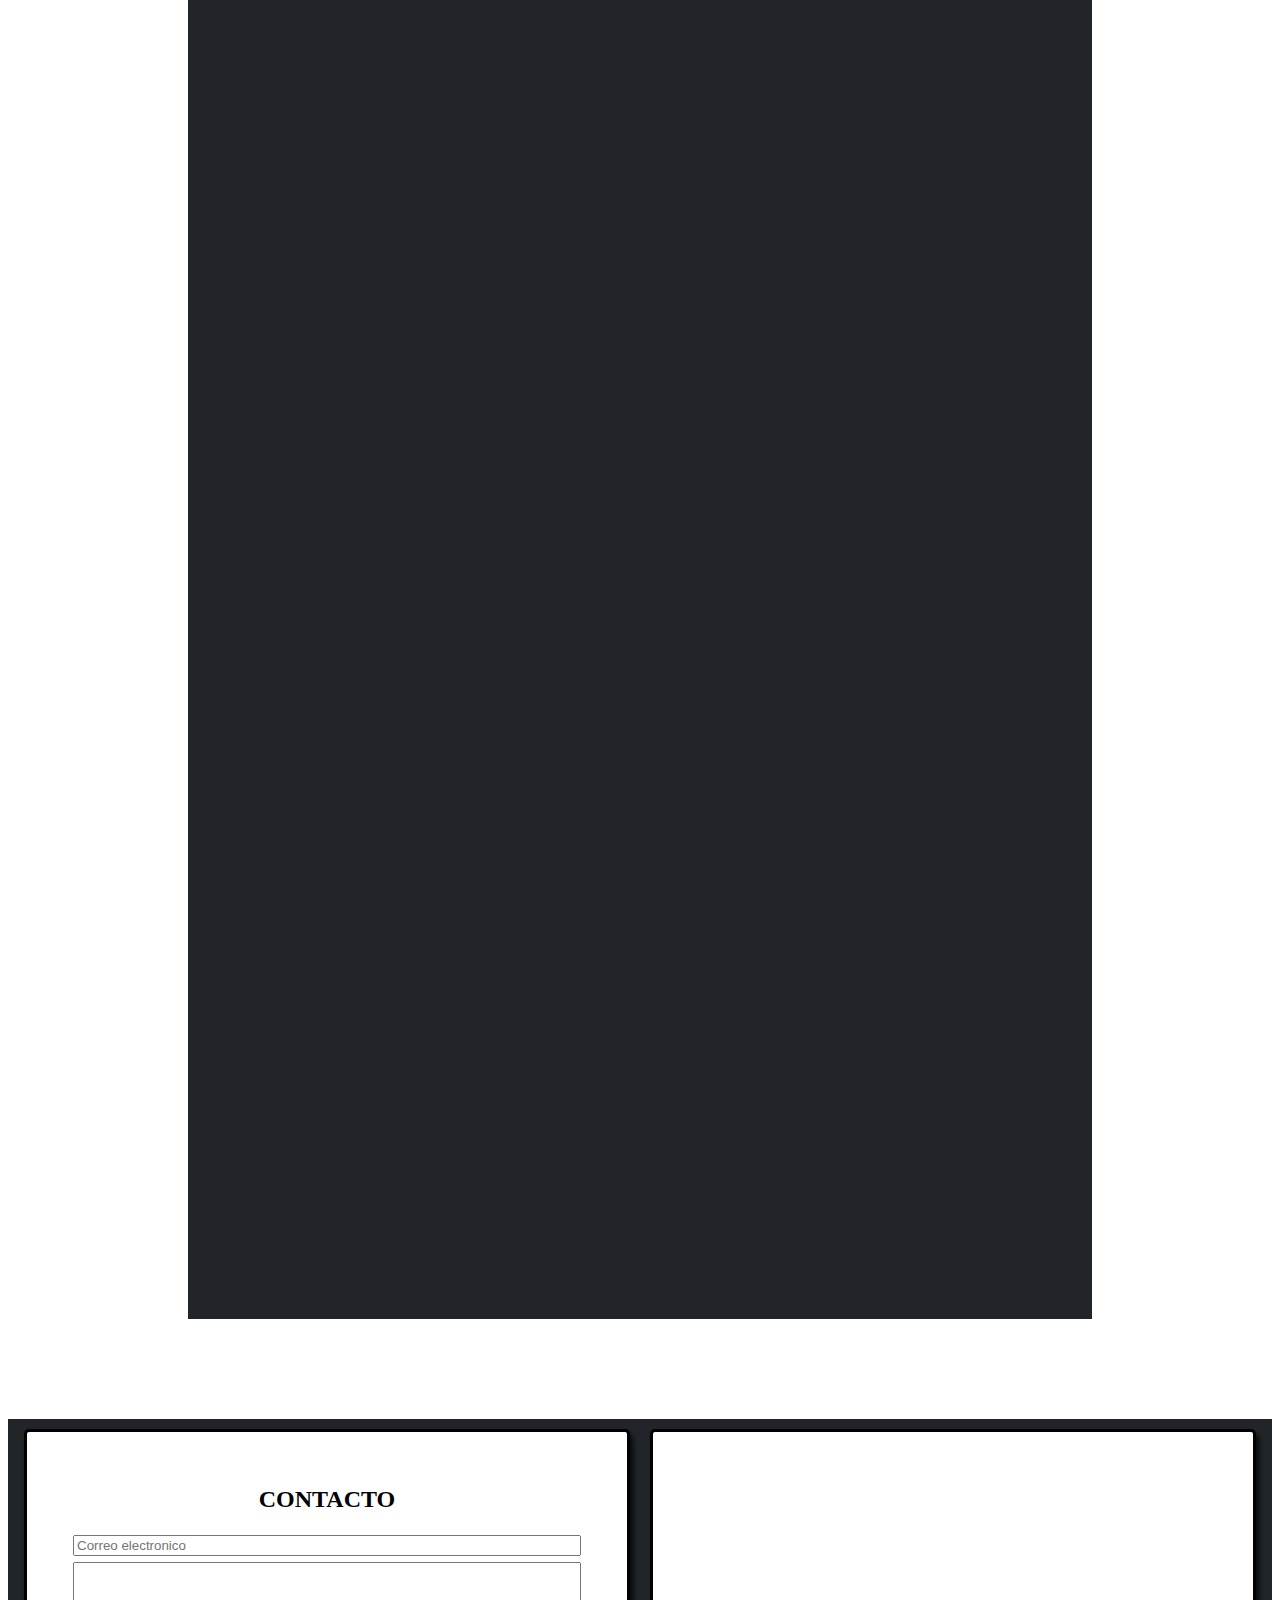
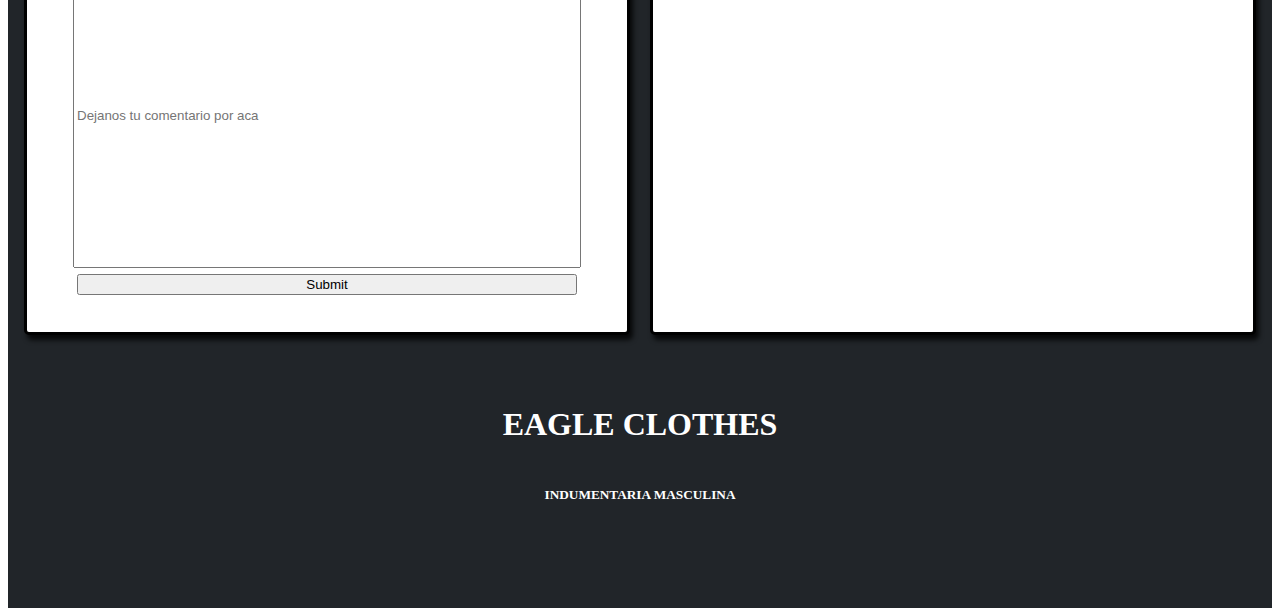
==== commit f65a9cff: "correccion" ====
--- a/index.html
+++ b/index.html
@@ -1,4 +1,3 @@
-<<<<<<< HEAD
 <!DOCTYPE html>
 <html lang="en">
 <head>
@@ -174,181 +173,4 @@
     <script src="./javascript/ropa.js"></script>
 
 </body>
-=======
-<!DOCTYPE html>
-<html lang="en">
-<head>
-    <meta charset="UTF-8">
-    <meta http-equiv="X-UA-Compatible" content="IE=edge">
-    <meta name="viewport" content="width=device-width, initial-scale=1.0">
-    <title>Eagle Clothes</title>
-    <link rel="icon" href="./img/logoclaro.png">
-    <meta name="description" content="Eagle Clothes es una marca inspirada en tu imagen, nos basanmos en la comodidad y el diseño para hacerte lucir unico e increible.">
-    <meta name="keywords" content="ROPA, CAMPERA, REMERA, CAMISA, JEAN, JOGGIN, RELOJ, PERFUME, ZAPATILLA">
-    <!-- Fontawesome -->
-    <script src="https://kit.fontawesome.com/6f1a2d24ad.js" crossorigin="anonymous"></script>
-    <!-- CSS propio -->
-    <link rel="stylesheet" href="./css/styles.css">
-    <!-- CSS Bootstrap -->
-    <link href="https://cdn.jsdelivr.net/npm/bootstrap@5.2.2/dist/css/bootstrap.min.css" rel="stylesheet" integrity="sha384-Zenh87qX5JnK2Jl0vWa8Ck2rdkQ2Bzep5IDxbcnCeuOxjzrPF/et3URy9Bv1WTRi" crossorigin="anonymous">
-</head>
-<body>
-    <!-- Navbar -->
-    <nav class="navbar navbar-expand-lg navbar-dark bg-dark sticky-top">
-        <div class="container-fluid">
-            <a href="#" class="carrito" id="carrito1"><i class="fa-solid fa-cart-shopping fa-2xl red"></i></a>
-            <img class="img-logo" src="./img/logoclaro.png" alt="logo">
-            <button class="navbar-toggler" type="button" data-bs-toggle="collapse" data-bs-target="#navbarSupportedContent" aria-controls="navbarSupportedContent" aria-expanded="false" aria-label="Toggle navigation">
-                <span class="navbar-toggler-icon"></span>
-            </button>
-            <div class="collapse navbar-collapse" id="navbarSupportedContent">
-                <ul class="navbar-nav me-auto mb-2 mb-lg-0">
-                    <li class="nav-item">
-                        <a class="nav-link active" aria-current="page" href="#" id="inicio-btn">Inicio</a>
-                    </li>
-                    <li class="nav-item dropdown">
-                        <a class="nav-link dropdown-toggle active" role="button" data-bs-toggle="dropdown" aria-expanded="false">Stock</a>
-                        <ul class="dropdown-menu">
-                            <li><a class="dropdown-item jeans-btn" href="#">Jeans</a></li>
-                            <li><a class="dropdown-item camisas-btn" href="#">Camisas</a></li>
-                            <li><a class="dropdown-item remeras-btn" href="#">Remeras</a></li>
-                            <li><a class="dropdown-item zapatillas-btn" href="#">Zapatillas</a></li>
-                            <li><a class="dropdown-item joggins-btn" href="#">Joggins</a></li>
-                            <li><a class="dropdown-item camperas-btn" href="#">Camperas</a></li>
-                            <li><a class="dropdown-item relojes-btn" href="#">Relojes</a></li>
-                            <li><a class="dropdown-item perfumes-btn" href="#">Perfumes</a></li>
-                        </ul>
-                    </li>
-                    <li class="nav-item">
-                        <a class="nav-link active" href="#" id="acerca-btn">Quienes somos</a>
-                    </li>
-                    <li class="nav-item">
-                        <a class="nav-link active" aria-current="page" href="#form">Contacto</a>
-                    </li>
-                </ul>
-            </div>
-            <a href="#" class="carrito" id="carrito2"><i class="fa-solid fa-cart-shopping fa-2xl red"></i></a>
-        </div>
-    </nav>
-    
-    <div class="tittle layout-img" style="--i:url()">
-        EAGLE CLOTHES
-    </div>
-
-    <div class="carrito-div">
-        <div class="row">
-            <!-- Carrito -->
-            <aside class="width">
-                <h2>Carrito</h2>
-                <!-- Elementos del carrito -->
-                <ul id="carrito-ul" class="list-group"><i class="fa-regular fa-cart-shopping"></i></ul>
-                <hr>
-                <!-- Precio total -->
-                <p class="text-right">Total: $<span id="total">0</span>.00</p>
-                <button id="boton-vaciar" class="btn btn-danger">Vaciar</button>
-            </aside>
-        </div>
-    </div>
-
-    <div class="display-none layout-ropa">
-
-    </div>
-    <div class="display-none layout-perfumes">
-
-    </div>
-    <div class="display-none layout-relojes">
-        
-    </div>
-
-    <div class="layout-index">
-        <div id="remeras" class="tarjeta remeras" style="--i:url(https://img.freepik.com/fotos-premium/maqueta-camiseta-blanca-chico-joven-telon-fondo-pared-colorida-al-aire-libre-vista-frontal-diseno-moda-lugar-patern-plantilla-presentacion-tienda-hombre-jeans_300849-1576.jpg?w=2000)">
-            <div class="contenido">
-                <a id="remeras-btn" class="a-index remeras-btn" href="#">REMERAS</a>
-            </div>
-        </div>
-        <div id="camperas" class="tarjeta camperas" style="--i:url(https://fotos.perfil.com/2020/07/17/1707camperas-988252.jpg)">
-            <div class="contenido">
-                <a id="camperas-btn" class="a-index camperas-btn" href="#">CAMPERAS</a>
-            </div>
-        </div>
-        <div id="zapatillas" class="tarjeta zapatillas" style="--i:url(https://capital.es/wp-content/uploads/2021/11/pexels-karolina-grabowska-8092975.jpg)">
-            <div class="contenido">
-                <a id="zapatillas-btn" class="a-index zapatillas-btn" href="#">ZAPATILLAS</a>  
-            </div>
-        </div>
-        <div id="joggins" class="tarjeta joggins" style="--i:url(https://cf.shopee.cl/file/47b043822b44ad1001a99e30c1a152c0)">
-            <div class="contenido">
-                <a id="joggins-btn" class="a-index joggins-btn" href="#">JOGGINS</a>
-            </div>
-        </div>
-        <div id="jeans" class="tarjeta jeans" style="--i:url(http://d3ugyf2ht6aenh.cloudfront.net/stores/001/343/531/products/041173o4-e756d38e27f0ab161616154015230894-640-0.jpg)">
-            <div class="contenido">
-                <a id="jeans-btn" class="a-index jeans-btn" href="#">JEANS</a>
-            </div>
-        </div>
-        <div id="camisas" class="tarjeta camisas" style="--i:url(https://media.gq.com.mx/photos/6266d80aa6124b05cd9e65e3/16:9/w_2560%2Cc_limit/los-diferentes-tipos-de-camisas.jpg)">
-            <div class="contenido">
-                <a id="camisas-btn" class="a-index camisas-btn" href="#">CAMISAS</a>
-            </div>
-        </div>
-        <div id="relojes" class="tarjeta relojes" style="--i:url(https://pbs.twimg.com/media/FAdQE3TX0AYLcT0.jpg)">
-            <div class="contenido">
-                <a id="relojes-btn" class="a-index relojes-btn" href="#">RELOJES</a>
-            </div> 
-        </div>
-        <div id="perfumes" class="tarjeta perfumes" style="--i:url(https://media.gq.com.mx/photos/5e01963e0e681900084becb5/master/pass/GettyImages-544177635.jpg)">
-            <div class="contenido">
-                <a id="perfumes-btn" class="a-index perfumes-btn" href="#">PERFUMES</a>
-            </div>
-        </div>
-    </div>
-
-    <div class="layout-acerca display-none">
-        <div>
-            <img class="logo-acerca" src="../img/logo.png" alt="Eagle Clothes">
-        </div>
-        <div class="acerca-content text-center">
-            <h1>EAGLE CLOTHES</h1>
-            <p>Eagle Clothes es un empresa que representa los valores del aguila, su dureza y capacidad para adaptarse a las adversidades, nuestra ropa es el arte mediante el cual nos expresamos.</p>
-            <p>Nos dedicamos a tu comodidad, combinando buenos precios con buena calidad, haciendo tu dia a dia mejor y mas flexible. Nos ubicamos en Alto Palermo y proximamente podriamos estar en tu ciudad, no te duermas!</p>
-        </div>
-    </div>
-
-    <div class="dinamico">
-        <div class="dinamico-div">
-            <div class="form-content" id="form">
-                <h2>CONTACTO</h2>
-                <label class="input">
-                    <input placeholder="Correo electronico" name="mail" type="email">
-                </label> <br>
-                <label class="input">
-                    <input class="opinion" placeholder="Dejanos tu comentario por aca" name="opinion" type="text">
-                </label> <br>
-                <label class="input">
-                    <input type="submit">
-                </label>
-            </div>    
-        </div>
-        <div class="dinamico-div">
-            <iframe src="https://www.google.com/maps/embed?pb=!1m18!1m12!1m3!1d3284.6264822024746!2d-58.412945684229236!3d-34.58831656419141!2m3!1f0!2f0!3f0!3m2!1i1024!2i768!4f13.1!3m3!1m2!1s0x95bcca83d2aa1521%3A0xc7a941fe0d021ba0!2sAlto%20Palermo%20Shopping!5e0!3m2!1ses!2sar!4v1666046950593!5m2!1ses!2sar" width="600" height="450" style="border:0;" allowfullscreen="" loading="lazy" referrerpolicy="no-referrer-when-downgrade"></iframe>
-        </div>
-    </div>
-
-    <footer>
-            <h1>EAGLE CLOTHES</h1>
-            <H5>INDUMENTARIA MASCULINA</H5>
-            <div class="redes">
-                <a href="#"><i class="fa-brands fa-facebook fa-2xl red"></i></a>
-                <a href="#"><i class="fa-brands fa-instagram fa-2xl red"></i></a>
-                <a href="#"><i class="fa-brands fa-square-twitter fa-2xl red"></i></a>
-            </div>
-    </footer>
-
-
-    <!-- JavaScript Bundle with Popper -->
-    <script src="https://cdn.jsdelivr.net/npm/bootstrap@5.2.2/dist/js/bootstrap.bundle.min.js" integrity="sha384-OERcA2EqjJCMA+/3y+gxIOqMEjwtxJY7qPCqsdltbNJuaOe923+mo//f6V8Qbsw3" crossorigin="anonymous"></script>
-    <script src="./javascript/ropa.js"></script>
-
-</body>
->>>>>>> 409e956a6db72b585736a66b26d85e75ae0945a1
 </html>